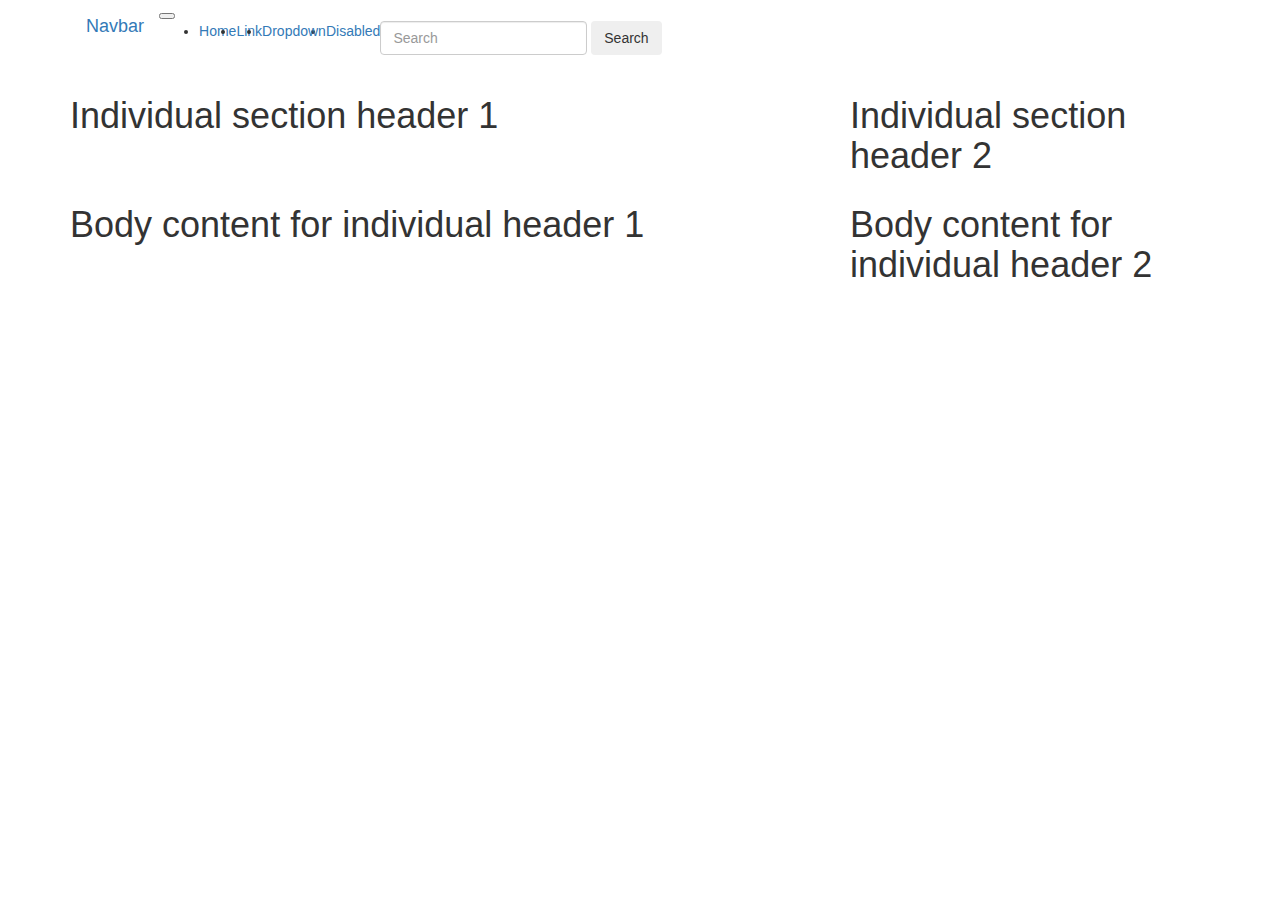
==== index.html @ 74068d02 "Test navbar from bootstrap" ====
<!DOCTYPE html>
<html lang="en">
<head>
  <meta charset="UTF-8">
  <title>Weather Visualization</title>
  <link rel="stylesheet" href="https://maxcdn.bootstrapcdn.com/bootstrap/3.3.7/css/bootstrap.min.css" integrity="sha384-BVYiiSIFeK1dGmJRAkycuHAHRg32OmUcww7on3RYdg4Va+PmSTsz/K68vbdEjh4u" crossorigin="anonymous">
  <link rel="stylesheet" href="style.css">
</head>
<body>
  <!-- Creates the Overall Grid -->
  <div class="container">

    <!-- First Row -->
    <div class="row">

      <!-- First (and only column) -->
      <div class="col-md-12">
        
        <nav class="navbar navbar-expand-lg navbar-light bg-light">
          <a class="navbar-brand" href="#">Navbar</a>
          <button class="navbar-toggler" type="button" data-toggle="collapse" data-target="#navbarSupportedContent" aria-controls="navbarSupportedContent" aria-expanded="false" aria-label="Toggle navigation">
            <span class="navbar-toggler-icon"></span>
          </button>

          <div class="collapse navbar-collapse" id="navbarSupportedContent">
            <ul class="navbar-nav mr-auto">
              <li class="nav-item active">
                <a class="nav-link" href="#">Home <span class="sr-only">(current)</span></a>
              </li>
              <li class="nav-item">
                <a class="nav-link" href="#">Link</a>
              </li>
              <li class="nav-item dropdown">
                <a class="nav-link dropdown-toggle" href="#" id="navbarDropdown" role="button" data-toggle="dropdown" aria-haspopup="true" aria-expanded="false">
                  Dropdown
                </a>
                <div class="dropdown-menu" aria-labelledby="navbarDropdown">
                  <a class="dropdown-item" href="#">Action</a>
                  <a class="dropdown-item" href="#">Another action</a>
                  <div class="dropdown-divider"></div>
                  <a class="dropdown-item" href="#">Something else here</a>
                </div>
              </li>
              <li class="nav-item">
                <a class="nav-link disabled" href="#">Disabled</a>
              </li>
            </ul>
            <form class="form-inline my-2 my-lg-0">
              <input class="form-control mr-sm-2" type="search" placeholder="Search" aria-label="Search">
              <button class="btn btn-outline-success my-2 my-sm-0" type="submit">Search</button>
            </form>
          </div>
        </nav>






      </div>
    </div>

    <!-- Second Row -->
    <div class="row">
      <div class="col-md-8">
        <h1>Individual section header 1</h1>
      </div>

      <div class="col-md-4">
        <h1>Individual section header 2</h1>
      </div>
    </div>

    <!--Third Row-->
    <div class="row">
      <div class="col-md-8">
        <h1>Body content for individual header 1</h1>
      </div>

      <div class="col-md-4">
        <h1>Body content for individual header 2</h1>
      </div>
    </div>

  </div>

</body>
</html>
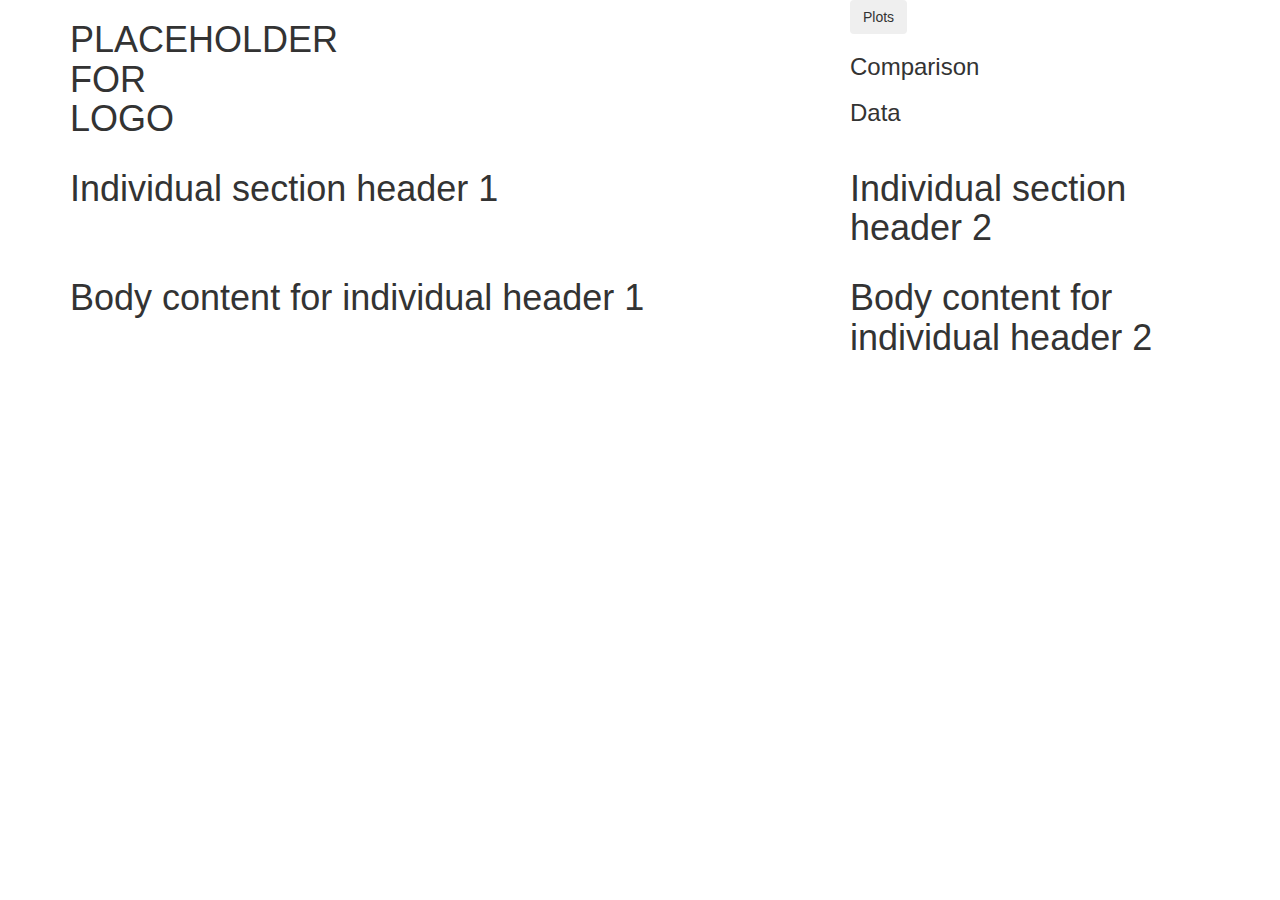
==== commit 45884711: "Update to navbar" ====
--- a/index.html
+++ b/index.html
@@ -13,51 +13,33 @@
     <!-- First Row -->
     <div class="row">
 
-      <!-- First (and only column) -->
-      <div class="col-md-12">
-        
-        <nav class="navbar navbar-expand-lg navbar-light bg-light">
-          <a class="navbar-brand" href="#">Navbar</a>
-          <button class="navbar-toggler" type="button" data-toggle="collapse" data-target="#navbarSupportedContent" aria-controls="navbarSupportedContent" aria-expanded="false" aria-label="Toggle navigation">
-            <span class="navbar-toggler-icon"></span>
+      <div class="col-md-2">
+        <h1>PLACEHOLDER FOR LOGO</h1>
+      </div>
+
+      <div class="col-md-6">
+      </div>
+
+      <div class="col-md-4">
+
+        <div class="dropdown">
+          <button class="btn btn-secondary dropdown-toggle" type="button" id="dropdownMenuButton" data-toggle="dropdown" aria-haspopup="true" aria-expanded="false">
+            Plots
           </button>
+          <div class="dropdown-menu" aria-labelledby="dropdownMenuButton">
+            <a class="dropdown-item" href="#">Plot 1</a>
+            <a class="dropdown-item" href="#">Plot 2</a>
+            <a class="dropdown-item" href="#">Plot 3</a>
+          </div>
+        </div>
 
-          <div class="collapse navbar-collapse" id="navbarSupportedContent">
-            <ul class="navbar-nav mr-auto">
-              <li class="nav-item active">
-                <a class="nav-link" href="#">Home <span class="sr-only">(current)</span></a>
-              </li>
-              <li class="nav-item">
-                <a class="nav-link" href="#">Link</a>
-              </li>
-              <li class="nav-item dropdown">
-                <a class="nav-link dropdown-toggle" href="#" id="navbarDropdown" role="button" data-toggle="dropdown" aria-haspopup="true" aria-expanded="false">
-                  Dropdown
-                </a>
-                <div class="dropdown-menu" aria-labelledby="navbarDropdown">
-                  <a class="dropdown-item" href="#">Action</a>
-                  <a class="dropdown-item" href="#">Another action</a>
-                  <div class="dropdown-divider"></div>
-                  <a class="dropdown-item" href="#">Something else here</a>
-                </div>
-              </li>
-              <li class="nav-item">
-                <a class="nav-link disabled" href="#">Disabled</a>
-              </li>
-            </ul>
-            <form class="form-inline my-2 my-lg-0">
-              <input class="form-control mr-sm-2" type="search" placeholder="Search" aria-label="Search">
-              <button class="btn btn-outline-success my-2 my-sm-0" type="submit">Search</button>
-            </form>
-          </div>
-        </nav>
+        <h3>Comparison</h3>
+
+        <h3>Data</h3>
+
+      </div>
 
 
-
-
-
-
-      </div>
     </div>
 
     <!-- Second Row -->
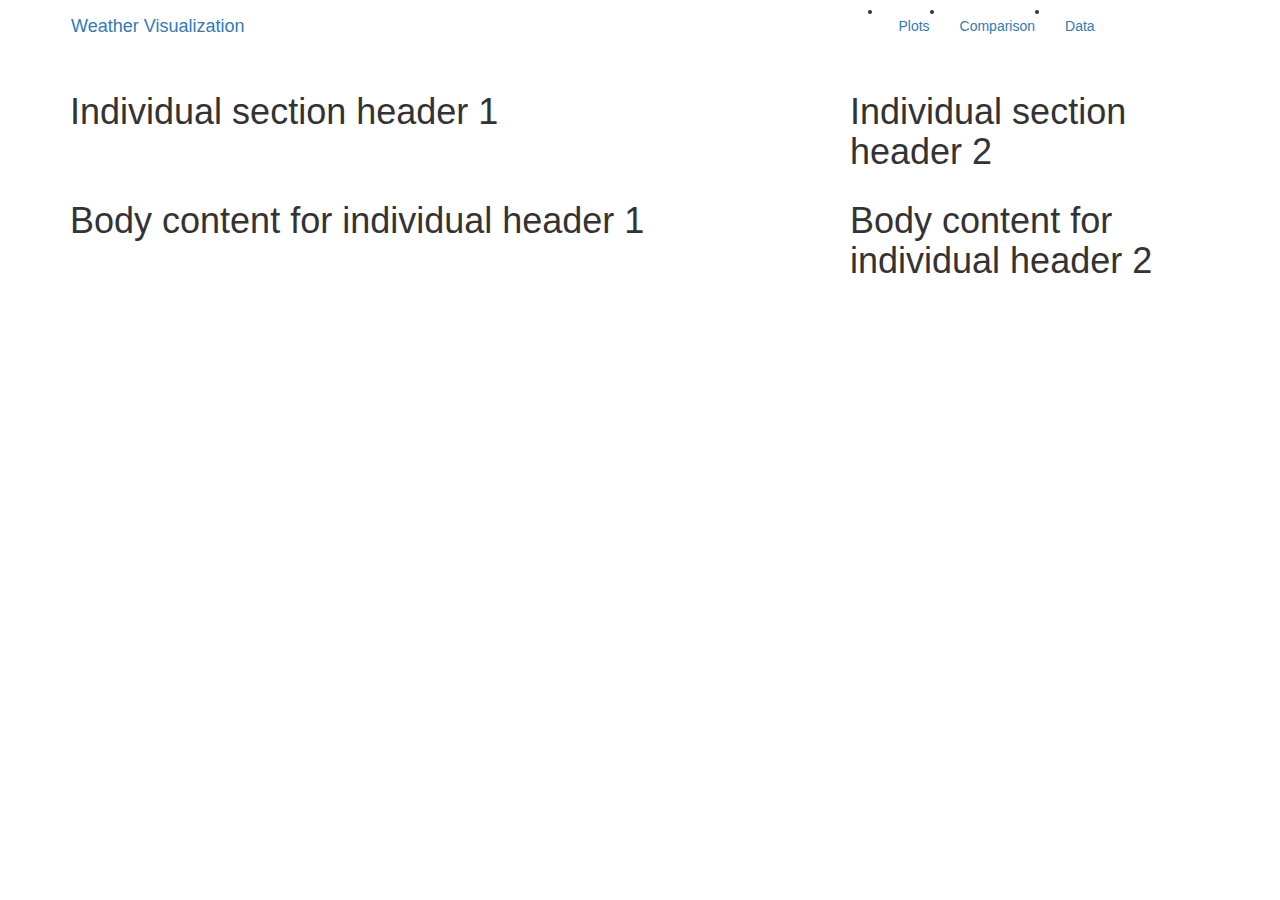
==== commit 2b088d54: "Update page slightly" ====
--- a/index.html
+++ b/index.html
@@ -13,34 +13,41 @@
     <!-- First Row -->
     <div class="row">
 
-      <div class="col-md-2">
-        <h1>PLACEHOLDER FOR LOGO</h1>
-      </div>
+		<nav class="navbar navbar-light bg-light">
+		  <a class="navbar-brand">Weather Visualization</a>
 
-      <div class="col-md-6">
-      </div>
-
-      <div class="col-md-4">
-
-        <div class="dropdown">
-          <button class="btn btn-secondary dropdown-toggle" type="button" id="dropdownMenuButton" data-toggle="dropdown" aria-haspopup="true" aria-expanded="false">
-            Plots
-          </button>
-          <div class="dropdown-menu" aria-labelledby="dropdownMenuButton">
-            <a class="dropdown-item" href="#">Plot 1</a>
-            <a class="dropdown-item" href="#">Plot 2</a>
-            <a class="dropdown-item" href="#">Plot 3</a>
-          </div>
-        </div>
-
-        <h3>Comparison</h3>
-
-        <h3>Data</h3>
-
-      </div>
+	      <div class="col-md-6">
+	        <!-- Create spacing on top page -->
+	      </div>
 
 
+		  <div class="collapse navbar-collapse" id="navbarNavDropdown">
+		    <ul class="navbar-nav">
+				<li class="nav-item dropdown">
+					<a class="nav-link dropdown-toggle col-md-4" href="#" id="navbarDropdownMenuLink" role="button" data-toggle="dropdown" aria-haspopup="true" aria-expanded="false">
+					  Plots
+					</a>
+					<div class="dropdown-menu" aria-labelledby="navbarDropdownMenuLink">
+						  <a class="dropdown-item" href="#">Plot 1</a>
+						  <a class="dropdown-item" href="#">Plot 2</a>
+						  <a class="dropdown-item" href="#">Plot 3</a>
+						  <a class="dropdown-item" href="#">Plot 4</a>
+					</div>
+				</li>
+
+
+				<li class="nav-item">
+					<a class="nav-link col-md-4" href="#">Comparison</a>
+				</li>
+				<li class="nav-item">
+					<a class="nav-link col-md-4" href="#">Data</a>
+				</li>
+		    </ul>
+		  </div>
+		</nav>
+
     </div>
+    <!-- End of first row -->
 
     <!-- Second Row -->
     <div class="row">
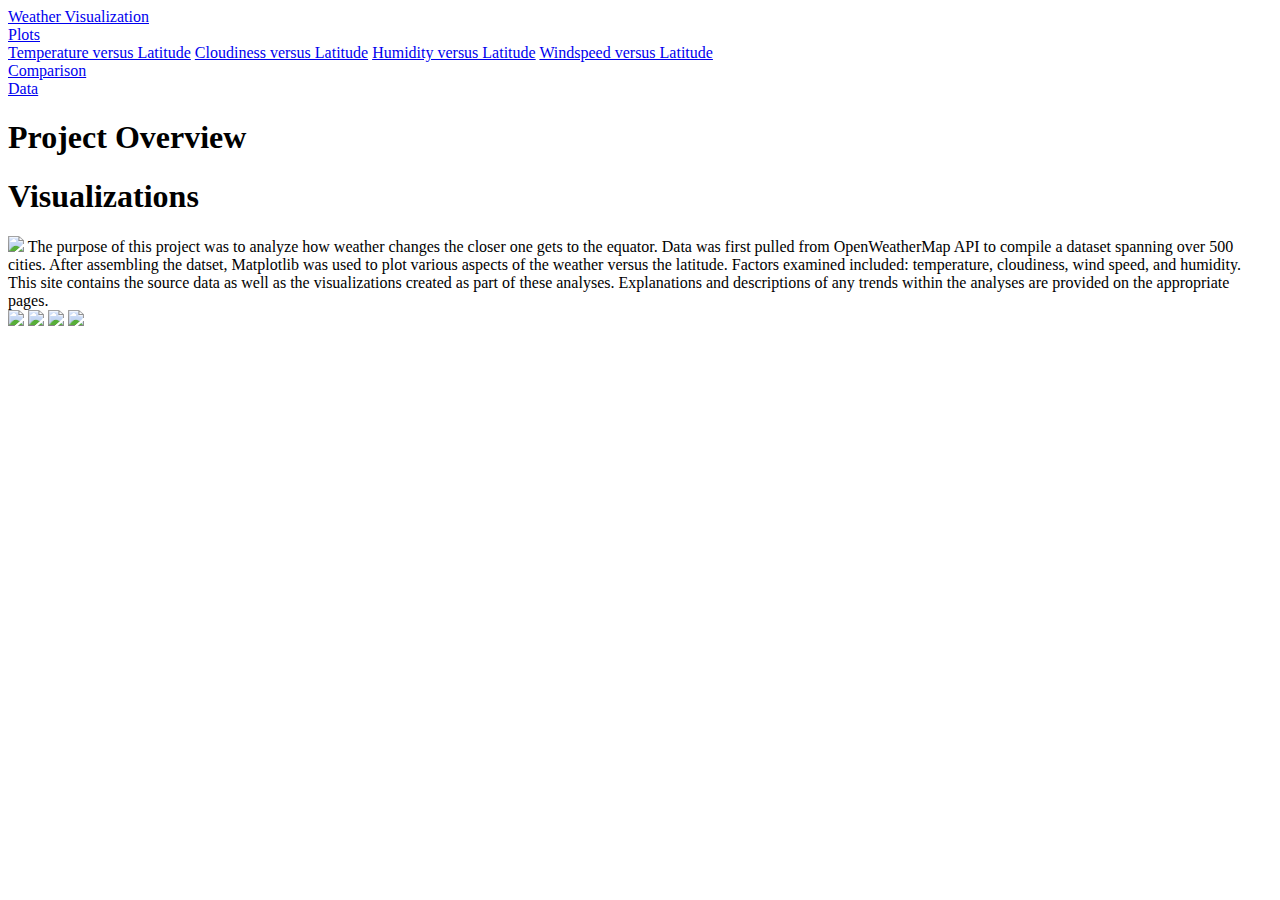
==== commit ea4b15ff: "Fix path bugs to images" ====
--- a/index.html
+++ b/index.html
@@ -1,77 +1,92 @@
 <!DOCTYPE html>
 <html lang="en">
 <head>
-  <meta charset="UTF-8">
-  <title>Weather Visualization</title>
-  <link rel="stylesheet" href="https://maxcdn.bootstrapcdn.com/bootstrap/3.3.7/css/bootstrap.min.css" integrity="sha384-BVYiiSIFeK1dGmJRAkycuHAHRg32OmUcww7on3RYdg4Va+PmSTsz/K68vbdEjh4u" crossorigin="anonymous">
-  <link rel="stylesheet" href="style.css">
+  	<meta charset="UTF-8">
+  	<title>Weather Visualization</title>
+	<link rel="stylesheet" href="https://stackpath.bootstrapcdn.com/bootstrap/4.1.3/css/bootstrap.min.css" integrity="sha384-MCw98/SFnGE8fJT3GXwEOngsV7Zt27NXFoaoApmYm81iuXoPkFOJwJ8ERdknLPMO" crossorigin="anonymous">
+  	<link rel="stylesheet" href="style.css">
 </head>
 <body>
-  <!-- Creates the Overall Grid -->
-  <div class="container">
+  	<!-- Creates the Overall Grid -->
+	<div class="container">
 
-    <!-- First Row -->
-    <div class="row">
+		<!-- First Row -->
+		<div class="row">
 
-		<nav class="navbar navbar-light bg-light">
-		  <a class="navbar-brand">Weather Visualization</a>
+		<!-- <nav class="navbar navbar-expand-lg navbar-light bg-light"> -->
+		<nav class="navbar navbar-expand-lg">
+	    	<div class="col">
+      			<a class="navbar-brand" href="#">Weather Visualization</a>
+    		</div>
 
-	      <div class="col-md-6">
-	        <!-- Create spacing on top page -->
-	      </div>
+    		<div class="col-10">
+    			<!-- blank space -->
+    		</div>
+			
+    		<div class="col">
+				<div class="dropdown">
+					<a class="nav-link dropdown-toggle" href="#" id="navbarDropdown" role="button" data-toggle="dropdown" aria-haspopup="true" aria-expanded="false">
+		          	Plots
+		        	</a>
+					<div class="dropdown-menu" aria-labelledby="dropdownMenuButton">
+						<a class="dropdown-item" href="temperature.html">Temperature versus Latitude</a>
+						<a class="dropdown-item" href="cloudiness.html">Cloudiness versus Latitude</a>
+						<a class="dropdown-item" href="humidity.html">Humidity versus Latitude</a>
+						<a class="dropdown-item" href="windspeed.html">Windspeed versus Latitude</a>
+					</div>
+				</div>
+			</div>
+
+			<div class="col">
+				<a class="nav-link disabled" href="#">Comparison</a>
+			</div>
+
+			<div class="col">
+				<a class="nav-link disabled" href="data.html">Data</a>
+			</div>
+		</nav>
+
+		</div>
+    	<!-- End of first row -->
+
+		<!-- Second Row -->
+		<div class="row">
+			<div class="col-md-8">
+				<h1>Project Overview</h1>
+			</div>
+
+			<div class="col-md-4">
+				<h1>Visualizations</h1>
+			</div>
+		</div>
+		<!-- End of Second row -->
+
+		<!--Third Row-->
+		<div class="row">
+			<div class="col-md-8">
+				<img src="Resources/openweathermap.png" class="temp-image">
+				The purpose of this project was to analyze how weather changes the closer one gets to the equator. Data was first pulled from OpenWeatherMap API to compile a dataset spanning over 500 cities.
+
+				After assembling the datset, Matplotlib was used to plot various aspects of the weather versus the latitude. Factors examined included: temperature, cloudiness, wind speed, and humidity. This site contains the source data as well as the visualizations created as part of these analyses. Explanations and descriptions of any trends within the analyses are provided on the appropriate pages.
 
 
-		  <div class="collapse navbar-collapse" id="navbarNavDropdown">
-		    <ul class="navbar-nav">
-				<li class="nav-item dropdown">
-					<a class="nav-link dropdown-toggle col-md-4" href="#" id="navbarDropdownMenuLink" role="button" data-toggle="dropdown" aria-haspopup="true" aria-expanded="false">
-					  Plots
-					</a>
-					<div class="dropdown-menu" aria-labelledby="navbarDropdownMenuLink">
-						  <a class="dropdown-item" href="#">Plot 1</a>
-						  <a class="dropdown-item" href="#">Plot 2</a>
-						  <a class="dropdown-item" href="#">Plot 3</a>
-						  <a class="dropdown-item" href="#">Plot 4</a>
-					</div>
-				</li>
+			</div>
 
+			<div class="col-md-4">
+				<a href="temperature.html"><img src="Resources/temp_vs_latitude.png" class="viz-image-l"></a>
+				<a href="humidity.html"><img src="Resources/humidity_vs_latitude.png" class="viz-image-r"></a>
+				<a href="cloudiness.html"><img src="Resources/cloudiness_vs_latitude.png" class="viz-image-l"></a>
+				<a href="windspeed.html"><img src="Resources/windspeed_vs_latitude.png" class="viz-image-r"></a>
+			</div>
+		</div>
+		<!-- End of Third row -->
 
-				<li class="nav-item">
-					<a class="nav-link col-md-4" href="#">Comparison</a>
-				</li>
-				<li class="nav-item">
-					<a class="nav-link col-md-4" href="#">Data</a>
-				</li>
-		    </ul>
-		  </div>
-		</nav>
+	</div>
+	<!-- End of grid -->
 
-    </div>
-    <!-- End of first row -->
-
-    <!-- Second Row -->
-    <div class="row">
-      <div class="col-md-8">
-        <h1>Individual section header 1</h1>
-      </div>
-
-      <div class="col-md-4">
-        <h1>Individual section header 2</h1>
-      </div>
-    </div>
-
-    <!--Third Row-->
-    <div class="row">
-      <div class="col-md-8">
-        <h1>Body content for individual header 1</h1>
-      </div>
-
-      <div class="col-md-4">
-        <h1>Body content for individual header 2</h1>
-      </div>
-    </div>
-
-  </div>
-
+	<!-- Insert Bootstrap Javascript scripts -->
+	<script src="https://code.jquery.com/jquery-3.3.1.slim.min.js" integrity="sha384-q8i/X+965DzO0rT7abK41JStQIAqVgRVzpbzo5smXKp4YfRvH+8abtTE1Pi6jizo" crossorigin="anonymous"></script>
+	<script src="https://cdnjs.cloudflare.com/ajax/libs/popper.js/1.14.3/umd/popper.min.js" integrity="sha384-ZMP7rVo3mIykV+2+9J3UJ46jBk0WLaUAdn689aCwoqbBJiSnjAK/l8WvCWPIPm49" crossorigin="anonymous"></script>
+	<script src="https://stackpath.bootstrapcdn.com/bootstrap/4.1.3/js/bootstrap.min.js" integrity="sha384-ChfqqxuZUCnJSK3+MXmPNIyE6ZbWh2IMqE241rYiqJxyMiZ6OW/JmZQ5stwEULTy" crossorigin="anonymous"></script>
 </body>
 </html>
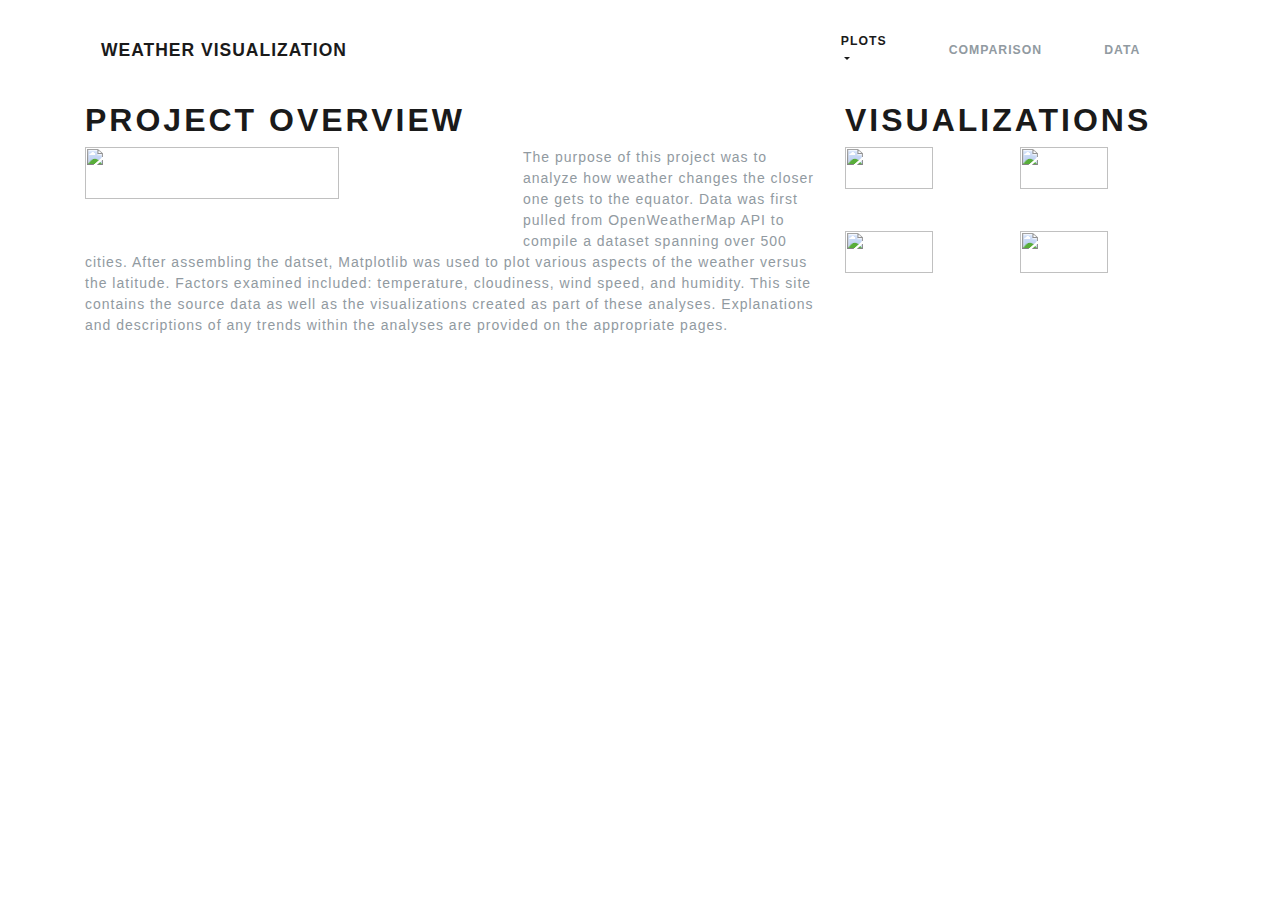
==== commit 58a33304: "Complete page" ====
--- a/index.html
+++ b/index.html
@@ -16,10 +16,10 @@
 		<!-- <nav class="navbar navbar-expand-lg navbar-light bg-light"> -->
 		<nav class="navbar navbar-expand-lg">
 	    	<div class="col">
-      			<a class="navbar-brand" href="#">Weather Visualization</a>
+      			<a class="navbar-brand" href="index.html">Weather Visualization</a>
     		</div>
 
-    		<div class="col-10">
+    		<div class="col-7">
     			<!-- blank space -->
     		</div>
 			
@@ -38,7 +38,7 @@
 			</div>
 
 			<div class="col">
-				<a class="nav-link disabled" href="#">Comparison</a>
+				<a class="nav-link disabled" href="comparison.html">Comparison</a>
 			</div>
 
 			<div class="col">
@@ -65,10 +65,10 @@
 		<div class="row">
 			<div class="col-md-8">
 				<img src="Resources/openweathermap.png" class="temp-image">
+
 				The purpose of this project was to analyze how weather changes the closer one gets to the equator. Data was first pulled from OpenWeatherMap API to compile a dataset spanning over 500 cities.
 
 				After assembling the datset, Matplotlib was used to plot various aspects of the weather versus the latitude. Factors examined included: temperature, cloudiness, wind speed, and humidity. This site contains the source data as well as the visualizations created as part of these analyses. Explanations and descriptions of any trends within the analyses are provided on the appropriate pages.
-
 
 			</div>
 
--- a/style.css
+++ b/style.css
@@ -0,0 +1,9647 @@
+.temp-image {
+	float: left;
+	height: 60%;
+	width: 60%;
+	padding-right: 15px;
+	padding-bottom: 15px;
+}
+
+.viz-image-l {
+	float: left;
+	height: 50%;
+	width: 50%;
+}
+
+.viz-image-r {
+	float: right;
+	height: 50%;
+	width: 50%;
+}
+
+.page-image {
+	float: left;
+}
+
+.viz-image-l-comp {
+	float: left;
+	height: 80%;
+	width: 80%;
+}
+
+.viz-image-r-comp {
+	float: right;
+	height: 80%;
+	width: 80%;
+}
+
+/*!
+ * Bootswatch v4.1.3
+ * Homepage: https://bootswatch.com
+ * Copyright 2012-2018 Thomas Park
+ * Licensed under MIT
+ * Based on Bootstrap
+*/
+/*!
+ * Bootstrap v4.1.3 (https://getbootstrap.com/)
+ * Copyright 2011-2018 The Bootstrap Authors
+ * Copyright 2011-2018 Twitter, Inc.
+ * Licensed under MIT (https://github.com/twbs/bootstrap/blob/master/LICENSE)
+ */
+@import url("https://fonts.googleapis.com/css?family=Nunito+Sans:400,600");
+:root {
+  --blue: #007bff;
+  --indigo: #6610f2;
+  --purple: #6f42c1;
+  --pink: #e83e8c;
+  --red: #d9534f;
+  --orange: #fd7e14;
+  --yellow: #f0ad4e;
+  --green: #4BBF73;
+  --teal: #20c997;
+  --cyan: #1F9BCF;
+  --white: #fff;
+  --gray: #919aa1;
+  --gray-dark: #343a40;
+  --primary: #1a1a1a;
+  --secondary: #fff;
+  --success: #4BBF73;
+  --info: #1F9BCF;
+  --warning: #f0ad4e;
+  --danger: #d9534f;
+  --light: #fff;
+  --dark: #343a40;
+  --breakpoint-xs: 0;
+  --breakpoint-sm: 576px;
+  --breakpoint-md: 768px;
+  --breakpoint-lg: 992px;
+  --breakpoint-xl: 1200px;
+  --font-family-sans-serif: "Nunito Sans", -apple-system, BlinkMacSystemFont, "Segoe UI", Roboto, "Helvetica Neue", Arial, sans-serif, "Apple Color Emoji", "Segoe UI Emoji", "Segoe UI Symbol";
+  --font-family-monospace: SFMono-Regular, Menlo, Monaco, Consolas, "Liberation Mono", "Courier New", monospace;
+}
+
+*,
+*::before,
+*::after {
+  -webkit-box-sizing: border-box;
+          box-sizing: border-box;
+}
+
+html {
+  font-family: sans-serif;
+  line-height: 1.15;
+  -webkit-text-size-adjust: 100%;
+  -ms-text-size-adjust: 100%;
+  -ms-overflow-style: scrollbar;
+  -webkit-tap-highlight-color: transparent;
+}
+
+@-ms-viewport {
+  width: device-width;
+}
+
+article, aside, figcaption, figure, footer, header, hgroup, main, nav, section {
+  display: block;
+}
+
+body {
+  margin: 0;
+  font-family: "Nunito Sans", -apple-system, BlinkMacSystemFont, "Segoe UI", Roboto, "Helvetica Neue", Arial, sans-serif, "Apple Color Emoji", "Segoe UI Emoji", "Segoe UI Symbol";
+  font-size: 0.875rem;
+  font-weight: 400;
+  line-height: 1.5;
+  color: #919aa1;
+  text-align: left;
+  background-color: #fff;
+}
+
+[tabindex="-1"]:focus {
+  outline: 0 !important;
+}
+
+hr {
+  -webkit-box-sizing: content-box;
+          box-sizing: content-box;
+  height: 0;
+  overflow: visible;
+}
+
+h1, h2, h3, h4, h5, h6 {
+  margin-top: 0;
+  margin-bottom: 0.5rem;
+}
+
+p {
+  margin-top: 0;
+  margin-bottom: 1rem;
+}
+
+abbr[title],
+abbr[data-original-title] {
+  text-decoration: underline;
+  -webkit-text-decoration: underline dotted;
+          text-decoration: underline dotted;
+  cursor: help;
+  border-bottom: 0;
+}
+
+address {
+  margin-bottom: 1rem;
+  font-style: normal;
+  line-height: inherit;
+}
+
+ol,
+ul,
+dl {
+  margin-top: 0;
+  margin-bottom: 1rem;
+}
+
+ol ol,
+ul ul,
+ol ul,
+ul ol {
+  margin-bottom: 0;
+}
+
+dt {
+  font-weight: 700;
+}
+
+dd {
+  margin-bottom: .5rem;
+  margin-left: 0;
+}
+
+blockquote {
+  margin: 0 0 1rem;
+}
+
+dfn {
+  font-style: italic;
+}
+
+b,
+strong {
+  font-weight: bolder;
+}
+
+small {
+  font-size: 80%;
+}
+
+sub,
+sup {
+  position: relative;
+  font-size: 75%;
+  line-height: 0;
+  vertical-align: baseline;
+}
+
+sub {
+  bottom: -.25em;
+}
+
+sup {
+  top: -.5em;
+}
+
+a {
+  color: #1a1a1a;
+  text-decoration: none;
+  background-color: transparent;
+  -webkit-text-decoration-skip: objects;
+}
+
+a:hover {
+  color: black;
+  text-decoration: underline;
+}
+
+a:not([href]):not([tabindex]) {
+  color: inherit;
+  text-decoration: none;
+}
+
+a:not([href]):not([tabindex]):hover, a:not([href]):not([tabindex]):focus {
+  color: inherit;
+  text-decoration: none;
+}
+
+a:not([href]):not([tabindex]):focus {
+  outline: 0;
+}
+
+pre,
+code,
+kbd,
+samp {
+  font-family: SFMono-Regular, Menlo, Monaco, Consolas, "Liberation Mono", "Courier New", monospace;
+  font-size: 1em;
+}
+
+pre {
+  margin-top: 0;
+  margin-bottom: 1rem;
+  overflow: auto;
+  -ms-overflow-style: scrollbar;
+}
+
+figure {
+  margin: 0 0 1rem;
+}
+
+img {
+  vertical-align: middle;
+  border-style: none;
+}
+
+svg {
+  overflow: hidden;
+  vertical-align: middle;
+}
+
+table {
+  border-collapse: collapse;
+}
+
+caption {
+  padding-top: 0.75rem;
+  padding-bottom: 0.75rem;
+  color: #919aa1;
+  text-align: left;
+  caption-side: bottom;
+}
+
+th {
+  text-align: inherit;
+}
+
+label {
+  display: inline-block;
+  margin-bottom: 0.5rem;
+}
+
+button {
+  border-radius: 0;
+}
+
+button:focus {
+  outline: 1px dotted;
+  outline: 5px auto -webkit-focus-ring-color;
+}
+
+input,
+button,
+select,
+optgroup,
+textarea {
+  margin: 0;
+  font-family: inherit;
+  font-size: inherit;
+  line-height: inherit;
+}
+
+button,
+input {
+  overflow: visible;
+}
+
+button,
+select {
+  text-transform: none;
+}
+
+button,
+html [type="button"],
+[type="reset"],
+[type="submit"] {
+  -webkit-appearance: button;
+}
+
+button::-moz-focus-inner,
+[type="button"]::-moz-focus-inner,
+[type="reset"]::-moz-focus-inner,
+[type="submit"]::-moz-focus-inner {
+  padding: 0;
+  border-style: none;
+}
+
+input[type="radio"],
+input[type="checkbox"] {
+  -webkit-box-sizing: border-box;
+          box-sizing: border-box;
+  padding: 0;
+}
+
+input[type="date"],
+input[type="time"],
+input[type="datetime-local"],
+input[type="month"] {
+  -webkit-appearance: listbox;
+}
+
+textarea {
+  overflow: auto;
+  resize: vertical;
+}
+
+fieldset {
+  min-width: 0;
+  padding: 0;
+  margin: 0;
+  border: 0;
+}
+
+legend {
+  display: block;
+  width: 100%;
+  max-width: 100%;
+  padding: 0;
+  margin-bottom: .5rem;
+  font-size: 1.5rem;
+  line-height: inherit;
+  color: inherit;
+  white-space: normal;
+}
+
+progress {
+  vertical-align: baseline;
+}
+
+[type="number"]::-webkit-inner-spin-button,
+[type="number"]::-webkit-outer-spin-button {
+  height: auto;
+}
+
+[type="search"] {
+  outline-offset: -2px;
+  -webkit-appearance: none;
+}
+
+[type="search"]::-webkit-search-cancel-button,
+[type="search"]::-webkit-search-decoration {
+  -webkit-appearance: none;
+}
+
+::-webkit-file-upload-button {
+  font: inherit;
+  -webkit-appearance: button;
+}
+
+output {
+  display: inline-block;
+}
+
+summary {
+  display: list-item;
+  cursor: pointer;
+}
+
+template {
+  display: none;
+}
+
+[hidden] {
+  display: none !important;
+}
+
+h1, h2, h3, h4, h5, h6,
+.h1, .h2, .h3, .h4, .h5, .h6 {
+  margin-bottom: 0.5rem;
+  font-family: inherit;
+  font-weight: 600;
+  line-height: 1.2;
+  color: #1a1a1a;
+}
+
+h1, .h1 {
+  font-size: 2rem;
+}
+
+h2, .h2 {
+  font-size: 1.75rem;
+}
+
+h3, .h3 {
+  font-size: 1.5rem;
+}
+
+h4, .h4 {
+  font-size: 1.25rem;
+}
+
+h5, .h5 {
+  font-size: 1rem;
+}
+
+h6, .h6 {
+  font-size: 0.75rem;
+}
+
+.lead {
+  font-size: 1.09375rem;
+  font-weight: 300;
+}
+
+.display-1 {
+  font-size: 6rem;
+  font-weight: 300;
+  line-height: 1.2;
+}
+
+.display-2 {
+  font-size: 5.5rem;
+  font-weight: 300;
+  line-height: 1.2;
+}
+
+.display-3 {
+  font-size: 4.5rem;
+  font-weight: 300;
+  line-height: 1.2;
+}
+
+.display-4 {
+  font-size: 3.5rem;
+  font-weight: 300;
+  line-height: 1.2;
+}
+
+hr {
+  margin-top: 1rem;
+  margin-bottom: 1rem;
+  border: 0;
+  border-top: 1px solid rgba(0, 0, 0, 0.1);
+}
+
+small,
+.small {
+  font-size: 80%;
+  font-weight: 400;
+}
+
+mark,
+.mark {
+  padding: 0.2em;
+  background-color: #fcf8e3;
+}
+
+.list-unstyled {
+  padding-left: 0;
+  list-style: none;
+}
+
+.list-inline {
+  padding-left: 0;
+  list-style: none;
+}
+
+.list-inline-item {
+  display: inline-block;
+}
+
+.list-inline-item:not(:last-child) {
+  margin-right: 0.5rem;
+}
+
+.initialism {
+  font-size: 90%;
+  text-transform: uppercase;
+}
+
+.blockquote {
+  margin-bottom: 1rem;
+  font-size: 1.09375rem;
+}
+
+.blockquote-footer {
+  display: block;
+  font-size: 80%;
+  color: #919aa1;
+}
+
+.blockquote-footer::before {
+  content: "\2014 \00A0";
+}
+
+.img-fluid {
+  max-width: 100%;
+  height: auto;
+}
+
+.img-thumbnail {
+  padding: 0.25rem;
+  background-color: #fff;
+  border: 1px solid #eceeef;
+  border-radius: 0;
+  max-width: 100%;
+  height: auto;
+}
+
+.figure {
+  display: inline-block;
+}
+
+.figure-img {
+  margin-bottom: 0.5rem;
+  line-height: 1;
+}
+
+.figure-caption {
+  font-size: 90%;
+  color: #919aa1;
+}
+
+code {
+  font-size: 87.5%;
+  color: #e83e8c;
+  word-break: break-word;
+}
+
+a > code {
+  color: inherit;
+}
+
+kbd {
+  padding: 0.2rem 0.4rem;
+  font-size: 87.5%;
+  color: #fff;
+  background-color: #1a1a1a;
+  border-radius: 0;
+}
+
+kbd kbd {
+  padding: 0;
+  font-size: 100%;
+  font-weight: 700;
+}
+
+pre {
+  display: block;
+  font-size: 87.5%;
+  color: #1a1a1a;
+}
+
+pre code {
+  font-size: inherit;
+  color: inherit;
+  word-break: normal;
+}
+
+.pre-scrollable {
+  max-height: 340px;
+  overflow-y: scroll;
+}
+
+.container {
+  width: 100%;
+  padding-right: 15px;
+  padding-left: 15px;
+  margin-right: auto;
+  margin-left: auto;
+}
+
+@media (min-width: 576px) {
+  .container {
+    max-width: 540px;
+  }
+}
+
+@media (min-width: 768px) {
+  .container {
+    max-width: 720px;
+  }
+}
+
+@media (min-width: 992px) {
+  .container {
+    max-width: 960px;
+  }
+}
+
+@media (min-width: 1200px) {
+  .container {
+    max-width: 1140px;
+  }
+}
+
+.container-fluid {
+  width: 100%;
+  padding-right: 15px;
+  padding-left: 15px;
+  margin-right: auto;
+  margin-left: auto;
+}
+
+.row {
+  display: -webkit-box;
+  display: -ms-flexbox;
+  display: flex;
+  -ms-flex-wrap: wrap;
+      flex-wrap: wrap;
+  margin-right: -15px;
+  margin-left: -15px;
+}
+
+.no-gutters {
+  margin-right: 0;
+  margin-left: 0;
+}
+
+.no-gutters > .col,
+.no-gutters > [class*="col-"] {
+  padding-right: 0;
+  padding-left: 0;
+}
+
+.col-1, .col-2, .col-3, .col-4, .col-5, .col-6, .col-7, .col-8, .col-9, .col-10, .col-11, .col-12, .col,
+.col-auto, .col-sm-1, .col-sm-2, .col-sm-3, .col-sm-4, .col-sm-5, .col-sm-6, .col-sm-7, .col-sm-8, .col-sm-9, .col-sm-10, .col-sm-11, .col-sm-12, .col-sm,
+.col-sm-auto, .col-md-1, .col-md-2, .col-md-3, .col-md-4, .col-md-5, .col-md-6, .col-md-7, .col-md-8, .col-md-9, .col-md-10, .col-md-11, .col-md-12, .col-md,
+.col-md-auto, .col-lg-1, .col-lg-2, .col-lg-3, .col-lg-4, .col-lg-5, .col-lg-6, .col-lg-7, .col-lg-8, .col-lg-9, .col-lg-10, .col-lg-11, .col-lg-12, .col-lg,
+.col-lg-auto, .col-xl-1, .col-xl-2, .col-xl-3, .col-xl-4, .col-xl-5, .col-xl-6, .col-xl-7, .col-xl-8, .col-xl-9, .col-xl-10, .col-xl-11, .col-xl-12, .col-xl,
+.col-xl-auto {
+  position: relative;
+  width: 100%;
+  min-height: 1px;
+  padding-right: 15px;
+  padding-left: 15px;
+}
+
+.col {
+  -ms-flex-preferred-size: 0;
+      flex-basis: 0;
+  -webkit-box-flex: 1;
+      -ms-flex-positive: 1;
+          flex-grow: 1;
+  max-width: 100%;
+}
+
+.col-auto {
+  -webkit-box-flex: 0;
+      -ms-flex: 0 0 auto;
+          flex: 0 0 auto;
+  width: auto;
+  max-width: none;
+}
+
+.col-1 {
+  -webkit-box-flex: 0;
+      -ms-flex: 0 0 8.3333333333%;
+          flex: 0 0 8.3333333333%;
+  max-width: 8.3333333333%;
+}
+
+.col-2 {
+  -webkit-box-flex: 0;
+      -ms-flex: 0 0 16.6666666667%;
+          flex: 0 0 16.6666666667%;
+  max-width: 16.6666666667%;
+}
+
+.col-3 {
+  -webkit-box-flex: 0;
+      -ms-flex: 0 0 25%;
+          flex: 0 0 25%;
+  max-width: 25%;
+}
+
+.col-4 {
+  -webkit-box-flex: 0;
+      -ms-flex: 0 0 33.3333333333%;
+          flex: 0 0 33.3333333333%;
+  max-width: 33.3333333333%;
+}
+
+.col-5 {
+  -webkit-box-flex: 0;
+      -ms-flex: 0 0 41.6666666667%;
+          flex: 0 0 41.6666666667%;
+  max-width: 41.6666666667%;
+}
+
+.col-6 {
+  -webkit-box-flex: 0;
+      -ms-flex: 0 0 50%;
+          flex: 0 0 50%;
+  max-width: 50%;
+}
+
+.col-7 {
+  -webkit-box-flex: 0;
+      -ms-flex: 0 0 58.3333333333%;
+          flex: 0 0 58.3333333333%;
+  max-width: 58.3333333333%;
+}
+
+.col-8 {
+  -webkit-box-flex: 0;
+      -ms-flex: 0 0 66.6666666667%;
+          flex: 0 0 66.6666666667%;
+  max-width: 66.6666666667%;
+}
+
+.col-9 {
+  -webkit-box-flex: 0;
+      -ms-flex: 0 0 75%;
+          flex: 0 0 75%;
+  max-width: 75%;
+}
+
+.col-10 {
+  -webkit-box-flex: 0;
+      -ms-flex: 0 0 83.3333333333%;
+          flex: 0 0 83.3333333333%;
+  max-width: 83.3333333333%;
+}
+
+.col-11 {
+  -webkit-box-flex: 0;
+      -ms-flex: 0 0 91.6666666667%;
+          flex: 0 0 91.6666666667%;
+  max-width: 91.6666666667%;
+}
+
+.col-12 {
+  -webkit-box-flex: 0;
+      -ms-flex: 0 0 100%;
+          flex: 0 0 100%;
+  max-width: 100%;
+}
+
+.order-first {
+  -webkit-box-ordinal-group: 0;
+      -ms-flex-order: -1;
+          order: -1;
+}
+
+.order-last {
+  -webkit-box-ordinal-group: 14;
+      -ms-flex-order: 13;
+          order: 13;
+}
+
+.order-0 {
+  -webkit-box-ordinal-group: 1;
+      -ms-flex-order: 0;
+          order: 0;
+}
+
+.order-1 {
+  -webkit-box-ordinal-group: 2;
+      -ms-flex-order: 1;
+          order: 1;
+}
+
+.order-2 {
+  -webkit-box-ordinal-group: 3;
+      -ms-flex-order: 2;
+          order: 2;
+}
+
+.order-3 {
+  -webkit-box-ordinal-group: 4;
+      -ms-flex-order: 3;
+          order: 3;
+}
+
+.order-4 {
+  -webkit-box-ordinal-group: 5;
+      -ms-flex-order: 4;
+          order: 4;
+}
+
+.order-5 {
+  -webkit-box-ordinal-group: 6;
+      -ms-flex-order: 5;
+          order: 5;
+}
+
+.order-6 {
+  -webkit-box-ordinal-group: 7;
+      -ms-flex-order: 6;
+          order: 6;
+}
+
+.order-7 {
+  -webkit-box-ordinal-group: 8;
+      -ms-flex-order: 7;
+          order: 7;
+}
+
+.order-8 {
+  -webkit-box-ordinal-group: 9;
+      -ms-flex-order: 8;
+          order: 8;
+}
+
+.order-9 {
+  -webkit-box-ordinal-group: 10;
+      -ms-flex-order: 9;
+          order: 9;
+}
+
+.order-10 {
+  -webkit-box-ordinal-group: 11;
+      -ms-flex-order: 10;
+          order: 10;
+}
+
+.order-11 {
+  -webkit-box-ordinal-group: 12;
+      -ms-flex-order: 11;
+          order: 11;
+}
+
+.order-12 {
+  -webkit-box-ordinal-group: 13;
+      -ms-flex-order: 12;
+          order: 12;
+}
+
+.offset-1 {
+  margin-left: 8.3333333333%;
+}
+
+.offset-2 {
+  margin-left: 16.6666666667%;
+}
+
+.offset-3 {
+  margin-left: 25%;
+}
+
+.offset-4 {
+  margin-left: 33.3333333333%;
+}
+
+.offset-5 {
+  margin-left: 41.6666666667%;
+}
+
+.offset-6 {
+  margin-left: 50%;
+}
+
+.offset-7 {
+  margin-left: 58.3333333333%;
+}
+
+.offset-8 {
+  margin-left: 66.6666666667%;
+}
+
+.offset-9 {
+  margin-left: 75%;
+}
+
+.offset-10 {
+  margin-left: 83.3333333333%;
+}
+
+.offset-11 {
+  margin-left: 91.6666666667%;
+}
+
+@media (min-width: 576px) {
+  .col-sm {
+    -ms-flex-preferred-size: 0;
+        flex-basis: 0;
+    -webkit-box-flex: 1;
+        -ms-flex-positive: 1;
+            flex-grow: 1;
+    max-width: 100%;
+  }
+  .col-sm-auto {
+    -webkit-box-flex: 0;
+        -ms-flex: 0 0 auto;
+            flex: 0 0 auto;
+    width: auto;
+    max-width: none;
+  }
+  .col-sm-1 {
+    -webkit-box-flex: 0;
+        -ms-flex: 0 0 8.3333333333%;
+            flex: 0 0 8.3333333333%;
+    max-width: 8.3333333333%;
+  }
+  .col-sm-2 {
+    -webkit-box-flex: 0;
+        -ms-flex: 0 0 16.6666666667%;
+            flex: 0 0 16.6666666667%;
+    max-width: 16.6666666667%;
+  }
+  .col-sm-3 {
+    -webkit-box-flex: 0;
+        -ms-flex: 0 0 25%;
+            flex: 0 0 25%;
+    max-width: 25%;
+  }
+  .col-sm-4 {
+    -webkit-box-flex: 0;
+        -ms-flex: 0 0 33.3333333333%;
+            flex: 0 0 33.3333333333%;
+    max-width: 33.3333333333%;
+  }
+  .col-sm-5 {
+    -webkit-box-flex: 0;
+        -ms-flex: 0 0 41.6666666667%;
+            flex: 0 0 41.6666666667%;
+    max-width: 41.6666666667%;
+  }
+  .col-sm-6 {
+    -webkit-box-flex: 0;
+        -ms-flex: 0 0 50%;
+            flex: 0 0 50%;
+    max-width: 50%;
+  }
+  .col-sm-7 {
+    -webkit-box-flex: 0;
+        -ms-flex: 0 0 58.3333333333%;
+            flex: 0 0 58.3333333333%;
+    max-width: 58.3333333333%;
+  }
+  .col-sm-8 {
+    -webkit-box-flex: 0;
+        -ms-flex: 0 0 66.6666666667%;
+            flex: 0 0 66.6666666667%;
+    max-width: 66.6666666667%;
+  }
+  .col-sm-9 {
+    -webkit-box-flex: 0;
+        -ms-flex: 0 0 75%;
+            flex: 0 0 75%;
+    max-width: 75%;
+  }
+  .col-sm-10 {
+    -webkit-box-flex: 0;
+        -ms-flex: 0 0 83.3333333333%;
+            flex: 0 0 83.3333333333%;
+    max-width: 83.3333333333%;
+  }
+  .col-sm-11 {
+    -webkit-box-flex: 0;
+        -ms-flex: 0 0 91.6666666667%;
+            flex: 0 0 91.6666666667%;
+    max-width: 91.6666666667%;
+  }
+  .col-sm-12 {
+    -webkit-box-flex: 0;
+        -ms-flex: 0 0 100%;
+            flex: 0 0 100%;
+    max-width: 100%;
+  }
+  .order-sm-first {
+    -webkit-box-ordinal-group: 0;
+        -ms-flex-order: -1;
+            order: -1;
+  }
+  .order-sm-last {
+    -webkit-box-ordinal-group: 14;
+        -ms-flex-order: 13;
+            order: 13;
+  }
+  .order-sm-0 {
+    -webkit-box-ordinal-group: 1;
+        -ms-flex-order: 0;
+            order: 0;
+  }
+  .order-sm-1 {
+    -webkit-box-ordinal-group: 2;
+        -ms-flex-order: 1;
+            order: 1;
+  }
+  .order-sm-2 {
+    -webkit-box-ordinal-group: 3;
+        -ms-flex-order: 2;
+            order: 2;
+  }
+  .order-sm-3 {
+    -webkit-box-ordinal-group: 4;
+        -ms-flex-order: 3;
+            order: 3;
+  }
+  .order-sm-4 {
+    -webkit-box-ordinal-group: 5;
+        -ms-flex-order: 4;
+            order: 4;
+  }
+  .order-sm-5 {
+    -webkit-box-ordinal-group: 6;
+        -ms-flex-order: 5;
+            order: 5;
+  }
+  .order-sm-6 {
+    -webkit-box-ordinal-group: 7;
+        -ms-flex-order: 6;
+            order: 6;
+  }
+  .order-sm-7 {
+    -webkit-box-ordinal-group: 8;
+        -ms-flex-order: 7;
+            order: 7;
+  }
+  .order-sm-8 {
+    -webkit-box-ordinal-group: 9;
+        -ms-flex-order: 8;
+            order: 8;
+  }
+  .order-sm-9 {
+    -webkit-box-ordinal-group: 10;
+        -ms-flex-order: 9;
+            order: 9;
+  }
+  .order-sm-10 {
+    -webkit-box-ordinal-group: 11;
+        -ms-flex-order: 10;
+            order: 10;
+  }
+  .order-sm-11 {
+    -webkit-box-ordinal-group: 12;
+        -ms-flex-order: 11;
+            order: 11;
+  }
+  .order-sm-12 {
+    -webkit-box-ordinal-group: 13;
+        -ms-flex-order: 12;
+            order: 12;
+  }
+  .offset-sm-0 {
+    margin-left: 0;
+  }
+  .offset-sm-1 {
+    margin-left: 8.3333333333%;
+  }
+  .offset-sm-2 {
+    margin-left: 16.6666666667%;
+  }
+  .offset-sm-3 {
+    margin-left: 25%;
+  }
+  .offset-sm-4 {
+    margin-left: 33.3333333333%;
+  }
+  .offset-sm-5 {
+    margin-left: 41.6666666667%;
+  }
+  .offset-sm-6 {
+    margin-left: 50%;
+  }
+  .offset-sm-7 {
+    margin-left: 58.3333333333%;
+  }
+  .offset-sm-8 {
+    margin-left: 66.6666666667%;
+  }
+  .offset-sm-9 {
+    margin-left: 75%;
+  }
+  .offset-sm-10 {
+    margin-left: 83.3333333333%;
+  }
+  .offset-sm-11 {
+    margin-left: 91.6666666667%;
+  }
+}
+
+@media (min-width: 768px) {
+  .col-md {
+    -ms-flex-preferred-size: 0;
+        flex-basis: 0;
+    -webkit-box-flex: 1;
+        -ms-flex-positive: 1;
+            flex-grow: 1;
+    max-width: 100%;
+  }
+  .col-md-auto {
+    -webkit-box-flex: 0;
+        -ms-flex: 0 0 auto;
+            flex: 0 0 auto;
+    width: auto;
+    max-width: none;
+  }
+  .col-md-1 {
+    -webkit-box-flex: 0;
+        -ms-flex: 0 0 8.3333333333%;
+            flex: 0 0 8.3333333333%;
+    max-width: 8.3333333333%;
+  }
+  .col-md-2 {
+    -webkit-box-flex: 0;
+        -ms-flex: 0 0 16.6666666667%;
+            flex: 0 0 16.6666666667%;
+    max-width: 16.6666666667%;
+  }
+  .col-md-3 {
+    -webkit-box-flex: 0;
+        -ms-flex: 0 0 25%;
+            flex: 0 0 25%;
+    max-width: 25%;
+  }
+  .col-md-4 {
+    -webkit-box-flex: 0;
+        -ms-flex: 0 0 33.3333333333%;
+            flex: 0 0 33.3333333333%;
+    max-width: 33.3333333333%;
+  }
+  .col-md-5 {
+    -webkit-box-flex: 0;
+        -ms-flex: 0 0 41.6666666667%;
+            flex: 0 0 41.6666666667%;
+    max-width: 41.6666666667%;
+  }
+  .col-md-6 {
+    -webkit-box-flex: 0;
+        -ms-flex: 0 0 50%;
+            flex: 0 0 50%;
+    max-width: 50%;
+  }
+  .col-md-7 {
+    -webkit-box-flex: 0;
+        -ms-flex: 0 0 58.3333333333%;
+            flex: 0 0 58.3333333333%;
+    max-width: 58.3333333333%;
+  }
+  .col-md-8 {
+    -webkit-box-flex: 0;
+        -ms-flex: 0 0 66.6666666667%;
+            flex: 0 0 66.6666666667%;
+    max-width: 66.6666666667%;
+  }
+  .col-md-9 {
+    -webkit-box-flex: 0;
+        -ms-flex: 0 0 75%;
+            flex: 0 0 75%;
+    max-width: 75%;
+  }
+  .col-md-10 {
+    -webkit-box-flex: 0;
+        -ms-flex: 0 0 83.3333333333%;
+            flex: 0 0 83.3333333333%;
+    max-width: 83.3333333333%;
+  }
+  .col-md-11 {
+    -webkit-box-flex: 0;
+        -ms-flex: 0 0 91.6666666667%;
+            flex: 0 0 91.6666666667%;
+    max-width: 91.6666666667%;
+  }
+  .col-md-12 {
+    -webkit-box-flex: 0;
+        -ms-flex: 0 0 100%;
+            flex: 0 0 100%;
+    max-width: 100%;
+  }
+  .order-md-first {
+    -webkit-box-ordinal-group: 0;
+        -ms-flex-order: -1;
+            order: -1;
+  }
+  .order-md-last {
+    -webkit-box-ordinal-group: 14;
+        -ms-flex-order: 13;
+            order: 13;
+  }
+  .order-md-0 {
+    -webkit-box-ordinal-group: 1;
+        -ms-flex-order: 0;
+            order: 0;
+  }
+  .order-md-1 {
+    -webkit-box-ordinal-group: 2;
+        -ms-flex-order: 1;
+            order: 1;
+  }
+  .order-md-2 {
+    -webkit-box-ordinal-group: 3;
+        -ms-flex-order: 2;
+            order: 2;
+  }
+  .order-md-3 {
+    -webkit-box-ordinal-group: 4;
+        -ms-flex-order: 3;
+            order: 3;
+  }
+  .order-md-4 {
+    -webkit-box-ordinal-group: 5;
+        -ms-flex-order: 4;
+            order: 4;
+  }
+  .order-md-5 {
+    -webkit-box-ordinal-group: 6;
+        -ms-flex-order: 5;
+            order: 5;
+  }
+  .order-md-6 {
+    -webkit-box-ordinal-group: 7;
+        -ms-flex-order: 6;
+            order: 6;
+  }
+  .order-md-7 {
+    -webkit-box-ordinal-group: 8;
+        -ms-flex-order: 7;
+            order: 7;
+  }
+  .order-md-8 {
+    -webkit-box-ordinal-group: 9;
+        -ms-flex-order: 8;
+            order: 8;
+  }
+  .order-md-9 {
+    -webkit-box-ordinal-group: 10;
+        -ms-flex-order: 9;
+            order: 9;
+  }
+  .order-md-10 {
+    -webkit-box-ordinal-group: 11;
+        -ms-flex-order: 10;
+            order: 10;
+  }
+  .order-md-11 {
+    -webkit-box-ordinal-group: 12;
+        -ms-flex-order: 11;
+            order: 11;
+  }
+  .order-md-12 {
+    -webkit-box-ordinal-group: 13;
+        -ms-flex-order: 12;
+            order: 12;
+  }
+  .offset-md-0 {
+    margin-left: 0;
+  }
+  .offset-md-1 {
+    margin-left: 8.3333333333%;
+  }
+  .offset-md-2 {
+    margin-left: 16.6666666667%;
+  }
+  .offset-md-3 {
+    margin-left: 25%;
+  }
+  .offset-md-4 {
+    margin-left: 33.3333333333%;
+  }
+  .offset-md-5 {
+    margin-left: 41.6666666667%;
+  }
+  .offset-md-6 {
+    margin-left: 50%;
+  }
+  .offset-md-7 {
+    margin-left: 58.3333333333%;
+  }
+  .offset-md-8 {
+    margin-left: 66.6666666667%;
+  }
+  .offset-md-9 {
+    margin-left: 75%;
+  }
+  .offset-md-10 {
+    margin-left: 83.3333333333%;
+  }
+  .offset-md-11 {
+    margin-left: 91.6666666667%;
+  }
+}
+
+@media (min-width: 992px) {
+  .col-lg {
+    -ms-flex-preferred-size: 0;
+        flex-basis: 0;
+    -webkit-box-flex: 1;
+        -ms-flex-positive: 1;
+            flex-grow: 1;
+    max-width: 100%;
+  }
+  .col-lg-auto {
+    -webkit-box-flex: 0;
+        -ms-flex: 0 0 auto;
+            flex: 0 0 auto;
+    width: auto;
+    max-width: none;
+  }
+  .col-lg-1 {
+    -webkit-box-flex: 0;
+        -ms-flex: 0 0 8.3333333333%;
+            flex: 0 0 8.3333333333%;
+    max-width: 8.3333333333%;
+  }
+  .col-lg-2 {
+    -webkit-box-flex: 0;
+        -ms-flex: 0 0 16.6666666667%;
+            flex: 0 0 16.6666666667%;
+    max-width: 16.6666666667%;
+  }
+  .col-lg-3 {
+    -webkit-box-flex: 0;
+        -ms-flex: 0 0 25%;
+            flex: 0 0 25%;
+    max-width: 25%;
+  }
+  .col-lg-4 {
+    -webkit-box-flex: 0;
+        -ms-flex: 0 0 33.3333333333%;
+            flex: 0 0 33.3333333333%;
+    max-width: 33.3333333333%;
+  }
+  .col-lg-5 {
+    -webkit-box-flex: 0;
+        -ms-flex: 0 0 41.6666666667%;
+            flex: 0 0 41.6666666667%;
+    max-width: 41.6666666667%;
+  }
+  .col-lg-6 {
+    -webkit-box-flex: 0;
+        -ms-flex: 0 0 50%;
+            flex: 0 0 50%;
+    max-width: 50%;
+  }
+  .col-lg-7 {
+    -webkit-box-flex: 0;
+        -ms-flex: 0 0 58.3333333333%;
+            flex: 0 0 58.3333333333%;
+    max-width: 58.3333333333%;
+  }
+  .col-lg-8 {
+    -webkit-box-flex: 0;
+        -ms-flex: 0 0 66.6666666667%;
+            flex: 0 0 66.6666666667%;
+    max-width: 66.6666666667%;
+  }
+  .col-lg-9 {
+    -webkit-box-flex: 0;
+        -ms-flex: 0 0 75%;
+            flex: 0 0 75%;
+    max-width: 75%;
+  }
+  .col-lg-10 {
+    -webkit-box-flex: 0;
+        -ms-flex: 0 0 83.3333333333%;
+            flex: 0 0 83.3333333333%;
+    max-width: 83.3333333333%;
+  }
+  .col-lg-11 {
+    -webkit-box-flex: 0;
+        -ms-flex: 0 0 91.6666666667%;
+            flex: 0 0 91.6666666667%;
+    max-width: 91.6666666667%;
+  }
+  .col-lg-12 {
+    -webkit-box-flex: 0;
+        -ms-flex: 0 0 100%;
+            flex: 0 0 100%;
+    max-width: 100%;
+  }
+  .order-lg-first {
+    -webkit-box-ordinal-group: 0;
+        -ms-flex-order: -1;
+            order: -1;
+  }
+  .order-lg-last {
+    -webkit-box-ordinal-group: 14;
+        -ms-flex-order: 13;
+            order: 13;
+  }
+  .order-lg-0 {
+    -webkit-box-ordinal-group: 1;
+        -ms-flex-order: 0;
+            order: 0;
+  }
+  .order-lg-1 {
+    -webkit-box-ordinal-group: 2;
+        -ms-flex-order: 1;
+            order: 1;
+  }
+  .order-lg-2 {
+    -webkit-box-ordinal-group: 3;
+        -ms-flex-order: 2;
+            order: 2;
+  }
+  .order-lg-3 {
+    -webkit-box-ordinal-group: 4;
+        -ms-flex-order: 3;
+            order: 3;
+  }
+  .order-lg-4 {
+    -webkit-box-ordinal-group: 5;
+        -ms-flex-order: 4;
+            order: 4;
+  }
+  .order-lg-5 {
+    -webkit-box-ordinal-group: 6;
+        -ms-flex-order: 5;
+            order: 5;
+  }
+  .order-lg-6 {
+    -webkit-box-ordinal-group: 7;
+        -ms-flex-order: 6;
+            order: 6;
+  }
+  .order-lg-7 {
+    -webkit-box-ordinal-group: 8;
+        -ms-flex-order: 7;
+            order: 7;
+  }
+  .order-lg-8 {
+    -webkit-box-ordinal-group: 9;
+        -ms-flex-order: 8;
+            order: 8;
+  }
+  .order-lg-9 {
+    -webkit-box-ordinal-group: 10;
+        -ms-flex-order: 9;
+            order: 9;
+  }
+  .order-lg-10 {
+    -webkit-box-ordinal-group: 11;
+        -ms-flex-order: 10;
+            order: 10;
+  }
+  .order-lg-11 {
+    -webkit-box-ordinal-group: 12;
+        -ms-flex-order: 11;
+            order: 11;
+  }
+  .order-lg-12 {
+    -webkit-box-ordinal-group: 13;
+        -ms-flex-order: 12;
+            order: 12;
+  }
+  .offset-lg-0 {
+    margin-left: 0;
+  }
+  .offset-lg-1 {
+    margin-left: 8.3333333333%;
+  }
+  .offset-lg-2 {
+    margin-left: 16.6666666667%;
+  }
+  .offset-lg-3 {
+    margin-left: 25%;
+  }
+  .offset-lg-4 {
+    margin-left: 33.3333333333%;
+  }
+  .offset-lg-5 {
+    margin-left: 41.6666666667%;
+  }
+  .offset-lg-6 {
+    margin-left: 50%;
+  }
+  .offset-lg-7 {
+    margin-left: 58.3333333333%;
+  }
+  .offset-lg-8 {
+    margin-left: 66.6666666667%;
+  }
+  .offset-lg-9 {
+    margin-left: 75%;
+  }
+  .offset-lg-10 {
+    margin-left: 83.3333333333%;
+  }
+  .offset-lg-11 {
+    margin-left: 91.6666666667%;
+  }
+}
+
+@media (min-width: 1200px) {
+  .col-xl {
+    -ms-flex-preferred-size: 0;
+        flex-basis: 0;
+    -webkit-box-flex: 1;
+        -ms-flex-positive: 1;
+            flex-grow: 1;
+    max-width: 100%;
+  }
+  .col-xl-auto {
+    -webkit-box-flex: 0;
+        -ms-flex: 0 0 auto;
+            flex: 0 0 auto;
+    width: auto;
+    max-width: none;
+  }
+  .col-xl-1 {
+    -webkit-box-flex: 0;
+        -ms-flex: 0 0 8.3333333333%;
+            flex: 0 0 8.3333333333%;
+    max-width: 8.3333333333%;
+  }
+  .col-xl-2 {
+    -webkit-box-flex: 0;
+        -ms-flex: 0 0 16.6666666667%;
+            flex: 0 0 16.6666666667%;
+    max-width: 16.6666666667%;
+  }
+  .col-xl-3 {
+    -webkit-box-flex: 0;
+        -ms-flex: 0 0 25%;
+            flex: 0 0 25%;
+    max-width: 25%;
+  }
+  .col-xl-4 {
+    -webkit-box-flex: 0;
+        -ms-flex: 0 0 33.3333333333%;
+            flex: 0 0 33.3333333333%;
+    max-width: 33.3333333333%;
+  }
+  .col-xl-5 {
+    -webkit-box-flex: 0;
+        -ms-flex: 0 0 41.6666666667%;
+            flex: 0 0 41.6666666667%;
+    max-width: 41.6666666667%;
+  }
+  .col-xl-6 {
+    -webkit-box-flex: 0;
+        -ms-flex: 0 0 50%;
+            flex: 0 0 50%;
+    max-width: 50%;
+  }
+  .col-xl-7 {
+    -webkit-box-flex: 0;
+        -ms-flex: 0 0 58.3333333333%;
+            flex: 0 0 58.3333333333%;
+    max-width: 58.3333333333%;
+  }
+  .col-xl-8 {
+    -webkit-box-flex: 0;
+        -ms-flex: 0 0 66.6666666667%;
+            flex: 0 0 66.6666666667%;
+    max-width: 66.6666666667%;
+  }
+  .col-xl-9 {
+    -webkit-box-flex: 0;
+        -ms-flex: 0 0 75%;
+            flex: 0 0 75%;
+    max-width: 75%;
+  }
+  .col-xl-10 {
+    -webkit-box-flex: 0;
+        -ms-flex: 0 0 83.3333333333%;
+            flex: 0 0 83.3333333333%;
+    max-width: 83.3333333333%;
+  }
+  .col-xl-11 {
+    -webkit-box-flex: 0;
+        -ms-flex: 0 0 91.6666666667%;
+            flex: 0 0 91.6666666667%;
+    max-width: 91.6666666667%;
+  }
+  .col-xl-12 {
+    -webkit-box-flex: 0;
+        -ms-flex: 0 0 100%;
+            flex: 0 0 100%;
+    max-width: 100%;
+  }
+  .order-xl-first {
+    -webkit-box-ordinal-group: 0;
+        -ms-flex-order: -1;
+            order: -1;
+  }
+  .order-xl-last {
+    -webkit-box-ordinal-group: 14;
+        -ms-flex-order: 13;
+            order: 13;
+  }
+  .order-xl-0 {
+    -webkit-box-ordinal-group: 1;
+        -ms-flex-order: 0;
+            order: 0;
+  }
+  .order-xl-1 {
+    -webkit-box-ordinal-group: 2;
+        -ms-flex-order: 1;
+            order: 1;
+  }
+  .order-xl-2 {
+    -webkit-box-ordinal-group: 3;
+        -ms-flex-order: 2;
+            order: 2;
+  }
+  .order-xl-3 {
+    -webkit-box-ordinal-group: 4;
+        -ms-flex-order: 3;
+            order: 3;
+  }
+  .order-xl-4 {
+    -webkit-box-ordinal-group: 5;
+        -ms-flex-order: 4;
+            order: 4;
+  }
+  .order-xl-5 {
+    -webkit-box-ordinal-group: 6;
+        -ms-flex-order: 5;
+            order: 5;
+  }
+  .order-xl-6 {
+    -webkit-box-ordinal-group: 7;
+        -ms-flex-order: 6;
+            order: 6;
+  }
+  .order-xl-7 {
+    -webkit-box-ordinal-group: 8;
+        -ms-flex-order: 7;
+            order: 7;
+  }
+  .order-xl-8 {
+    -webkit-box-ordinal-group: 9;
+        -ms-flex-order: 8;
+            order: 8;
+  }
+  .order-xl-9 {
+    -webkit-box-ordinal-group: 10;
+        -ms-flex-order: 9;
+            order: 9;
+  }
+  .order-xl-10 {
+    -webkit-box-ordinal-group: 11;
+        -ms-flex-order: 10;
+            order: 10;
+  }
+  .order-xl-11 {
+    -webkit-box-ordinal-group: 12;
+        -ms-flex-order: 11;
+            order: 11;
+  }
+  .order-xl-12 {
+    -webkit-box-ordinal-group: 13;
+        -ms-flex-order: 12;
+            order: 12;
+  }
+  .offset-xl-0 {
+    margin-left: 0;
+  }
+  .offset-xl-1 {
+    margin-left: 8.3333333333%;
+  }
+  .offset-xl-2 {
+    margin-left: 16.6666666667%;
+  }
+  .offset-xl-3 {
+    margin-left: 25%;
+  }
+  .offset-xl-4 {
+    margin-left: 33.3333333333%;
+  }
+  .offset-xl-5 {
+    margin-left: 41.6666666667%;
+  }
+  .offset-xl-6 {
+    margin-left: 50%;
+  }
+  .offset-xl-7 {
+    margin-left: 58.3333333333%;
+  }
+  .offset-xl-8 {
+    margin-left: 66.6666666667%;
+  }
+  .offset-xl-9 {
+    margin-left: 75%;
+  }
+  .offset-xl-10 {
+    margin-left: 83.3333333333%;
+  }
+  .offset-xl-11 {
+    margin-left: 91.6666666667%;
+  }
+}
+
+.table {
+  width: 100%;
+  margin-bottom: 1rem;
+  background-color: transparent;
+}
+
+.table th,
+.table td {
+  padding: 0.75rem;
+  vertical-align: top;
+  border-top: 1px solid rgba(0, 0, 0, 0.05);
+}
+
+.table thead th {
+  vertical-align: bottom;
+  border-bottom: 2px solid rgba(0, 0, 0, 0.05);
+}
+
+.table tbody + tbody {
+  border-top: 2px solid rgba(0, 0, 0, 0.05);
+}
+
+.table .table {
+  background-color: #fff;
+}
+
+.table-sm th,
+.table-sm td {
+  padding: 0.3rem;
+}
+
+.table-bordered {
+  border: 1px solid rgba(0, 0, 0, 0.05);
+}
+
+.table-bordered th,
+.table-bordered td {
+  border: 1px solid rgba(0, 0, 0, 0.05);
+}
+
+.table-bordered thead th,
+.table-bordered thead td {
+  border-bottom-width: 2px;
+}
+
+.table-borderless th,
+.table-borderless td,
+.table-borderless thead th,
+.table-borderless tbody + tbody {
+  border: 0;
+}
+
+.table-striped tbody tr:nth-of-type(odd) {
+  background-color: rgba(0, 0, 0, 0.05);
+}
+
+.table-hover tbody tr:hover {
+  background-color: rgba(0, 0, 0, 0.075);
+}
+
+.table-primary,
+.table-primary > th,
+.table-primary > td {
+  background-color: #bfbfbf;
+}
+
+.table-hover .table-primary:hover {
+  background-color: #b2b2b2;
+}
+
+.table-hover .table-primary:hover > td,
+.table-hover .table-primary:hover > th {
+  background-color: #b2b2b2;
+}
+
+.table-secondary,
+.table-secondary > th,
+.table-secondary > td {
+  background-color: white;
+}
+
+.table-hover .table-secondary:hover {
+  background-color: #f2f2f2;
+}
+
+.table-hover .table-secondary:hover > td,
+.table-hover .table-secondary:hover > th {
+  background-color: #f2f2f2;
+}
+
+.table-success,
+.table-success > th,
+.table-success > td {
+  background-color: #cdedd8;
+}
+
+.table-hover .table-success:hover {
+  background-color: #bae6c9;
+}
+
+.table-hover .table-success:hover > td,
+.table-hover .table-success:hover > th {
+  background-color: #bae6c9;
+}
+
+.table-info,
+.table-info > th,
+.table-info > td {
+  background-color: #c0e3f2;
+}
+
+.table-hover .table-info:hover {
+  background-color: #abdaee;
+}
+
+.table-hover .table-info:hover > td,
+.table-hover .table-info:hover > th {
+  background-color: #abdaee;
+}
+
+.table-warning,
+.table-warning > th,
+.table-warning > td {
+  background-color: #fbe8cd;
+}
+
+.table-hover .table-warning:hover {
+  background-color: #f9ddb5;
+}
+
+.table-hover .table-warning:hover > td,
+.table-hover .table-warning:hover > th {
+  background-color: #f9ddb5;
+}
+
+.table-danger,
+.table-danger > th,
+.table-danger > td {
+  background-color: #f4cfce;
+}
+
+.table-hover .table-danger:hover {
+  background-color: #efbbb9;
+}
+
+.table-hover .table-danger:hover > td,
+.table-hover .table-danger:hover > th {
+  background-color: #efbbb9;
+}
+
+.table-light,
+.table-light > th,
+.table-light > td {
+  background-color: white;
+}
+
+.table-hover .table-light:hover {
+  background-color: #f2f2f2;
+}
+
+.table-hover .table-light:hover > td,
+.table-hover .table-light:hover > th {
+  background-color: #f2f2f2;
+}
+
+.table-dark,
+.table-dark > th,
+.table-dark > td {
+  background-color: #c6c8ca;
+}
+
+.table-hover .table-dark:hover {
+  background-color: #b9bbbe;
+}
+
+.table-hover .table-dark:hover > td,
+.table-hover .table-dark:hover > th {
+  background-color: #b9bbbe;
+}
+
+.table-active,
+.table-active > th,
+.table-active > td {
+  background-color: rgba(0, 0, 0, 0.075);
+}
+
+.table-hover .table-active:hover {
+  background-color: rgba(0, 0, 0, 0.075);
+}
+
+.table-hover .table-active:hover > td,
+.table-hover .table-active:hover > th {
+  background-color: rgba(0, 0, 0, 0.075);
+}
+
+.table .thead-dark th {
+  color: #fff;
+  background-color: #1a1a1a;
+  border-color: #2d2d2d;
+}
+
+.table .thead-light th {
+  color: #55595c;
+  background-color: #f7f7f9;
+  border-color: rgba(0, 0, 0, 0.05);
+}
+
+.table-dark {
+  color: #fff;
+  background-color: #1a1a1a;
+}
+
+.table-dark th,
+.table-dark td,
+.table-dark thead th {
+  border-color: #2d2d2d;
+}
+
+.table-dark.table-bordered {
+  border: 0;
+}
+
+.table-dark.table-striped tbody tr:nth-of-type(odd) {
+  background-color: rgba(255, 255, 255, 0.05);
+}
+
+.table-dark.table-hover tbody tr:hover {
+  background-color: rgba(255, 255, 255, 0.075);
+}
+
+@media (max-width: 575.98px) {
+  .table-responsive-sm {
+    display: block;
+    width: 100%;
+    overflow-x: auto;
+    -webkit-overflow-scrolling: touch;
+    -ms-overflow-style: -ms-autohiding-scrollbar;
+  }
+  .table-responsive-sm > .table-bordered {
+    border: 0;
+  }
+}
+
+@media (max-width: 767.98px) {
+  .table-responsive-md {
+    display: block;
+    width: 100%;
+    overflow-x: auto;
+    -webkit-overflow-scrolling: touch;
+    -ms-overflow-style: -ms-autohiding-scrollbar;
+  }
+  .table-responsive-md > .table-bordered {
+    border: 0;
+  }
+}
+
+@media (max-width: 991.98px) {
+  .table-responsive-lg {
+    display: block;
+    width: 100%;
+    overflow-x: auto;
+    -webkit-overflow-scrolling: touch;
+    -ms-overflow-style: -ms-autohiding-scrollbar;
+  }
+  .table-responsive-lg > .table-bordered {
+    border: 0;
+  }
+}
+
+@media (max-width: 1199.98px) {
+  .table-responsive-xl {
+    display: block;
+    width: 100%;
+    overflow-x: auto;
+    -webkit-overflow-scrolling: touch;
+    -ms-overflow-style: -ms-autohiding-scrollbar;
+  }
+  .table-responsive-xl > .table-bordered {
+    border: 0;
+  }
+}
+
+.table-responsive {
+  display: block;
+  width: 100%;
+  overflow-x: auto;
+  -webkit-overflow-scrolling: touch;
+  -ms-overflow-style: -ms-autohiding-scrollbar;
+}
+
+.table-responsive > .table-bordered {
+  border: 0;
+}
+
+.form-control {
+  display: block;
+  width: 100%;
+  height: calc(2.8125rem + 0);
+  padding: 0.75rem 2rem;
+  font-size: 0.875rem;
+  line-height: 1.5rem;
+  color: #55595c;
+  background-color: #f7f7f9;
+  background-clip: padding-box;
+  border: 0 solid #ced4da;
+  border-radius: 0;
+  -webkit-transition: border-color 0.15s ease-in-out, -webkit-box-shadow 0.15s ease-in-out;
+  transition: border-color 0.15s ease-in-out, -webkit-box-shadow 0.15s ease-in-out;
+  transition: border-color 0.15s ease-in-out, box-shadow 0.15s ease-in-out;
+  transition: border-color 0.15s ease-in-out, box-shadow 0.15s ease-in-out, -webkit-box-shadow 0.15s ease-in-out;
+}
+
+@media screen and (prefers-reduced-motion: reduce) {
+  .form-control {
+    -webkit-transition: none;
+    transition: none;
+  }
+}
+
+.form-control::-ms-expand {
+  background-color: transparent;
+  border: 0;
+}
+
+.form-control:focus {
+  color: #55595c;
+  background-color: #f7f7f9;
+  border-color: #5a5a5a;
+  outline: 0;
+  -webkit-box-shadow: 0 0 0 0.2rem rgba(26, 26, 26, 0.25);
+          box-shadow: 0 0 0 0.2rem rgba(26, 26, 26, 0.25);
+}
+
+.form-control::-webkit-input-placeholder {
+  color: #919aa1;
+  opacity: 1;
+}
+
+.form-control:-ms-input-placeholder {
+  color: #919aa1;
+  opacity: 1;
+}
+
+.form-control::-ms-input-placeholder {
+  color: #919aa1;
+  opacity: 1;
+}
+
+.form-control::placeholder {
+  color: #919aa1;
+  opacity: 1;
+}
+
+.form-control:disabled, .form-control[readonly] {
+  background-color: #eceeef;
+  opacity: 1;
+}
+
+select.form-control:focus::-ms-value {
+  color: #55595c;
+  background-color: #f7f7f9;
+}
+
+.form-control-file,
+.form-control-range {
+  display: block;
+  width: 100%;
+}
+
+.col-form-label {
+  padding-top: calc(0.75rem + 0);
+  padding-bottom: calc(0.75rem + 0);
+  margin-bottom: 0;
+  font-size: inherit;
+  line-height: 1.5rem;
+}
+
+.col-form-label-lg {
+  padding-top: calc(2rem + 0);
+  padding-bottom: calc(2rem + 0);
+  font-size: 1.09375rem;
+  line-height: 1.5;
+}
+
+.col-form-label-sm {
+  padding-top: calc(0.5rem + 0);
+  padding-bottom: calc(0.5rem + 0);
+  font-size: 0.765625rem;
+  line-height: 1.5;
+}
+
+.form-control-plaintext {
+  display: block;
+  width: 100%;
+  padding-top: 0.75rem;
+  padding-bottom: 0.75rem;
+  margin-bottom: 0;
+  line-height: 1.5rem;
+  color: #919aa1;
+  background-color: transparent;
+  border: solid transparent;
+  border-width: 0 0;
+}
+
+.form-control-plaintext.form-control-sm, .form-control-plaintext.form-control-lg {
+  padding-right: 0;
+  padding-left: 0;
+}
+
+.form-control-sm {
+  height: calc(2.1484375rem + 0);
+  padding: 0.5rem 1rem;
+  font-size: 0.765625rem;
+  line-height: 1.5;
+  border-radius: 0;
+}
+
+.form-control-lg {
+  height: calc(5.640625rem + 0);
+  padding: 2rem 3rem;
+  font-size: 1.09375rem;
+  line-height: 1.5;
+  border-radius: 0;
+}
+
+select.form-control[size], select.form-control[multiple] {
+  height: auto;
+}
+
+textarea.form-control {
+  height: auto;
+}
+
+.form-group {
+  margin-bottom: 1rem;
+}
+
+.form-text {
+  display: block;
+  margin-top: 0.25rem;
+}
+
+.form-row {
+  display: -webkit-box;
+  display: -ms-flexbox;
+  display: flex;
+  -ms-flex-wrap: wrap;
+      flex-wrap: wrap;
+  margin-right: -5px;
+  margin-left: -5px;
+}
+
+.form-row > .col,
+.form-row > [class*="col-"] {
+  padding-right: 5px;
+  padding-left: 5px;
+}
+
+.form-check {
+  position: relative;
+  display: block;
+  padding-left: 1.25rem;
+}
+
+.form-check-input {
+  position: absolute;
+  margin-top: 0.3rem;
+  margin-left: -1.25rem;
+}
+
+.form-check-input:disabled ~ .form-check-label {
+  color: #919aa1;
+}
+
+.form-check-label {
+  margin-bottom: 0;
+}
+
+.form-check-inline {
+  display: -webkit-inline-box;
+  display: -ms-inline-flexbox;
+  display: inline-flex;
+  -webkit-box-align: center;
+      -ms-flex-align: center;
+          align-items: center;
+  padding-left: 0;
+  margin-right: 0.75rem;
+}
+
+.form-check-inline .form-check-input {
+  position: static;
+  margin-top: 0;
+  margin-right: 0.3125rem;
+  margin-left: 0;
+}
+
+.valid-feedback {
+  display: none;
+  width: 100%;
+  margin-top: 0.25rem;
+  font-size: 80%;
+  color: #4BBF73;
+}
+
+.valid-tooltip {
+  position: absolute;
+  top: 100%;
+  z-index: 5;
+  display: none;
+  max-width: 100%;
+  padding: 0.25rem 0.5rem;
+  margin-top: .1rem;
+  font-size: 0.765625rem;
+  line-height: 1.5;
+  color: #fff;
+  background-color: rgba(75, 191, 115, 0.9);
+  border-radius: 0;
+}
+
+.was-validated .form-control:valid, .form-control.is-valid, .was-validated
+.custom-select:valid,
+.custom-select.is-valid {
+  border-color: #4BBF73;
+}
+
+.was-validated .form-control:valid:focus, .form-control.is-valid:focus, .was-validated
+.custom-select:valid:focus,
+.custom-select.is-valid:focus {
+  border-color: #4BBF73;
+  -webkit-box-shadow: 0 0 0 0.2rem rgba(75, 191, 115, 0.25);
+          box-shadow: 0 0 0 0.2rem rgba(75, 191, 115, 0.25);
+}
+
+.was-validated .form-control:valid ~ .valid-feedback,
+.was-validated .form-control:valid ~ .valid-tooltip, .form-control.is-valid ~ .valid-feedback,
+.form-control.is-valid ~ .valid-tooltip, .was-validated
+.custom-select:valid ~ .valid-feedback,
+.was-validated
+.custom-select:valid ~ .valid-tooltip,
+.custom-select.is-valid ~ .valid-feedback,
+.custom-select.is-valid ~ .valid-tooltip {
+  display: block;
+}
+
+.was-validated .form-control-file:valid ~ .valid-feedback,
+.was-validated .form-control-file:valid ~ .valid-tooltip, .form-control-file.is-valid ~ .valid-feedback,
+.form-control-file.is-valid ~ .valid-tooltip {
+  display: block;
+}
+
+.was-validated .form-check-input:valid ~ .form-check-label, .form-check-input.is-valid ~ .form-check-label {
+  color: #4BBF73;
+}
+
+.was-validated .form-check-input:valid ~ .valid-feedback,
+.was-validated .form-check-input:valid ~ .valid-tooltip, .form-check-input.is-valid ~ .valid-feedback,
+.form-check-input.is-valid ~ .valid-tooltip {
+  display: block;
+}
+
+.was-validated .custom-control-input:valid ~ .custom-control-label, .custom-control-input.is-valid ~ .custom-control-label {
+  color: #4BBF73;
+}
+
+.was-validated .custom-control-input:valid ~ .custom-control-label::before, .custom-control-input.is-valid ~ .custom-control-label::before {
+  background-color: #a9e0bc;
+}
+
+.was-validated .custom-control-input:valid ~ .valid-feedback,
+.was-validated .custom-control-input:valid ~ .valid-tooltip, .custom-control-input.is-valid ~ .valid-feedback,
+.custom-control-input.is-valid ~ .valid-tooltip {
+  display: block;
+}
+
+.was-validated .custom-control-input:valid:checked ~ .custom-control-label::before, .custom-control-input.is-valid:checked ~ .custom-control-label::before {
+  background-color: #71cc90;
+}
+
+.was-validated .custom-control-input:valid:focus ~ .custom-control-label::before, .custom-control-input.is-valid:focus ~ .custom-control-label::before {
+  -webkit-box-shadow: 0 0 0 1px #fff, 0 0 0 0.2rem rgba(75, 191, 115, 0.25);
+          box-shadow: 0 0 0 1px #fff, 0 0 0 0.2rem rgba(75, 191, 115, 0.25);
+}
+
+.was-validated .custom-file-input:valid ~ .custom-file-label, .custom-file-input.is-valid ~ .custom-file-label {
+  border-color: #4BBF73;
+}
+
+.was-validated .custom-file-input:valid ~ .custom-file-label::after, .custom-file-input.is-valid ~ .custom-file-label::after {
+  border-color: inherit;
+}
+
+.was-validated .custom-file-input:valid ~ .valid-feedback,
+.was-validated .custom-file-input:valid ~ .valid-tooltip, .custom-file-input.is-valid ~ .valid-feedback,
+.custom-file-input.is-valid ~ .valid-tooltip {
+  display: block;
+}
+
+.was-validated .custom-file-input:valid:focus ~ .custom-file-label, .custom-file-input.is-valid:focus ~ .custom-file-label {
+  -webkit-box-shadow: 0 0 0 0.2rem rgba(75, 191, 115, 0.25);
+          box-shadow: 0 0 0 0.2rem rgba(75, 191, 115, 0.25);
+}
+
+.invalid-feedback {
+  display: none;
+  width: 100%;
+  margin-top: 0.25rem;
+  font-size: 80%;
+  color: #d9534f;
+}
+
+.invalid-tooltip {
+  position: absolute;
+  top: 100%;
+  z-index: 5;
+  display: none;
+  max-width: 100%;
+  padding: 0.25rem 0.5rem;
+  margin-top: .1rem;
+  font-size: 0.765625rem;
+  line-height: 1.5;
+  color: #fff;
+  background-color: rgba(217, 83, 79, 0.9);
+  border-radius: 0;
+}
+
+.was-validated .form-control:invalid, .form-control.is-invalid, .was-validated
+.custom-select:invalid,
+.custom-select.is-invalid {
+  border-color: #d9534f;
+}
+
+.was-validated .form-control:invalid:focus, .form-control.is-invalid:focus, .was-validated
+.custom-select:invalid:focus,
+.custom-select.is-invalid:focus {
+  border-color: #d9534f;
+  -webkit-box-shadow: 0 0 0 0.2rem rgba(217, 83, 79, 0.25);
+          box-shadow: 0 0 0 0.2rem rgba(217, 83, 79, 0.25);
+}
+
+.was-validated .form-control:invalid ~ .invalid-feedback,
+.was-validated .form-control:invalid ~ .invalid-tooltip, .form-control.is-invalid ~ .invalid-feedback,
+.form-control.is-invalid ~ .invalid-tooltip, .was-validated
+.custom-select:invalid ~ .invalid-feedback,
+.was-validated
+.custom-select:invalid ~ .invalid-tooltip,
+.custom-select.is-invalid ~ .invalid-feedback,
+.custom-select.is-invalid ~ .invalid-tooltip {
+  display: block;
+}
+
+.was-validated .form-control-file:invalid ~ .invalid-feedback,
+.was-validated .form-control-file:invalid ~ .invalid-tooltip, .form-control-file.is-invalid ~ .invalid-feedback,
+.form-control-file.is-invalid ~ .invalid-tooltip {
+  display: block;
+}
+
+.was-validated .form-check-input:invalid ~ .form-check-label, .form-check-input.is-invalid ~ .form-check-label {
+  color: #d9534f;
+}
+
+.was-validated .form-check-input:invalid ~ .invalid-feedback,
+.was-validated .form-check-input:invalid ~ .invalid-tooltip, .form-check-input.is-invalid ~ .invalid-feedback,
+.form-check-input.is-invalid ~ .invalid-tooltip {
+  display: block;
+}
+
+.was-validated .custom-control-input:invalid ~ .custom-control-label, .custom-control-input.is-invalid ~ .custom-control-label {
+  color: #d9534f;
+}
+
+.was-validated .custom-control-input:invalid ~ .custom-control-label::before, .custom-control-input.is-invalid ~ .custom-control-label::before {
+  background-color: #f0b9b8;
+}
+
+.was-validated .custom-control-input:invalid ~ .invalid-feedback,
+.was-validated .custom-control-input:invalid ~ .invalid-tooltip, .custom-control-input.is-invalid ~ .invalid-feedback,
+.custom-control-input.is-invalid ~ .invalid-tooltip {
+  display: block;
+}
+
+.was-validated .custom-control-input:invalid:checked ~ .custom-control-label::before, .custom-control-input.is-invalid:checked ~ .custom-control-label::before {
+  background-color: #e27c79;
+}
+
+.was-validated .custom-control-input:invalid:focus ~ .custom-control-label::before, .custom-control-input.is-invalid:focus ~ .custom-control-label::before {
+  -webkit-box-shadow: 0 0 0 1px #fff, 0 0 0 0.2rem rgba(217, 83, 79, 0.25);
+          box-shadow: 0 0 0 1px #fff, 0 0 0 0.2rem rgba(217, 83, 79, 0.25);
+}
+
+.was-validated .custom-file-input:invalid ~ .custom-file-label, .custom-file-input.is-invalid ~ .custom-file-label {
+  border-color: #d9534f;
+}
+
+.was-validated .custom-file-input:invalid ~ .custom-file-label::after, .custom-file-input.is-invalid ~ .custom-file-label::after {
+  border-color: inherit;
+}
+
+.was-validated .custom-file-input:invalid ~ .invalid-feedback,
+.was-validated .custom-file-input:invalid ~ .invalid-tooltip, .custom-file-input.is-invalid ~ .invalid-feedback,
+.custom-file-input.is-invalid ~ .invalid-tooltip {
+  display: block;
+}
+
+.was-validated .custom-file-input:invalid:focus ~ .custom-file-label, .custom-file-input.is-invalid:focus ~ .custom-file-label {
+  -webkit-box-shadow: 0 0 0 0.2rem rgba(217, 83, 79, 0.25);
+          box-shadow: 0 0 0 0.2rem rgba(217, 83, 79, 0.25);
+}
+
+.form-inline {
+  display: -webkit-box;
+  display: -ms-flexbox;
+  display: flex;
+  -webkit-box-orient: horizontal;
+  -webkit-box-direction: normal;
+      -ms-flex-flow: row wrap;
+          flex-flow: row wrap;
+  -webkit-box-align: center;
+      -ms-flex-align: center;
+          align-items: center;
+}
+
+.form-inline .form-check {
+  width: 100%;
+}
+
+@media (min-width: 576px) {
+  .form-inline label {
+    display: -webkit-box;
+    display: -ms-flexbox;
+    display: flex;
+    -webkit-box-align: center;
+        -ms-flex-align: center;
+            align-items: center;
+    -webkit-box-pack: center;
+        -ms-flex-pack: center;
+            justify-content: center;
+    margin-bottom: 0;
+  }
+  .form-inline .form-group {
+    display: -webkit-box;
+    display: -ms-flexbox;
+    display: flex;
+    -webkit-box-flex: 0;
+        -ms-flex: 0 0 auto;
+            flex: 0 0 auto;
+    -webkit-box-orient: horizontal;
+    -webkit-box-direction: normal;
+        -ms-flex-flow: row wrap;
+            flex-flow: row wrap;
+    -webkit-box-align: center;
+        -ms-flex-align: center;
+            align-items: center;
+    margin-bottom: 0;
+  }
+  .form-inline .form-control {
+    display: inline-block;
+    width: auto;
+    vertical-align: middle;
+  }
+  .form-inline .form-control-plaintext {
+    display: inline-block;
+  }
+  .form-inline .input-group,
+  .form-inline .custom-select {
+    width: auto;
+  }
+  .form-inline .form-check {
+    display: -webkit-box;
+    display: -ms-flexbox;
+    display: flex;
+    -webkit-box-align: center;
+        -ms-flex-align: center;
+            align-items: center;
+    -webkit-box-pack: center;
+        -ms-flex-pack: center;
+            justify-content: center;
+    width: auto;
+    padding-left: 0;
+  }
+  .form-inline .form-check-input {
+    position: relative;
+    margin-top: 0;
+    margin-right: 0.25rem;
+    margin-left: 0;
+  }
+  .form-inline .custom-control {
+    -webkit-box-align: center;
+        -ms-flex-align: center;
+            align-items: center;
+    -webkit-box-pack: center;
+        -ms-flex-pack: center;
+            justify-content: center;
+  }
+  .form-inline .custom-control-label {
+    margin-bottom: 0;
+  }
+}
+
+.btn {
+  display: inline-block;
+  font-weight: 600;
+  text-align: center;
+  white-space: nowrap;
+  vertical-align: middle;
+  -webkit-user-select: none;
+     -moz-user-select: none;
+      -ms-user-select: none;
+          user-select: none;
+  border: 0 solid transparent;
+  padding: 0.75rem 2rem;
+  font-size: 0.875rem;
+  line-height: 1.5rem;
+  border-radius: 0;
+  -webkit-transition: color 0.15s ease-in-out, background-color 0.15s ease-in-out, border-color 0.15s ease-in-out, -webkit-box-shadow 0.15s ease-in-out;
+  transition: color 0.15s ease-in-out, background-color 0.15s ease-in-out, border-color 0.15s ease-in-out, -webkit-box-shadow 0.15s ease-in-out;
+  transition: color 0.15s ease-in-out, background-color 0.15s ease-in-out, border-color 0.15s ease-in-out, box-shadow 0.15s ease-in-out;
+  transition: color 0.15s ease-in-out, background-color 0.15s ease-in-out, border-color 0.15s ease-in-out, box-shadow 0.15s ease-in-out, -webkit-box-shadow 0.15s ease-in-out;
+}
+
+@media screen and (prefers-reduced-motion: reduce) {
+  .btn {
+    -webkit-transition: none;
+    transition: none;
+  }
+}
+
+.btn:hover, .btn:focus {
+  text-decoration: none;
+}
+
+.btn:focus, .btn.focus {
+  outline: 0;
+  -webkit-box-shadow: 0 0 0 0.2rem rgba(26, 26, 26, 0.25);
+          box-shadow: 0 0 0 0.2rem rgba(26, 26, 26, 0.25);
+}
+
+.btn.disabled, .btn:disabled {
+  opacity: 0.65;
+}
+
+.btn:not(:disabled):not(.disabled) {
+  cursor: pointer;
+}
+
+a.btn.disabled,
+fieldset:disabled a.btn {
+  pointer-events: none;
+}
+
+.btn-primary {
+  color: #fff;
+  background-color: #1a1a1a;
+  border-color: #1a1a1a;
+}
+
+.btn-primary:hover {
+  color: #fff;
+  background-color: #070707;
+  border-color: #010000;
+}
+
+.btn-primary:focus, .btn-primary.focus {
+  -webkit-box-shadow: 0 0 0 0.2rem rgba(26, 26, 26, 0.5);
+          box-shadow: 0 0 0 0.2rem rgba(26, 26, 26, 0.5);
+}
+
+.btn-primary.disabled, .btn-primary:disabled {
+  color: #fff;
+  background-color: #1a1a1a;
+  border-color: #1a1a1a;
+}
+
+.btn-primary:not(:disabled):not(.disabled):active, .btn-primary:not(:disabled):not(.disabled).active,
+.show > .btn-primary.dropdown-toggle {
+  color: #fff;
+  background-color: #010000;
+  border-color: black;
+}
+
+.btn-primary:not(:disabled):not(.disabled):active:focus, .btn-primary:not(:disabled):not(.disabled).active:focus,
+.show > .btn-primary.dropdown-toggle:focus {
+  -webkit-box-shadow: 0 0 0 0.2rem rgba(26, 26, 26, 0.5);
+          box-shadow: 0 0 0 0.2rem rgba(26, 26, 26, 0.5);
+}
+
+.btn-secondary {
+  color: #1a1a1a;
+  background-color: #fff;
+  border-color: #fff;
+}
+
+.btn-secondary:hover {
+  color: #1a1a1a;
+  background-color: #ececec;
+  border-color: #e6e5e5;
+}
+
+.btn-secondary:focus, .btn-secondary.focus {
+  -webkit-box-shadow: 0 0 0 0.2rem rgba(255, 255, 255, 0.5);
+          box-shadow: 0 0 0 0.2rem rgba(255, 255, 255, 0.5);
+}
+
+.btn-secondary.disabled, .btn-secondary:disabled {
+  color: #1a1a1a;
+  background-color: #fff;
+  border-color: #fff;
+}
+
+.btn-secondary:not(:disabled):not(.disabled):active, .btn-secondary:not(:disabled):not(.disabled).active,
+.show > .btn-secondary.dropdown-toggle {
+  color: #1a1a1a;
+  background-color: #e6e5e5;
+  border-color: #dfdfdf;
+}
+
+.btn-secondary:not(:disabled):not(.disabled):active:focus, .btn-secondary:not(:disabled):not(.disabled).active:focus,
+.show > .btn-secondary.dropdown-toggle:focus {
+  -webkit-box-shadow: 0 0 0 0.2rem rgba(255, 255, 255, 0.5);
+          box-shadow: 0 0 0 0.2rem rgba(255, 255, 255, 0.5);
+}
+
+.btn-success {
+  color: #fff;
+  background-color: #4BBF73;
+  border-color: #4BBF73;
+}
+
+.btn-success:hover {
+  color: #fff;
+  background-color: #3ca861;
+  border-color: #389f5c;
+}
+
+.btn-success:focus, .btn-success.focus {
+  -webkit-box-shadow: 0 0 0 0.2rem rgba(75, 191, 115, 0.5);
+          box-shadow: 0 0 0 0.2rem rgba(75, 191, 115, 0.5);
+}
+
+.btn-success.disabled, .btn-success:disabled {
+  color: #fff;
+  background-color: #4BBF73;
+  border-color: #4BBF73;
+}
+
+.btn-success:not(:disabled):not(.disabled):active, .btn-success:not(:disabled):not(.disabled).active,
+.show > .btn-success.dropdown-toggle {
+  color: #fff;
+  background-color: #389f5c;
+  border-color: #359556;
+}
+
+.btn-success:not(:disabled):not(.disabled):active:focus, .btn-success:not(:disabled):not(.disabled).active:focus,
+.show > .btn-success.dropdown-toggle:focus {
+  -webkit-box-shadow: 0 0 0 0.2rem rgba(75, 191, 115, 0.5);
+          box-shadow: 0 0 0 0.2rem rgba(75, 191, 115, 0.5);
+}
+
+.btn-info {
+  color: #fff;
+  background-color: #1F9BCF;
+  border-color: #1F9BCF;
+}
+
+.btn-info:hover {
+  color: #fff;
+  background-color: #1a82ae;
+  border-color: #187aa3;
+}
+
+.btn-info:focus, .btn-info.focus {
+  -webkit-box-shadow: 0 0 0 0.2rem rgba(31, 155, 207, 0.5);
+          box-shadow: 0 0 0 0.2rem rgba(31, 155, 207, 0.5);
+}
+
+.btn-info.disabled, .btn-info:disabled {
+  color: #fff;
+  background-color: #1F9BCF;
+  border-color: #1F9BCF;
+}
+
+.btn-info:not(:disabled):not(.disabled):active, .btn-info:not(:disabled):not(.disabled).active,
+.show > .btn-info.dropdown-toggle {
+  color: #fff;
+  background-color: #187aa3;
+  border-color: #177198;
+}
+
+.btn-info:not(:disabled):not(.disabled):active:focus, .btn-info:not(:disabled):not(.disabled).active:focus,
+.show > .btn-info.dropdown-toggle:focus {
+  -webkit-box-shadow: 0 0 0 0.2rem rgba(31, 155, 207, 0.5);
+          box-shadow: 0 0 0 0.2rem rgba(31, 155, 207, 0.5);
+}
+
+.btn-warning {
+  color: #fff;
+  background-color: #f0ad4e;
+  border-color: #f0ad4e;
+}
+
+.btn-warning:hover {
+  color: #fff;
+  background-color: #ed9d2b;
+  border-color: #ec971f;
+}
+
+.btn-warning:focus, .btn-warning.focus {
+  -webkit-box-shadow: 0 0 0 0.2rem rgba(240, 173, 78, 0.5);
+          box-shadow: 0 0 0 0.2rem rgba(240, 173, 78, 0.5);
+}
+
+.btn-warning.disabled, .btn-warning:disabled {
+  color: #fff;
+  background-color: #f0ad4e;
+  border-color: #f0ad4e;
+}
+
+.btn-warning:not(:disabled):not(.disabled):active, .btn-warning:not(:disabled):not(.disabled).active,
+.show > .btn-warning.dropdown-toggle {
+  color: #fff;
+  background-color: #ec971f;
+  border-color: #ea9214;
+}
+
+.btn-warning:not(:disabled):not(.disabled):active:focus, .btn-warning:not(:disabled):not(.disabled).active:focus,
+.show > .btn-warning.dropdown-toggle:focus {
+  -webkit-box-shadow: 0 0 0 0.2rem rgba(240, 173, 78, 0.5);
+          box-shadow: 0 0 0 0.2rem rgba(240, 173, 78, 0.5);
+}
+
+.btn-danger {
+  color: #fff;
+  background-color: #d9534f;
+  border-color: #d9534f;
+}
+
+.btn-danger:hover {
+  color: #fff;
+  background-color: #d23430;
+  border-color: #c9302c;
+}
+
+.btn-danger:focus, .btn-danger.focus {
+  -webkit-box-shadow: 0 0 0 0.2rem rgba(217, 83, 79, 0.5);
+          box-shadow: 0 0 0 0.2rem rgba(217, 83, 79, 0.5);
+}
+
+.btn-danger.disabled, .btn-danger:disabled {
+  color: #fff;
+  background-color: #d9534f;
+  border-color: #d9534f;
+}
+
+.btn-danger:not(:disabled):not(.disabled):active, .btn-danger:not(:disabled):not(.disabled).active,
+.show > .btn-danger.dropdown-toggle {
+  color: #fff;
+  background-color: #c9302c;
+  border-color: #bf2e29;
+}
+
+.btn-danger:not(:disabled):not(.disabled):active:focus, .btn-danger:not(:disabled):not(.disabled).active:focus,
+.show > .btn-danger.dropdown-toggle:focus {
+  -webkit-box-shadow: 0 0 0 0.2rem rgba(217, 83, 79, 0.5);
+          box-shadow: 0 0 0 0.2rem rgba(217, 83, 79, 0.5);
+}
+
+.btn-light {
+  color: #1a1a1a;
+  background-color: #fff;
+  border-color: #fff;
+}
+
+.btn-light:hover {
+  color: #1a1a1a;
+  background-color: #ececec;
+  border-color: #e6e5e5;
+}
+
+.btn-light:focus, .btn-light.focus {
+  -webkit-box-shadow: 0 0 0 0.2rem rgba(255, 255, 255, 0.5);
+          box-shadow: 0 0 0 0.2rem rgba(255, 255, 255, 0.5);
+}
+
+.btn-light.disabled, .btn-light:disabled {
+  color: #1a1a1a;
+  background-color: #fff;
+  border-color: #fff;
+}
+
+.btn-light:not(:disabled):not(.disabled):active, .btn-light:not(:disabled):not(.disabled).active,
+.show > .btn-light.dropdown-toggle {
+  color: #1a1a1a;
+  background-color: #e6e5e5;
+  border-color: #dfdfdf;
+}
+
+.btn-light:not(:disabled):not(.disabled):active:focus, .btn-light:not(:disabled):not(.disabled).active:focus,
+.show > .btn-light.dropdown-toggle:focus {
+  -webkit-box-shadow: 0 0 0 0.2rem rgba(255, 255, 255, 0.5);
+          box-shadow: 0 0 0 0.2rem rgba(255, 255, 255, 0.5);
+}
+
+.btn-dark {
+  color: #fff;
+  background-color: #343a40;
+  border-color: #343a40;
+}
+
+.btn-dark:hover {
+  color: #fff;
+  background-color: #23272b;
+  border-color: #1d2124;
+}
+
+.btn-dark:focus, .btn-dark.focus {
+  -webkit-box-shadow: 0 0 0 0.2rem rgba(52, 58, 64, 0.5);
+          box-shadow: 0 0 0 0.2rem rgba(52, 58, 64, 0.5);
+}
+
+.btn-dark.disabled, .btn-dark:disabled {
+  color: #fff;
+  background-color: #343a40;
+  border-color: #343a40;
+}
+
+.btn-dark:not(:disabled):not(.disabled):active, .btn-dark:not(:disabled):not(.disabled).active,
+.show > .btn-dark.dropdown-toggle {
+  color: #fff;
+  background-color: #1d2124;
+  border-color: #171a1d;
+}
+
+.btn-dark:not(:disabled):not(.disabled):active:focus, .btn-dark:not(:disabled):not(.disabled).active:focus,
+.show > .btn-dark.dropdown-toggle:focus {
+  -webkit-box-shadow: 0 0 0 0.2rem rgba(52, 58, 64, 0.5);
+          box-shadow: 0 0 0 0.2rem rgba(52, 58, 64, 0.5);
+}
+
+.btn-outline-primary {
+  color: #1a1a1a;
+  background-color: transparent;
+  background-image: none;
+  border-color: #1a1a1a;
+}
+
+.btn-outline-primary:hover {
+  color: #fff;
+  background-color: #1a1a1a;
+  border-color: #1a1a1a;
+}
+
+.btn-outline-primary:focus, .btn-outline-primary.focus {
+  -webkit-box-shadow: 0 0 0 0.2rem rgba(26, 26, 26, 0.5);
+          box-shadow: 0 0 0 0.2rem rgba(26, 26, 26, 0.5);
+}
+
+.btn-outline-primary.disabled, .btn-outline-primary:disabled {
+  color: #1a1a1a;
+  background-color: transparent;
+}
+
+.btn-outline-primary:not(:disabled):not(.disabled):active, .btn-outline-primary:not(:disabled):not(.disabled).active,
+.show > .btn-outline-primary.dropdown-toggle {
+  color: #fff;
+  background-color: #1a1a1a;
+  border-color: #1a1a1a;
+}
+
+.btn-outline-primary:not(:disabled):not(.disabled):active:focus, .btn-outline-primary:not(:disabled):not(.disabled).active:focus,
+.show > .btn-outline-primary.dropdown-toggle:focus {
+  -webkit-box-shadow: 0 0 0 0.2rem rgba(26, 26, 26, 0.5);
+          box-shadow: 0 0 0 0.2rem rgba(26, 26, 26, 0.5);
+}
+
+.btn-outline-secondary {
+  color: #fff;
+  background-color: transparent;
+  background-image: none;
+  border-color: #fff;
+}
+
+.btn-outline-secondary:hover {
+  color: #1a1a1a;
+  background-color: #fff;
+  border-color: #fff;
+}
+
+.btn-outline-secondary:focus, .btn-outline-secondary.focus {
+  -webkit-box-shadow: 0 0 0 0.2rem rgba(255, 255, 255, 0.5);
+          box-shadow: 0 0 0 0.2rem rgba(255, 255, 255, 0.5);
+}
+
+.btn-outline-secondary.disabled, .btn-outline-secondary:disabled {
+  color: #fff;
+  background-color: transparent;
+}
+
+.btn-outline-secondary:not(:disabled):not(.disabled):active, .btn-outline-secondary:not(:disabled):not(.disabled).active,
+.show > .btn-outline-secondary.dropdown-toggle {
+  color: #1a1a1a;
+  background-color: #fff;
+  border-color: #fff;
+}
+
+.btn-outline-secondary:not(:disabled):not(.disabled):active:focus, .btn-outline-secondary:not(:disabled):not(.disabled).active:focus,
+.show > .btn-outline-secondary.dropdown-toggle:focus {
+  -webkit-box-shadow: 0 0 0 0.2rem rgba(255, 255, 255, 0.5);
+          box-shadow: 0 0 0 0.2rem rgba(255, 255, 255, 0.5);
+}
+
+.btn-outline-success {
+  color: #4BBF73;
+  background-color: transparent;
+  background-image: none;
+  border-color: #4BBF73;
+}
+
+.btn-outline-success:hover {
+  color: #fff;
+  background-color: #4BBF73;
+  border-color: #4BBF73;
+}
+
+.btn-outline-success:focus, .btn-outline-success.focus {
+  -webkit-box-shadow: 0 0 0 0.2rem rgba(75, 191, 115, 0.5);
+          box-shadow: 0 0 0 0.2rem rgba(75, 191, 115, 0.5);
+}
+
+.btn-outline-success.disabled, .btn-outline-success:disabled {
+  color: #4BBF73;
+  background-color: transparent;
+}
+
+.btn-outline-success:not(:disabled):not(.disabled):active, .btn-outline-success:not(:disabled):not(.disabled).active,
+.show > .btn-outline-success.dropdown-toggle {
+  color: #fff;
+  background-color: #4BBF73;
+  border-color: #4BBF73;
+}
+
+.btn-outline-success:not(:disabled):not(.disabled):active:focus, .btn-outline-success:not(:disabled):not(.disabled).active:focus,
+.show > .btn-outline-success.dropdown-toggle:focus {
+  -webkit-box-shadow: 0 0 0 0.2rem rgba(75, 191, 115, 0.5);
+          box-shadow: 0 0 0 0.2rem rgba(75, 191, 115, 0.5);
+}
+
+.btn-outline-info {
+  color: #1F9BCF;
+  background-color: transparent;
+  background-image: none;
+  border-color: #1F9BCF;
+}
+
+.btn-outline-info:hover {
+  color: #fff;
+  background-color: #1F9BCF;
+  border-color: #1F9BCF;
+}
+
+.btn-outline-info:focus, .btn-outline-info.focus {
+  -webkit-box-shadow: 0 0 0 0.2rem rgba(31, 155, 207, 0.5);
+          box-shadow: 0 0 0 0.2rem rgba(31, 155, 207, 0.5);
+}
+
+.btn-outline-info.disabled, .btn-outline-info:disabled {
+  color: #1F9BCF;
+  background-color: transparent;
+}
+
+.btn-outline-info:not(:disabled):not(.disabled):active, .btn-outline-info:not(:disabled):not(.disabled).active,
+.show > .btn-outline-info.dropdown-toggle {
+  color: #fff;
+  background-color: #1F9BCF;
+  border-color: #1F9BCF;
+}
+
+.btn-outline-info:not(:disabled):not(.disabled):active:focus, .btn-outline-info:not(:disabled):not(.disabled).active:focus,
+.show > .btn-outline-info.dropdown-toggle:focus {
+  -webkit-box-shadow: 0 0 0 0.2rem rgba(31, 155, 207, 0.5);
+          box-shadow: 0 0 0 0.2rem rgba(31, 155, 207, 0.5);
+}
+
+.btn-outline-warning {
+  color: #f0ad4e;
+  background-color: transparent;
+  background-image: none;
+  border-color: #f0ad4e;
+}
+
+.btn-outline-warning:hover {
+  color: #fff;
+  background-color: #f0ad4e;
+  border-color: #f0ad4e;
+}
+
+.btn-outline-warning:focus, .btn-outline-warning.focus {
+  -webkit-box-shadow: 0 0 0 0.2rem rgba(240, 173, 78, 0.5);
+          box-shadow: 0 0 0 0.2rem rgba(240, 173, 78, 0.5);
+}
+
+.btn-outline-warning.disabled, .btn-outline-warning:disabled {
+  color: #f0ad4e;
+  background-color: transparent;
+}
+
+.btn-outline-warning:not(:disabled):not(.disabled):active, .btn-outline-warning:not(:disabled):not(.disabled).active,
+.show > .btn-outline-warning.dropdown-toggle {
+  color: #fff;
+  background-color: #f0ad4e;
+  border-color: #f0ad4e;
+}
+
+.btn-outline-warning:not(:disabled):not(.disabled):active:focus, .btn-outline-warning:not(:disabled):not(.disabled).active:focus,
+.show > .btn-outline-warning.dropdown-toggle:focus {
+  -webkit-box-shadow: 0 0 0 0.2rem rgba(240, 173, 78, 0.5);
+          box-shadow: 0 0 0 0.2rem rgba(240, 173, 78, 0.5);
+}
+
+.btn-outline-danger {
+  color: #d9534f;
+  background-color: transparent;
+  background-image: none;
+  border-color: #d9534f;
+}
+
+.btn-outline-danger:hover {
+  color: #fff;
+  background-color: #d9534f;
+  border-color: #d9534f;
+}
+
+.btn-outline-danger:focus, .btn-outline-danger.focus {
+  -webkit-box-shadow: 0 0 0 0.2rem rgba(217, 83, 79, 0.5);
+          box-shadow: 0 0 0 0.2rem rgba(217, 83, 79, 0.5);
+}
+
+.btn-outline-danger.disabled, .btn-outline-danger:disabled {
+  color: #d9534f;
+  background-color: transparent;
+}
+
+.btn-outline-danger:not(:disabled):not(.disabled):active, .btn-outline-danger:not(:disabled):not(.disabled).active,
+.show > .btn-outline-danger.dropdown-toggle {
+  color: #fff;
+  background-color: #d9534f;
+  border-color: #d9534f;
+}
+
+.btn-outline-danger:not(:disabled):not(.disabled):active:focus, .btn-outline-danger:not(:disabled):not(.disabled).active:focus,
+.show > .btn-outline-danger.dropdown-toggle:focus {
+  -webkit-box-shadow: 0 0 0 0.2rem rgba(217, 83, 79, 0.5);
+          box-shadow: 0 0 0 0.2rem rgba(217, 83, 79, 0.5);
+}
+
+.btn-outline-light {
+  color: #fff;
+  background-color: transparent;
+  background-image: none;
+  border-color: #fff;
+}
+
+.btn-outline-light:hover {
+  color: #1a1a1a;
+  background-color: #fff;
+  border-color: #fff;
+}
+
+.btn-outline-light:focus, .btn-outline-light.focus {
+  -webkit-box-shadow: 0 0 0 0.2rem rgba(255, 255, 255, 0.5);
+          box-shadow: 0 0 0 0.2rem rgba(255, 255, 255, 0.5);
+}
+
+.btn-outline-light.disabled, .btn-outline-light:disabled {
+  color: #fff;
+  background-color: transparent;
+}
+
+.btn-outline-light:not(:disabled):not(.disabled):active, .btn-outline-light:not(:disabled):not(.disabled).active,
+.show > .btn-outline-light.dropdown-toggle {
+  color: #1a1a1a;
+  background-color: #fff;
+  border-color: #fff;
+}
+
+.btn-outline-light:not(:disabled):not(.disabled):active:focus, .btn-outline-light:not(:disabled):not(.disabled).active:focus,
+.show > .btn-outline-light.dropdown-toggle:focus {
+  -webkit-box-shadow: 0 0 0 0.2rem rgba(255, 255, 255, 0.5);
+          box-shadow: 0 0 0 0.2rem rgba(255, 255, 255, 0.5);
+}
+
+.btn-outline-dark {
+  color: #343a40;
+  background-color: transparent;
+  background-image: none;
+  border-color: #343a40;
+}
+
+.btn-outline-dark:hover {
+  color: #fff;
+  background-color: #343a40;
+  border-color: #343a40;
+}
+
+.btn-outline-dark:focus, .btn-outline-dark.focus {
+  -webkit-box-shadow: 0 0 0 0.2rem rgba(52, 58, 64, 0.5);
+          box-shadow: 0 0 0 0.2rem rgba(52, 58, 64, 0.5);
+}
+
+.btn-outline-dark.disabled, .btn-outline-dark:disabled {
+  color: #343a40;
+  background-color: transparent;
+}
+
+.btn-outline-dark:not(:disabled):not(.disabled):active, .btn-outline-dark:not(:disabled):not(.disabled).active,
+.show > .btn-outline-dark.dropdown-toggle {
+  color: #fff;
+  background-color: #343a40;
+  border-color: #343a40;
+}
+
+.btn-outline-dark:not(:disabled):not(.disabled):active:focus, .btn-outline-dark:not(:disabled):not(.disabled).active:focus,
+.show > .btn-outline-dark.dropdown-toggle:focus {
+  -webkit-box-shadow: 0 0 0 0.2rem rgba(52, 58, 64, 0.5);
+          box-shadow: 0 0 0 0.2rem rgba(52, 58, 64, 0.5);
+}
+
+.btn-link {
+  font-weight: 400;
+  color: #1a1a1a;
+  background-color: transparent;
+}
+
+.btn-link:hover {
+  color: black;
+  text-decoration: underline;
+  background-color: transparent;
+  border-color: transparent;
+}
+
+.btn-link:focus, .btn-link.focus {
+  text-decoration: underline;
+  border-color: transparent;
+  -webkit-box-shadow: none;
+          box-shadow: none;
+}
+
+.btn-link:disabled, .btn-link.disabled {
+  color: #919aa1;
+  pointer-events: none;
+}
+
+.btn-lg, .btn-group-lg > .btn {
+  padding: 2rem 3rem;
+  font-size: 1.09375rem;
+  line-height: 1.5;
+  border-radius: 0;
+}
+
+.btn-sm, .btn-group-sm > .btn {
+  padding: 0.5rem 1rem;
+  font-size: 0.765625rem;
+  line-height: 1.5;
+  border-radius: 0;
+}
+
+.btn-block {
+  display: block;
+  width: 100%;
+}
+
+.btn-block + .btn-block {
+  margin-top: 0.5rem;
+}
+
+input[type="submit"].btn-block,
+input[type="reset"].btn-block,
+input[type="button"].btn-block {
+  width: 100%;
+}
+
+.fade {
+  -webkit-transition: opacity 0.15s linear;
+  transition: opacity 0.15s linear;
+}
+
+@media screen and (prefers-reduced-motion: reduce) {
+  .fade {
+    -webkit-transition: none;
+    transition: none;
+  }
+}
+
+.fade:not(.show) {
+  opacity: 0;
+}
+
+.collapse:not(.show) {
+  display: none;
+}
+
+.collapsing {
+  position: relative;
+  height: 0;
+  overflow: hidden;
+  -webkit-transition: height 0.35s ease;
+  transition: height 0.35s ease;
+}
+
+@media screen and (prefers-reduced-motion: reduce) {
+  .collapsing {
+    -webkit-transition: none;
+    transition: none;
+  }
+}
+
+.dropup,
+.dropright,
+.dropdown,
+.dropleft {
+  position: relative;
+}
+
+.dropdown-toggle::after {
+  display: inline-block;
+  width: 0;
+  height: 0;
+  margin-left: 0.255em;
+  vertical-align: 0.255em;
+  content: "";
+  border-top: 0.3em solid;
+  border-right: 0.3em solid transparent;
+  border-bottom: 0;
+  border-left: 0.3em solid transparent;
+}
+
+.dropdown-toggle:empty::after {
+  margin-left: 0;
+}
+
+.dropdown-menu {
+  position: absolute;
+  top: 100%;
+  left: 0;
+  z-index: 1000;
+  display: none;
+  float: left;
+  min-width: 10rem;
+  padding: 0.5rem 0;
+  margin: 0.125rem 0 0;
+  font-size: 0.875rem;
+  color: #919aa1;
+  text-align: left;
+  list-style: none;
+  background-color: #fff;
+  background-clip: padding-box;
+  border: 1px solid rgba(0, 0, 0, 0.15);
+  border-radius: 0;
+}
+
+.dropdown-menu-right {
+  right: 0;
+  left: auto;
+}
+
+.dropup .dropdown-menu {
+  top: auto;
+  bottom: 100%;
+  margin-top: 0;
+  margin-bottom: 0.125rem;
+}
+
+.dropup .dropdown-toggle::after {
+  display: inline-block;
+  width: 0;
+  height: 0;
+  margin-left: 0.255em;
+  vertical-align: 0.255em;
+  content: "";
+  border-top: 0;
+  border-right: 0.3em solid transparent;
+  border-bottom: 0.3em solid;
+  border-left: 0.3em solid transparent;
+}
+
+.dropup .dropdown-toggle:empty::after {
+  margin-left: 0;
+}
+
+.dropright .dropdown-menu {
+  top: 0;
+  right: auto;
+  left: 100%;
+  margin-top: 0;
+  margin-left: 0.125rem;
+}
+
+.dropright .dropdown-toggle::after {
+  display: inline-block;
+  width: 0;
+  height: 0;
+  margin-left: 0.255em;
+  vertical-align: 0.255em;
+  content: "";
+  border-top: 0.3em solid transparent;
+  border-right: 0;
+  border-bottom: 0.3em solid transparent;
+  border-left: 0.3em solid;
+}
+
+.dropright .dropdown-toggle:empty::after {
+  margin-left: 0;
+}
+
+.dropright .dropdown-toggle::after {
+  vertical-align: 0;
+}
+
+.dropleft .dropdown-menu {
+  top: 0;
+  right: 100%;
+  left: auto;
+  margin-top: 0;
+  margin-right: 0.125rem;
+}
+
+.dropleft .dropdown-toggle::after {
+  display: inline-block;
+  width: 0;
+  height: 0;
+  margin-left: 0.255em;
+  vertical-align: 0.255em;
+  content: "";
+}
+
+.dropleft .dropdown-toggle::after {
+  display: none;
+}
+
+.dropleft .dropdown-toggle::before {
+  display: inline-block;
+  width: 0;
+  height: 0;
+  margin-right: 0.255em;
+  vertical-align: 0.255em;
+  content: "";
+  border-top: 0.3em solid transparent;
+  border-right: 0.3em solid;
+  border-bottom: 0.3em solid transparent;
+}
+
+.dropleft .dropdown-toggle:empty::after {
+  margin-left: 0;
+}
+
+.dropleft .dropdown-toggle::before {
+  vertical-align: 0;
+}
+
+.dropdown-menu[x-placement^="top"], .dropdown-menu[x-placement^="right"], .dropdown-menu[x-placement^="bottom"], .dropdown-menu[x-placement^="left"] {
+  right: auto;
+  bottom: auto;
+}
+
+.dropdown-divider {
+  height: 0;
+  margin: 0.5rem 0;
+  overflow: hidden;
+  border-top: 1px solid #f7f7f9;
+}
+
+.dropdown-item {
+  display: block;
+  width: 100%;
+  padding: 0.25rem 1.5rem;
+  clear: both;
+  font-weight: 400;
+  color: #1a1a1a;
+  text-align: inherit;
+  white-space: nowrap;
+  background-color: transparent;
+  border: 0;
+}
+
+.dropdown-item:hover, .dropdown-item:focus {
+  color: #0d0d0d;
+  text-decoration: none;
+  background-color: #f8f9fa;
+}
+
+.dropdown-item.active, .dropdown-item:active {
+  color: #fff;
+  text-decoration: none;
+  background-color: #1a1a1a;
+}
+
+.dropdown-item.disabled, .dropdown-item:disabled {
+  color: #919aa1;
+  background-color: transparent;
+}
+
+.dropdown-menu.show {
+  display: block;
+}
+
+.dropdown-header {
+  display: block;
+  padding: 0.5rem 1.5rem;
+  margin-bottom: 0;
+  font-size: 0.765625rem;
+  color: #919aa1;
+  white-space: nowrap;
+}
+
+.dropdown-item-text {
+  display: block;
+  padding: 0.25rem 1.5rem;
+  color: #1a1a1a;
+}
+
+.btn-group,
+.btn-group-vertical {
+  position: relative;
+  display: -webkit-inline-box;
+  display: -ms-inline-flexbox;
+  display: inline-flex;
+  vertical-align: middle;
+}
+
+.btn-group > .btn,
+.btn-group-vertical > .btn {
+  position: relative;
+  -webkit-box-flex: 0;
+      -ms-flex: 0 1 auto;
+          flex: 0 1 auto;
+}
+
+.btn-group > .btn:hover,
+.btn-group-vertical > .btn:hover {
+  z-index: 1;
+}
+
+.btn-group > .btn:focus, .btn-group > .btn:active, .btn-group > .btn.active,
+.btn-group-vertical > .btn:focus,
+.btn-group-vertical > .btn:active,
+.btn-group-vertical > .btn.active {
+  z-index: 1;
+}
+
+.btn-group .btn + .btn,
+.btn-group .btn + .btn-group,
+.btn-group .btn-group + .btn,
+.btn-group .btn-group + .btn-group,
+.btn-group-vertical .btn + .btn,
+.btn-group-vertical .btn + .btn-group,
+.btn-group-vertical .btn-group + .btn,
+.btn-group-vertical .btn-group + .btn-group {
+  margin-left: 0;
+}
+
+.btn-toolbar {
+  display: -webkit-box;
+  display: -ms-flexbox;
+  display: flex;
+  -ms-flex-wrap: wrap;
+      flex-wrap: wrap;
+  -webkit-box-pack: start;
+      -ms-flex-pack: start;
+          justify-content: flex-start;
+}
+
+.btn-toolbar .input-group {
+  width: auto;
+}
+
+.btn-group > .btn:first-child {
+  margin-left: 0;
+}
+
+.btn-group > .btn:not(:last-child):not(.dropdown-toggle),
+.btn-group > .btn-group:not(:last-child) > .btn {
+  border-top-right-radius: 0;
+  border-bottom-right-radius: 0;
+}
+
+.btn-group > .btn:not(:first-child),
+.btn-group > .btn-group:not(:first-child) > .btn {
+  border-top-left-radius: 0;
+  border-bottom-left-radius: 0;
+}
+
+.dropdown-toggle-split {
+  padding-right: 1.5rem;
+  padding-left: 1.5rem;
+}
+
+.dropdown-toggle-split::after,
+.dropup .dropdown-toggle-split::after,
+.dropright .dropdown-toggle-split::after {
+  margin-left: 0;
+}
+
+.dropleft .dropdown-toggle-split::before {
+  margin-right: 0;
+}
+
+.btn-sm + .dropdown-toggle-split, .btn-group-sm > .btn + .dropdown-toggle-split {
+  padding-right: 0.75rem;
+  padding-left: 0.75rem;
+}
+
+.btn-lg + .dropdown-toggle-split, .btn-group-lg > .btn + .dropdown-toggle-split {
+  padding-right: 2.25rem;
+  padding-left: 2.25rem;
+}
+
+.btn-group-vertical {
+  -webkit-box-orient: vertical;
+  -webkit-box-direction: normal;
+      -ms-flex-direction: column;
+          flex-direction: column;
+  -webkit-box-align: start;
+      -ms-flex-align: start;
+          align-items: flex-start;
+  -webkit-box-pack: center;
+      -ms-flex-pack: center;
+          justify-content: center;
+}
+
+.btn-group-vertical .btn,
+.btn-group-vertical .btn-group {
+  width: 100%;
+}
+
+.btn-group-vertical > .btn + .btn,
+.btn-group-vertical > .btn + .btn-group,
+.btn-group-vertical > .btn-group + .btn,
+.btn-group-vertical > .btn-group + .btn-group {
+  margin-top: 0;
+  margin-left: 0;
+}
+
+.btn-group-vertical > .btn:not(:last-child):not(.dropdown-toggle),
+.btn-group-vertical > .btn-group:not(:last-child) > .btn {
+  border-bottom-right-radius: 0;
+  border-bottom-left-radius: 0;
+}
+
+.btn-group-vertical > .btn:not(:first-child),
+.btn-group-vertical > .btn-group:not(:first-child) > .btn {
+  border-top-left-radius: 0;
+  border-top-right-radius: 0;
+}
+
+.btn-group-toggle > .btn,
+.btn-group-toggle > .btn-group > .btn {
+  margin-bottom: 0;
+}
+
+.btn-group-toggle > .btn input[type="radio"],
+.btn-group-toggle > .btn input[type="checkbox"],
+.btn-group-toggle > .btn-group > .btn input[type="radio"],
+.btn-group-toggle > .btn-group > .btn input[type="checkbox"] {
+  position: absolute;
+  clip: rect(0, 0, 0, 0);
+  pointer-events: none;
+}
+
+.input-group {
+  position: relative;
+  display: -webkit-box;
+  display: -ms-flexbox;
+  display: flex;
+  -ms-flex-wrap: wrap;
+      flex-wrap: wrap;
+  -webkit-box-align: stretch;
+      -ms-flex-align: stretch;
+          align-items: stretch;
+  width: 100%;
+}
+
+.input-group > .form-control,
+.input-group > .custom-select,
+.input-group > .custom-file {
+  position: relative;
+  -webkit-box-flex: 1;
+      -ms-flex: 1 1 auto;
+          flex: 1 1 auto;
+  width: 1%;
+  margin-bottom: 0;
+}
+
+.input-group > .form-control + .form-control,
+.input-group > .form-control + .custom-select,
+.input-group > .form-control + .custom-file,
+.input-group > .custom-select + .form-control,
+.input-group > .custom-select + .custom-select,
+.input-group > .custom-select + .custom-file,
+.input-group > .custom-file + .form-control,
+.input-group > .custom-file + .custom-select,
+.input-group > .custom-file + .custom-file {
+  margin-left: 0;
+}
+
+.input-group > .form-control:focus,
+.input-group > .custom-select:focus,
+.input-group > .custom-file .custom-file-input:focus ~ .custom-file-label {
+  z-index: 3;
+}
+
+.input-group > .custom-file .custom-file-input:focus {
+  z-index: 4;
+}
+
+.input-group > .form-control:not(:last-child),
+.input-group > .custom-select:not(:last-child) {
+  border-top-right-radius: 0;
+  border-bottom-right-radius: 0;
+}
+
+.input-group > .form-control:not(:first-child),
+.input-group > .custom-select:not(:first-child) {
+  border-top-left-radius: 0;
+  border-bottom-left-radius: 0;
+}
+
+.input-group > .custom-file {
+  display: -webkit-box;
+  display: -ms-flexbox;
+  display: flex;
+  -webkit-box-align: center;
+      -ms-flex-align: center;
+          align-items: center;
+}
+
+.input-group > .custom-file:not(:last-child) .custom-file-label,
+.input-group > .custom-file:not(:last-child) .custom-file-label::after {
+  border-top-right-radius: 0;
+  border-bottom-right-radius: 0;
+}
+
+.input-group > .custom-file:not(:first-child) .custom-file-label {
+  border-top-left-radius: 0;
+  border-bottom-left-radius: 0;
+}
+
+.input-group-prepend,
+.input-group-append {
+  display: -webkit-box;
+  display: -ms-flexbox;
+  display: flex;
+}
+
+.input-group-prepend .btn,
+.input-group-append .btn {
+  position: relative;
+  z-index: 2;
+}
+
+.input-group-prepend .btn + .btn,
+.input-group-prepend .btn + .input-group-text,
+.input-group-prepend .input-group-text + .input-group-text,
+.input-group-prepend .input-group-text + .btn,
+.input-group-append .btn + .btn,
+.input-group-append .btn + .input-group-text,
+.input-group-append .input-group-text + .input-group-text,
+.input-group-append .input-group-text + .btn {
+  margin-left: 0;
+}
+
+.input-group-prepend {
+  margin-right: 0;
+}
+
+.input-group-append {
+  margin-left: 0;
+}
+
+.input-group-text {
+  display: -webkit-box;
+  display: -ms-flexbox;
+  display: flex;
+  -webkit-box-align: center;
+      -ms-flex-align: center;
+          align-items: center;
+  padding: 0.75rem 2rem;
+  margin-bottom: 0;
+  font-size: 0.875rem;
+  font-weight: 400;
+  line-height: 1.5rem;
+  color: #55595c;
+  text-align: center;
+  white-space: nowrap;
+  background-color: #eceeef;
+  border: 0 solid #ced4da;
+  border-radius: 0;
+}
+
+.input-group-text input[type="radio"],
+.input-group-text input[type="checkbox"] {
+  margin-top: 0;
+}
+
+.input-group-lg > .form-control,
+.input-group-lg > .input-group-prepend > .input-group-text,
+.input-group-lg > .input-group-append > .input-group-text,
+.input-group-lg > .input-group-prepend > .btn,
+.input-group-lg > .input-group-append > .btn {
+  height: calc(5.640625rem + 0);
+  padding: 2rem 3rem;
+  font-size: 1.09375rem;
+  line-height: 1.5;
+  border-radius: 0;
+}
+
+.input-group-sm > .form-control,
+.input-group-sm > .input-group-prepend > .input-group-text,
+.input-group-sm > .input-group-append > .input-group-text,
+.input-group-sm > .input-group-prepend > .btn,
+.input-group-sm > .input-group-append > .btn {
+  height: calc(2.1484375rem + 0);
+  padding: 0.5rem 1rem;
+  font-size: 0.765625rem;
+  line-height: 1.5;
+  border-radius: 0;
+}
+
+.input-group > .input-group-prepend > .btn,
+.input-group > .input-group-prepend > .input-group-text,
+.input-group > .input-group-append:not(:last-child) > .btn,
+.input-group > .input-group-append:not(:last-child) > .input-group-text,
+.input-group > .input-group-append:last-child > .btn:not(:last-child):not(.dropdown-toggle),
+.input-group > .input-group-append:last-child > .input-group-text:not(:last-child) {
+  border-top-right-radius: 0;
+  border-bottom-right-radius: 0;
+}
+
+.input-group > .input-group-append > .btn,
+.input-group > .input-group-append > .input-group-text,
+.input-group > .input-group-prepend:not(:first-child) > .btn,
+.input-group > .input-group-prepend:not(:first-child) > .input-group-text,
+.input-group > .input-group-prepend:first-child > .btn:not(:first-child),
+.input-group > .input-group-prepend:first-child > .input-group-text:not(:first-child) {
+  border-top-left-radius: 0;
+  border-bottom-left-radius: 0;
+}
+
+.custom-control {
+  position: relative;
+  display: block;
+  min-height: 1.3125rem;
+  padding-left: 1.5rem;
+}
+
+.custom-control-inline {
+  display: -webkit-inline-box;
+  display: -ms-inline-flexbox;
+  display: inline-flex;
+  margin-right: 1rem;
+}
+
+.custom-control-input {
+  position: absolute;
+  z-index: -1;
+  opacity: 0;
+}
+
+.custom-control-input:checked ~ .custom-control-label::before {
+  color: #fff;
+  background-color: #1a1a1a;
+}
+
+.custom-control-input:focus ~ .custom-control-label::before {
+  -webkit-box-shadow: 0 0 0 1px #fff, 0 0 0 0.2rem rgba(26, 26, 26, 0.25);
+          box-shadow: 0 0 0 1px #fff, 0 0 0 0.2rem rgba(26, 26, 26, 0.25);
+}
+
+.custom-control-input:active ~ .custom-control-label::before {
+  color: #fff;
+  background-color: #737373;
+}
+
+.custom-control-input:disabled ~ .custom-control-label {
+  color: #919aa1;
+}
+
+.custom-control-input:disabled ~ .custom-control-label::before {
+  background-color: #f7f7f9;
+}
+
+.custom-control-label {
+  position: relative;
+  margin-bottom: 0;
+}
+
+.custom-control-label::before {
+  position: absolute;
+  top: 0.15625rem;
+  left: -1.5rem;
+  display: block;
+  width: 1rem;
+  height: 1rem;
+  pointer-events: none;
+  content: "";
+  -webkit-user-select: none;
+     -moz-user-select: none;
+      -ms-user-select: none;
+          user-select: none;
+  background-color: #eceeef;
+}
+
+.custom-control-label::after {
+  position: absolute;
+  top: 0.15625rem;
+  left: -1.5rem;
+  display: block;
+  width: 1rem;
+  height: 1rem;
+  content: "";
+  background-repeat: no-repeat;
+  background-position: center center;
+  background-size: 50% 50%;
+}
+
+.custom-checkbox .custom-control-label::before {
+  border-radius: 0;
+}
+
+.custom-checkbox .custom-control-input:checked ~ .custom-control-label::before {
+  background-color: #1a1a1a;
+}
+
+.custom-checkbox .custom-control-input:checked ~ .custom-control-label::after {
+  background-image: url("data:image/svg+xml;charset=utf8,%3Csvg xmlns='http://www.w3.org/2000/svg' viewBox='0 0 8 8'%3E%3Cpath fill='%23fff' d='M6.564.75l-3.59 3.612-1.538-1.55L0 4.26 2.974 7.25 8 2.193z'/%3E%3C/svg%3E");
+}
+
+.custom-checkbox .custom-control-input:indeterminate ~ .custom-control-label::before {
+  background-color: #1a1a1a;
+}
+
+.custom-checkbox .custom-control-input:indeterminate ~ .custom-control-label::after {
+  background-image: url("data:image/svg+xml;charset=utf8,%3Csvg xmlns='http://www.w3.org/2000/svg' viewBox='0 0 4 4'%3E%3Cpath stroke='%23fff' d='M0 2h4'/%3E%3C/svg%3E");
+}
+
+.custom-checkbox .custom-control-input:disabled:checked ~ .custom-control-label::before {
+  background-color: rgba(26, 26, 26, 0.5);
+}
+
+.custom-checkbox .custom-control-input:disabled:indeterminate ~ .custom-control-label::before {
+  background-color: rgba(26, 26, 26, 0.5);
+}
+
+.custom-radio .custom-control-label::before {
+  border-radius: 50%;
+}
+
+.custom-radio .custom-control-input:checked ~ .custom-control-label::before {
+  background-color: #1a1a1a;
+}
+
+.custom-radio .custom-control-input:checked ~ .custom-control-label::after {
+  background-image: url("data:image/svg+xml;charset=utf8,%3Csvg xmlns='http://www.w3.org/2000/svg' viewBox='-4 -4 8 8'%3E%3Ccircle r='3' fill='%23fff'/%3E%3C/svg%3E");
+}
+
+.custom-radio .custom-control-input:disabled:checked ~ .custom-control-label::before {
+  background-color: rgba(26, 26, 26, 0.5);
+}
+
+.custom-select {
+  display: inline-block;
+  width: 100%;
+  height: calc(2.8125rem + 0);
+  padding: 0.375rem 1.75rem 0.375rem 0.75rem;
+  line-height: 1.5;
+  color: #55595c;
+  vertical-align: middle;
+  background: #f7f7f9 url("data:image/svg+xml;charset=utf8,%3Csvg xmlns='http://www.w3.org/2000/svg' viewBox='0 0 4 5'%3E%3Cpath fill='%23343a40' d='M2 0L0 2h4zm0 5L0 3h4z'/%3E%3C/svg%3E") no-repeat right 0.75rem center;
+  background-size: 8px 10px;
+  border: 0 solid #ced4da;
+  border-radius: 0;
+  -webkit-appearance: none;
+     -moz-appearance: none;
+          appearance: none;
+}
+
+.custom-select:focus {
+  border-color: #5a5a5a;
+  outline: 0;
+  -webkit-box-shadow: 0 0 0 0.2rem rgba(90, 90, 90, 0.5);
+          box-shadow: 0 0 0 0.2rem rgba(90, 90, 90, 0.5);
+}
+
+.custom-select:focus::-ms-value {
+  color: #55595c;
+  background-color: #f7f7f9;
+}
+
+.custom-select[multiple], .custom-select[size]:not([size="1"]) {
+  height: auto;
+  padding-right: 0.75rem;
+  background-image: none;
+}
+
+.custom-select:disabled {
+  color: #919aa1;
+  background-color: #f7f7f9;
+}
+
+.custom-select::-ms-expand {
+  opacity: 0;
+}
+
+.custom-select-sm {
+  height: calc(2.1484375rem + 0);
+  padding-top: 0.375rem;
+  padding-bottom: 0.375rem;
+  font-size: 75%;
+}
+
+.custom-select-lg {
+  height: calc(5.640625rem + 0);
+  padding-top: 0.375rem;
+  padding-bottom: 0.375rem;
+  font-size: 125%;
+}
+
+.custom-file {
+  position: relative;
+  display: inline-block;
+  width: 100%;
+  height: calc(2.8125rem + 0);
+  margin-bottom: 0;
+}
+
+.custom-file-input {
+  position: relative;
+  z-index: 2;
+  width: 100%;
+  height: calc(2.8125rem + 0);
+  margin: 0;
+  opacity: 0;
+}
+
+.custom-file-input:focus ~ .custom-file-label {
+  border-color: #5a5a5a;
+  -webkit-box-shadow: 0 0 0 0.2rem rgba(26, 26, 26, 0.25);
+          box-shadow: 0 0 0 0.2rem rgba(26, 26, 26, 0.25);
+}
+
+.custom-file-input:focus ~ .custom-file-label::after {
+  border-color: #5a5a5a;
+}
+
+.custom-file-input:disabled ~ .custom-file-label {
+  background-color: #eceeef;
+}
+
+.custom-file-input:lang(en) ~ .custom-file-label::after {
+  content: "Browse";
+}
+
+.custom-file-label {
+  position: absolute;
+  top: 0;
+  right: 0;
+  left: 0;
+  z-index: 1;
+  height: calc(2.8125rem + 0);
+  padding: 0.75rem 2rem;
+  line-height: 1.5;
+  color: #55595c;
+  background-color: #f7f7f9;
+  border: 0 solid #ced4da;
+  border-radius: 0;
+}
+
+.custom-file-label::after {
+  position: absolute;
+  top: 0;
+  right: 0;
+  bottom: 0;
+  z-index: 3;
+  display: block;
+  height: 2.8125rem;
+  padding: 0.75rem 2rem;
+  line-height: 1.5;
+  color: #55595c;
+  content: "Browse";
+  background-color: #eceeef;
+  border-left: 0 solid #ced4da;
+  border-radius: 0 0 0 0;
+}
+
+.custom-range {
+  width: 100%;
+  padding-left: 0;
+  background-color: transparent;
+  -webkit-appearance: none;
+     -moz-appearance: none;
+          appearance: none;
+}
+
+.custom-range:focus {
+  outline: none;
+}
+
+.custom-range:focus::-webkit-slider-thumb {
+  -webkit-box-shadow: 0 0 0 1px #fff, 0 0 0 0.2rem rgba(26, 26, 26, 0.25);
+          box-shadow: 0 0 0 1px #fff, 0 0 0 0.2rem rgba(26, 26, 26, 0.25);
+}
+
+.custom-range:focus::-moz-range-thumb {
+  box-shadow: 0 0 0 1px #fff, 0 0 0 0.2rem rgba(26, 26, 26, 0.25);
+}
+
+.custom-range:focus::-ms-thumb {
+  box-shadow: 0 0 0 1px #fff, 0 0 0 0.2rem rgba(26, 26, 26, 0.25);
+}
+
+.custom-range::-moz-focus-outer {
+  border: 0;
+}
+
+.custom-range::-webkit-slider-thumb {
+  width: 1rem;
+  height: 1rem;
+  margin-top: -0.25rem;
+  background-color: #1a1a1a;
+  border: 0;
+  border-radius: 1rem;
+  -webkit-transition: background-color 0.15s ease-in-out, border-color 0.15s ease-in-out, -webkit-box-shadow 0.15s ease-in-out;
+  transition: background-color 0.15s ease-in-out, border-color 0.15s ease-in-out, -webkit-box-shadow 0.15s ease-in-out;
+  transition: background-color 0.15s ease-in-out, border-color 0.15s ease-in-out, box-shadow 0.15s ease-in-out;
+  transition: background-color 0.15s ease-in-out, border-color 0.15s ease-in-out, box-shadow 0.15s ease-in-out, -webkit-box-shadow 0.15s ease-in-out;
+  -webkit-appearance: none;
+          appearance: none;
+}
+
+@media screen and (prefers-reduced-motion: reduce) {
+  .custom-range::-webkit-slider-thumb {
+    -webkit-transition: none;
+    transition: none;
+  }
+}
+
+.custom-range::-webkit-slider-thumb:active {
+  background-color: #737373;
+}
+
+.custom-range::-webkit-slider-runnable-track {
+  width: 100%;
+  height: 0.5rem;
+  color: transparent;
+  cursor: pointer;
+  background-color: #eceeef;
+  border-color: transparent;
+  border-radius: 1rem;
+}
+
+.custom-range::-moz-range-thumb {
+  width: 1rem;
+  height: 1rem;
+  background-color: #1a1a1a;
+  border: 0;
+  border-radius: 1rem;
+  -webkit-transition: background-color 0.15s ease-in-out, border-color 0.15s ease-in-out, -webkit-box-shadow 0.15s ease-in-out;
+  transition: background-color 0.15s ease-in-out, border-color 0.15s ease-in-out, -webkit-box-shadow 0.15s ease-in-out;
+  transition: background-color 0.15s ease-in-out, border-color 0.15s ease-in-out, box-shadow 0.15s ease-in-out;
+  transition: background-color 0.15s ease-in-out, border-color 0.15s ease-in-out, box-shadow 0.15s ease-in-out, -webkit-box-shadow 0.15s ease-in-out;
+  -moz-appearance: none;
+       appearance: none;
+}
+
+@media screen and (prefers-reduced-motion: reduce) {
+  .custom-range::-moz-range-thumb {
+    -webkit-transition: none;
+    transition: none;
+  }
+}
+
+.custom-range::-moz-range-thumb:active {
+  background-color: #737373;
+}
+
+.custom-range::-moz-range-track {
+  width: 100%;
+  height: 0.5rem;
+  color: transparent;
+  cursor: pointer;
+  background-color: #eceeef;
+  border-color: transparent;
+  border-radius: 1rem;
+}
+
+.custom-range::-ms-thumb {
+  width: 1rem;
+  height: 1rem;
+  margin-top: 0;
+  margin-right: 0.2rem;
+  margin-left: 0.2rem;
+  background-color: #1a1a1a;
+  border: 0;
+  border-radius: 1rem;
+  -webkit-transition: background-color 0.15s ease-in-out, border-color 0.15s ease-in-out, -webkit-box-shadow 0.15s ease-in-out;
+  transition: background-color 0.15s ease-in-out, border-color 0.15s ease-in-out, -webkit-box-shadow 0.15s ease-in-out;
+  transition: background-color 0.15s ease-in-out, border-color 0.15s ease-in-out, box-shadow 0.15s ease-in-out;
+  transition: background-color 0.15s ease-in-out, border-color 0.15s ease-in-out, box-shadow 0.15s ease-in-out, -webkit-box-shadow 0.15s ease-in-out;
+  appearance: none;
+}
+
+@media screen and (prefers-reduced-motion: reduce) {
+  .custom-range::-ms-thumb {
+    -webkit-transition: none;
+    transition: none;
+  }
+}
+
+.custom-range::-ms-thumb:active {
+  background-color: #737373;
+}
+
+.custom-range::-ms-track {
+  width: 100%;
+  height: 0.5rem;
+  color: transparent;
+  cursor: pointer;
+  background-color: transparent;
+  border-color: transparent;
+  border-width: 0.5rem;
+}
+
+.custom-range::-ms-fill-lower {
+  background-color: #eceeef;
+  border-radius: 1rem;
+}
+
+.custom-range::-ms-fill-upper {
+  margin-right: 15px;
+  background-color: #eceeef;
+  border-radius: 1rem;
+}
+
+.custom-control-label::before,
+.custom-file-label,
+.custom-select {
+  -webkit-transition: background-color 0.15s ease-in-out, border-color 0.15s ease-in-out, -webkit-box-shadow 0.15s ease-in-out;
+  transition: background-color 0.15s ease-in-out, border-color 0.15s ease-in-out, -webkit-box-shadow 0.15s ease-in-out;
+  transition: background-color 0.15s ease-in-out, border-color 0.15s ease-in-out, box-shadow 0.15s ease-in-out;
+  transition: background-color 0.15s ease-in-out, border-color 0.15s ease-in-out, box-shadow 0.15s ease-in-out, -webkit-box-shadow 0.15s ease-in-out;
+}
+
+@media screen and (prefers-reduced-motion: reduce) {
+  .custom-control-label::before,
+  .custom-file-label,
+  .custom-select {
+    -webkit-transition: none;
+    transition: none;
+  }
+}
+
+.nav {
+  display: -webkit-box;
+  display: -ms-flexbox;
+  display: flex;
+  -ms-flex-wrap: wrap;
+      flex-wrap: wrap;
+  padding-left: 0;
+  margin-bottom: 0;
+  list-style: none;
+}
+
+.nav-link {
+  display: block;
+  padding: 0.5rem 1rem;
+}
+
+.nav-link:hover, .nav-link:focus {
+  text-decoration: none;
+}
+
+.nav-link.disabled {
+  color: #919aa1;
+}
+
+.nav-tabs {
+  border-bottom: 1px solid #eceeef;
+}
+
+.nav-tabs .nav-item {
+  margin-bottom: -1px;
+}
+
+.nav-tabs .nav-link {
+  border: 1px solid transparent;
+  border-top-left-radius: 0;
+  border-top-right-radius: 0;
+}
+
+.nav-tabs .nav-link:hover, .nav-tabs .nav-link:focus {
+  border-color: #f7f7f9 #f7f7f9 #eceeef;
+}
+
+.nav-tabs .nav-link.disabled {
+  color: #919aa1;
+  background-color: transparent;
+  border-color: transparent;
+}
+
+.nav-tabs .nav-link.active,
+.nav-tabs .nav-item.show .nav-link {
+  color: #55595c;
+  background-color: #fff;
+  border-color: #eceeef #eceeef #fff;
+}
+
+.nav-tabs .dropdown-menu {
+  margin-top: -1px;
+  border-top-left-radius: 0;
+  border-top-right-radius: 0;
+}
+
+.nav-pills .nav-link {
+  border-radius: 0;
+}
+
+.nav-pills .nav-link.active,
+.nav-pills .show > .nav-link {
+  color: #fff;
+  background-color: #1a1a1a;
+}
+
+.nav-fill .nav-item {
+  -webkit-box-flex: 1;
+      -ms-flex: 1 1 auto;
+          flex: 1 1 auto;
+  text-align: center;
+}
+
+.nav-justified .nav-item {
+  -ms-flex-preferred-size: 0;
+      flex-basis: 0;
+  -webkit-box-flex: 1;
+      -ms-flex-positive: 1;
+          flex-grow: 1;
+  text-align: center;
+}
+
+.tab-content > .tab-pane {
+  display: none;
+}
+
+.tab-content > .active {
+  display: block;
+}
+
+.navbar {
+  position: relative;
+  display: -webkit-box;
+  display: -ms-flexbox;
+  display: flex;
+  -ms-flex-wrap: wrap;
+      flex-wrap: wrap;
+  -webkit-box-align: center;
+      -ms-flex-align: center;
+          align-items: center;
+  -webkit-box-pack: justify;
+      -ms-flex-pack: justify;
+          justify-content: space-between;
+  padding: 1.5rem 1rem;
+}
+
+.navbar > .container,
+.navbar > .container-fluid {
+  display: -webkit-box;
+  display: -ms-flexbox;
+  display: flex;
+  -ms-flex-wrap: wrap;
+      flex-wrap: wrap;
+  -webkit-box-align: center;
+      -ms-flex-align: center;
+          align-items: center;
+  -webkit-box-pack: justify;
+      -ms-flex-pack: justify;
+          justify-content: space-between;
+}
+
+.navbar-brand {
+  display: inline-block;
+  padding-top: 0.3359375rem;
+  padding-bottom: 0.3359375rem;
+  margin-right: 1rem;
+  font-size: 1.09375rem;
+  line-height: inherit;
+  white-space: nowrap;
+}
+
+.navbar-brand:hover, .navbar-brand:focus {
+  text-decoration: none;
+}
+
+.navbar-nav {
+  display: -webkit-box;
+  display: -ms-flexbox;
+  display: flex;
+  -webkit-box-orient: vertical;
+  -webkit-box-direction: normal;
+      -ms-flex-direction: column;
+          flex-direction: column;
+  padding-left: 0;
+  margin-bottom: 0;
+  list-style: none;
+}
+
+.navbar-nav .nav-link {
+  padding-right: 0;
+  padding-left: 0;
+}
+
+.navbar-nav .dropdown-menu {
+  position: static;
+  float: none;
+}
+
+.navbar-text {
+  display: inline-block;
+  padding-top: 0.5rem;
+  padding-bottom: 0.5rem;
+}
+
+.navbar-collapse {
+  -ms-flex-preferred-size: 100%;
+      flex-basis: 100%;
+  -webkit-box-flex: 1;
+      -ms-flex-positive: 1;
+          flex-grow: 1;
+  -webkit-box-align: center;
+      -ms-flex-align: center;
+          align-items: center;
+}
+
+.navbar-toggler {
+  padding: 0.25rem 0.75rem;
+  font-size: 1.09375rem;
+  line-height: 1;
+  background-color: transparent;
+  border: 1px solid transparent;
+  border-radius: 0;
+}
+
+.navbar-toggler:hover, .navbar-toggler:focus {
+  text-decoration: none;
+}
+
+.navbar-toggler:not(:disabled):not(.disabled) {
+  cursor: pointer;
+}
+
+.navbar-toggler-icon {
+  display: inline-block;
+  width: 1.5em;
+  height: 1.5em;
+  vertical-align: middle;
+  content: "";
+  background: no-repeat center center;
+  background-size: 100% 100%;
+}
+
+@media (max-width: 575.98px) {
+  .navbar-expand-sm > .container,
+  .navbar-expand-sm > .container-fluid {
+    padding-right: 0;
+    padding-left: 0;
+  }
+}
+
+@media (min-width: 576px) {
+  .navbar-expand-sm {
+    -webkit-box-orient: horizontal;
+    -webkit-box-direction: normal;
+        -ms-flex-flow: row nowrap;
+            flex-flow: row nowrap;
+    -webkit-box-pack: start;
+        -ms-flex-pack: start;
+            justify-content: flex-start;
+  }
+  .navbar-expand-sm .navbar-nav {
+    -webkit-box-orient: horizontal;
+    -webkit-box-direction: normal;
+        -ms-flex-direction: row;
+            flex-direction: row;
+  }
+  .navbar-expand-sm .navbar-nav .dropdown-menu {
+    position: absolute;
+  }
+  .navbar-expand-sm .navbar-nav .nav-link {
+    padding-right: 0.5rem;
+    padding-left: 0.5rem;
+  }
+  .navbar-expand-sm > .container,
+  .navbar-expand-sm > .container-fluid {
+    -ms-flex-wrap: nowrap;
+        flex-wrap: nowrap;
+  }
+  .navbar-expand-sm .navbar-collapse {
+    display: -webkit-box !important;
+    display: -ms-flexbox !important;
+    display: flex !important;
+    -ms-flex-preferred-size: auto;
+        flex-basis: auto;
+  }
+  .navbar-expand-sm .navbar-toggler {
+    display: none;
+  }
+}
+
+@media (max-width: 767.98px) {
+  .navbar-expand-md > .container,
+  .navbar-expand-md > .container-fluid {
+    padding-right: 0;
+    padding-left: 0;
+  }
+}
+
+@media (min-width: 768px) {
+  .navbar-expand-md {
+    -webkit-box-orient: horizontal;
+    -webkit-box-direction: normal;
+        -ms-flex-flow: row nowrap;
+            flex-flow: row nowrap;
+    -webkit-box-pack: start;
+        -ms-flex-pack: start;
+            justify-content: flex-start;
+  }
+  .navbar-expand-md .navbar-nav {
+    -webkit-box-orient: horizontal;
+    -webkit-box-direction: normal;
+        -ms-flex-direction: row;
+            flex-direction: row;
+  }
+  .navbar-expand-md .navbar-nav .dropdown-menu {
+    position: absolute;
+  }
+  .navbar-expand-md .navbar-nav .nav-link {
+    padding-right: 0.5rem;
+    padding-left: 0.5rem;
+  }
+  .navbar-expand-md > .container,
+  .navbar-expand-md > .container-fluid {
+    -ms-flex-wrap: nowrap;
+        flex-wrap: nowrap;
+  }
+  .navbar-expand-md .navbar-collapse {
+    display: -webkit-box !important;
+    display: -ms-flexbox !important;
+    display: flex !important;
+    -ms-flex-preferred-size: auto;
+        flex-basis: auto;
+  }
+  .navbar-expand-md .navbar-toggler {
+    display: none;
+  }
+}
+
+@media (max-width: 991.98px) {
+  .navbar-expand-lg > .container,
+  .navbar-expand-lg > .container-fluid {
+    padding-right: 0;
+    padding-left: 0;
+  }
+}
+
+@media (min-width: 992px) {
+  .navbar-expand-lg {
+    -webkit-box-orient: horizontal;
+    -webkit-box-direction: normal;
+        -ms-flex-flow: row nowrap;
+            flex-flow: row nowrap;
+    -webkit-box-pack: start;
+        -ms-flex-pack: start;
+            justify-content: flex-start;
+  }
+  .navbar-expand-lg .navbar-nav {
+    -webkit-box-orient: horizontal;
+    -webkit-box-direction: normal;
+        -ms-flex-direction: row;
+            flex-direction: row;
+  }
+  .navbar-expand-lg .navbar-nav .dropdown-menu {
+    position: absolute;
+  }
+  .navbar-expand-lg .navbar-nav .nav-link {
+    padding-right: 0.5rem;
+    padding-left: 0.5rem;
+  }
+  .navbar-expand-lg > .container,
+  .navbar-expand-lg > .container-fluid {
+    -ms-flex-wrap: nowrap;
+        flex-wrap: nowrap;
+  }
+  .navbar-expand-lg .navbar-collapse {
+    display: -webkit-box !important;
+    display: -ms-flexbox !important;
+    display: flex !important;
+    -ms-flex-preferred-size: auto;
+        flex-basis: auto;
+  }
+  .navbar-expand-lg .navbar-toggler {
+    display: none;
+  }
+}
+
+@media (max-width: 1199.98px) {
+  .navbar-expand-xl > .container,
+  .navbar-expand-xl > .container-fluid {
+    padding-right: 0;
+    padding-left: 0;
+  }
+}
+
+@media (min-width: 1200px) {
+  .navbar-expand-xl {
+    -webkit-box-orient: horizontal;
+    -webkit-box-direction: normal;
+        -ms-flex-flow: row nowrap;
+            flex-flow: row nowrap;
+    -webkit-box-pack: start;
+        -ms-flex-pack: start;
+            justify-content: flex-start;
+  }
+  .navbar-expand-xl .navbar-nav {
+    -webkit-box-orient: horizontal;
+    -webkit-box-direction: normal;
+        -ms-flex-direction: row;
+            flex-direction: row;
+  }
+  .navbar-expand-xl .navbar-nav .dropdown-menu {
+    position: absolute;
+  }
+  .navbar-expand-xl .navbar-nav .nav-link {
+    padding-right: 0.5rem;
+    padding-left: 0.5rem;
+  }
+  .navbar-expand-xl > .container,
+  .navbar-expand-xl > .container-fluid {
+    -ms-flex-wrap: nowrap;
+        flex-wrap: nowrap;
+  }
+  .navbar-expand-xl .navbar-collapse {
+    display: -webkit-box !important;
+    display: -ms-flexbox !important;
+    display: flex !important;
+    -ms-flex-preferred-size: auto;
+        flex-basis: auto;
+  }
+  .navbar-expand-xl .navbar-toggler {
+    display: none;
+  }
+}
+
+.navbar-expand {
+  -webkit-box-orient: horizontal;
+  -webkit-box-direction: normal;
+      -ms-flex-flow: row nowrap;
+          flex-flow: row nowrap;
+  -webkit-box-pack: start;
+      -ms-flex-pack: start;
+          justify-content: flex-start;
+}
+
+.navbar-expand > .container,
+.navbar-expand > .container-fluid {
+  padding-right: 0;
+  padding-left: 0;
+}
+
+.navbar-expand .navbar-nav {
+  -webkit-box-orient: horizontal;
+  -webkit-box-direction: normal;
+      -ms-flex-direction: row;
+          flex-direction: row;
+}
+
+.navbar-expand .navbar-nav .dropdown-menu {
+  position: absolute;
+}
+
+.navbar-expand .navbar-nav .nav-link {
+  padding-right: 0.5rem;
+  padding-left: 0.5rem;
+}
+
+.navbar-expand > .container,
+.navbar-expand > .container-fluid {
+  -ms-flex-wrap: nowrap;
+      flex-wrap: nowrap;
+}
+
+.navbar-expand .navbar-collapse {
+  display: -webkit-box !important;
+  display: -ms-flexbox !important;
+  display: flex !important;
+  -ms-flex-preferred-size: auto;
+      flex-basis: auto;
+}
+
+.navbar-expand .navbar-toggler {
+  display: none;
+}
+
+.navbar-light .navbar-brand {
+  color: #1a1a1a;
+}
+
+.navbar-light .navbar-brand:hover, .navbar-light .navbar-brand:focus {
+  color: #1a1a1a;
+}
+
+.navbar-light .navbar-nav .nav-link {
+  color: rgba(0, 0, 0, 0.3);
+}
+
+.navbar-light .navbar-nav .nav-link:hover, .navbar-light .navbar-nav .nav-link:focus {
+  color: #1a1a1a;
+}
+
+.navbar-light .navbar-nav .nav-link.disabled {
+  color: rgba(0, 0, 0, 0.3);
+}
+
+.navbar-light .navbar-nav .show > .nav-link,
+.navbar-light .navbar-nav .active > .nav-link,
+.navbar-light .navbar-nav .nav-link.show,
+.navbar-light .navbar-nav .nav-link.active {
+  color: #1a1a1a;
+}
+
+.navbar-light .navbar-toggler {
+  color: rgba(0, 0, 0, 0.3);
+  border-color: rgba(0, 0, 0, 0.1);
+}
+
+.navbar-light .navbar-toggler-icon {
+  background-image: url("data:image/svg+xml;charset=utf8,%3Csvg viewBox='0 0 30 30' xmlns='http://www.w3.org/2000/svg'%3E%3Cpath stroke='rgba(0, 0, 0, 0.3)' stroke-width='2' stroke-linecap='round' stroke-miterlimit='10' d='M4 7h22M4 15h22M4 23h22'/%3E%3C/svg%3E");
+}
+
+.navbar-light .navbar-text {
+  color: rgba(0, 0, 0, 0.3);
+}
+
+.navbar-light .navbar-text a {
+  color: #1a1a1a;
+}
+
+.navbar-light .navbar-text a:hover, .navbar-light .navbar-text a:focus {
+  color: #1a1a1a;
+}
+
+.navbar-dark .navbar-brand {
+  color: #fff;
+}
+
+.navbar-dark .navbar-brand:hover, .navbar-dark .navbar-brand:focus {
+  color: #fff;
+}
+
+.navbar-dark .navbar-nav .nav-link {
+  color: rgba(255, 255, 255, 0.5);
+}
+
+.navbar-dark .navbar-nav .nav-link:hover, .navbar-dark .navbar-nav .nav-link:focus {
+  color: #fff;
+}
+
+.navbar-dark .navbar-nav .nav-link.disabled {
+  color: rgba(255, 255, 255, 0.25);
+}
+
+.navbar-dark .navbar-nav .show > .nav-link,
+.navbar-dark .navbar-nav .active > .nav-link,
+.navbar-dark .navbar-nav .nav-link.show,
+.navbar-dark .navbar-nav .nav-link.active {
+  color: #fff;
+}
+
+.navbar-dark .navbar-toggler {
+  color: rgba(255, 255, 255, 0.5);
+  border-color: rgba(255, 255, 255, 0.1);
+}
+
+.navbar-dark .navbar-toggler-icon {
+  background-image: url("data:image/svg+xml;charset=utf8,%3Csvg viewBox='0 0 30 30' xmlns='http://www.w3.org/2000/svg'%3E%3Cpath stroke='rgba(255, 255, 255, 0.5)' stroke-width='2' stroke-linecap='round' stroke-miterlimit='10' d='M4 7h22M4 15h22M4 23h22'/%3E%3C/svg%3E");
+}
+
+.navbar-dark .navbar-text {
+  color: rgba(255, 255, 255, 0.5);
+}
+
+.navbar-dark .navbar-text a {
+  color: #fff;
+}
+
+.navbar-dark .navbar-text a:hover, .navbar-dark .navbar-text a:focus {
+  color: #fff;
+}
+
+.card {
+  position: relative;
+  display: -webkit-box;
+  display: -ms-flexbox;
+  display: flex;
+  -webkit-box-orient: vertical;
+  -webkit-box-direction: normal;
+      -ms-flex-direction: column;
+          flex-direction: column;
+  min-width: 0;
+  word-wrap: break-word;
+  background-color: #fff;
+  background-clip: border-box;
+  border: 1px solid rgba(0, 0, 0, 0.125);
+  border-radius: 0;
+}
+
+.card > hr {
+  margin-right: 0;
+  margin-left: 0;
+}
+
+.card > .list-group:first-child .list-group-item:first-child {
+  border-top-left-radius: 0;
+  border-top-right-radius: 0;
+}
+
+.card > .list-group:last-child .list-group-item:last-child {
+  border-bottom-right-radius: 0;
+  border-bottom-left-radius: 0;
+}
+
+.card-body {
+  -webkit-box-flex: 1;
+      -ms-flex: 1 1 auto;
+          flex: 1 1 auto;
+  padding: 1.25rem;
+}
+
+.card-title {
+  margin-bottom: 0.75rem;
+}
+
+.card-subtitle {
+  margin-top: -0.375rem;
+  margin-bottom: 0;
+}
+
+.card-text:last-child {
+  margin-bottom: 0;
+}
+
+.card-link:hover {
+  text-decoration: none;
+}
+
+.card-link + .card-link {
+  margin-left: 1.25rem;
+}
+
+.card-header {
+  padding: 0.75rem 1.25rem;
+  margin-bottom: 0;
+  background-color: rgba(0, 0, 0, 0.03);
+  border-bottom: 1px solid rgba(0, 0, 0, 0.125);
+}
+
+.card-header:first-child {
+  border-radius: calc(0 - 1px) calc(0 - 1px) 0 0;
+}
+
+.card-header + .list-group .list-group-item:first-child {
+  border-top: 0;
+}
+
+.card-footer {
+  padding: 0.75rem 1.25rem;
+  background-color: rgba(0, 0, 0, 0.03);
+  border-top: 1px solid rgba(0, 0, 0, 0.125);
+}
+
+.card-footer:last-child {
+  border-radius: 0 0 calc(0 - 1px) calc(0 - 1px);
+}
+
+.card-header-tabs {
+  margin-right: -0.625rem;
+  margin-bottom: -0.75rem;
+  margin-left: -0.625rem;
+  border-bottom: 0;
+}
+
+.card-header-pills {
+  margin-right: -0.625rem;
+  margin-left: -0.625rem;
+}
+
+.card-img-overlay {
+  position: absolute;
+  top: 0;
+  right: 0;
+  bottom: 0;
+  left: 0;
+  padding: 1.25rem;
+}
+
+.card-img {
+  width: 100%;
+  border-radius: calc(0 - 1px);
+}
+
+.card-img-top {
+  width: 100%;
+  border-top-left-radius: calc(0 - 1px);
+  border-top-right-radius: calc(0 - 1px);
+}
+
+.card-img-bottom {
+  width: 100%;
+  border-bottom-right-radius: calc(0 - 1px);
+  border-bottom-left-radius: calc(0 - 1px);
+}
+
+.card-deck {
+  display: -webkit-box;
+  display: -ms-flexbox;
+  display: flex;
+  -webkit-box-orient: vertical;
+  -webkit-box-direction: normal;
+      -ms-flex-direction: column;
+          flex-direction: column;
+}
+
+.card-deck .card {
+  margin-bottom: 15px;
+}
+
+@media (min-width: 576px) {
+  .card-deck {
+    -webkit-box-orient: horizontal;
+    -webkit-box-direction: normal;
+        -ms-flex-flow: row wrap;
+            flex-flow: row wrap;
+    margin-right: -15px;
+    margin-left: -15px;
+  }
+  .card-deck .card {
+    display: -webkit-box;
+    display: -ms-flexbox;
+    display: flex;
+    -webkit-box-flex: 1;
+        -ms-flex: 1 0 0%;
+            flex: 1 0 0%;
+    -webkit-box-orient: vertical;
+    -webkit-box-direction: normal;
+        -ms-flex-direction: column;
+            flex-direction: column;
+    margin-right: 15px;
+    margin-bottom: 0;
+    margin-left: 15px;
+  }
+}
+
+.card-group {
+  display: -webkit-box;
+  display: -ms-flexbox;
+  display: flex;
+  -webkit-box-orient: vertical;
+  -webkit-box-direction: normal;
+      -ms-flex-direction: column;
+          flex-direction: column;
+}
+
+.card-group > .card {
+  margin-bottom: 15px;
+}
+
+@media (min-width: 576px) {
+  .card-group {
+    -webkit-box-orient: horizontal;
+    -webkit-box-direction: normal;
+        -ms-flex-flow: row wrap;
+            flex-flow: row wrap;
+  }
+  .card-group > .card {
+    -webkit-box-flex: 1;
+        -ms-flex: 1 0 0%;
+            flex: 1 0 0%;
+    margin-bottom: 0;
+  }
+  .card-group > .card + .card {
+    margin-left: 0;
+    border-left: 0;
+  }
+  .card-group > .card:first-child {
+    border-top-right-radius: 0;
+    border-bottom-right-radius: 0;
+  }
+  .card-group > .card:first-child .card-img-top,
+  .card-group > .card:first-child .card-header {
+    border-top-right-radius: 0;
+  }
+  .card-group > .card:first-child .card-img-bottom,
+  .card-group > .card:first-child .card-footer {
+    border-bottom-right-radius: 0;
+  }
+  .card-group > .card:last-child {
+    border-top-left-radius: 0;
+    border-bottom-left-radius: 0;
+  }
+  .card-group > .card:last-child .card-img-top,
+  .card-group > .card:last-child .card-header {
+    border-top-left-radius: 0;
+  }
+  .card-group > .card:last-child .card-img-bottom,
+  .card-group > .card:last-child .card-footer {
+    border-bottom-left-radius: 0;
+  }
+  .card-group > .card:only-child {
+    border-radius: 0;
+  }
+  .card-group > .card:only-child .card-img-top,
+  .card-group > .card:only-child .card-header {
+    border-top-left-radius: 0;
+    border-top-right-radius: 0;
+  }
+  .card-group > .card:only-child .card-img-bottom,
+  .card-group > .card:only-child .card-footer {
+    border-bottom-right-radius: 0;
+    border-bottom-left-radius: 0;
+  }
+  .card-group > .card:not(:first-child):not(:last-child):not(:only-child) {
+    border-radius: 0;
+  }
+  .card-group > .card:not(:first-child):not(:last-child):not(:only-child) .card-img-top,
+  .card-group > .card:not(:first-child):not(:last-child):not(:only-child) .card-img-bottom,
+  .card-group > .card:not(:first-child):not(:last-child):not(:only-child) .card-header,
+  .card-group > .card:not(:first-child):not(:last-child):not(:only-child) .card-footer {
+    border-radius: 0;
+  }
+}
+
+.card-columns .card {
+  margin-bottom: 0.75rem;
+}
+
+@media (min-width: 576px) {
+  .card-columns {
+    -webkit-column-count: 3;
+            column-count: 3;
+    -webkit-column-gap: 1.25rem;
+            column-gap: 1.25rem;
+    orphans: 1;
+    widows: 1;
+  }
+  .card-columns .card {
+    display: inline-block;
+    width: 100%;
+  }
+}
+
+.accordion .card:not(:first-of-type):not(:last-of-type) {
+  border-bottom: 0;
+  border-radius: 0;
+}
+
+.accordion .card:not(:first-of-type) .card-header:first-child {
+  border-radius: 0;
+}
+
+.accordion .card:first-of-type {
+  border-bottom: 0;
+  border-bottom-right-radius: 0;
+  border-bottom-left-radius: 0;
+}
+
+.accordion .card:last-of-type {
+  border-top-left-radius: 0;
+  border-top-right-radius: 0;
+}
+
+.breadcrumb {
+  display: -webkit-box;
+  display: -ms-flexbox;
+  display: flex;
+  -ms-flex-wrap: wrap;
+      flex-wrap: wrap;
+  padding: 0.75rem 1rem;
+  margin-bottom: 1rem;
+  list-style: none;
+  background-color: transparent;
+  border-radius: 0;
+}
+
+.breadcrumb-item + .breadcrumb-item {
+  padding-left: 0.5rem;
+}
+
+.breadcrumb-item + .breadcrumb-item::before {
+  display: inline-block;
+  padding-right: 0.5rem;
+  color: #919aa1;
+  content: "/";
+}
+
+.breadcrumb-item + .breadcrumb-item:hover::before {
+  text-decoration: underline;
+}
+
+.breadcrumb-item + .breadcrumb-item:hover::before {
+  text-decoration: none;
+}
+
+.breadcrumb-item.active {
+  color: #919aa1;
+}
+
+.pagination {
+  display: -webkit-box;
+  display: -ms-flexbox;
+  display: flex;
+  padding-left: 0;
+  list-style: none;
+  border-radius: 0;
+}
+
+.page-link {
+  position: relative;
+  display: block;
+  padding: 0.5rem 0.75rem;
+  margin-left: -1px;
+  line-height: 1.25;
+  color: #1a1a1a;
+  background-color: #fff;
+  border: 1px solid transparent;
+}
+
+.page-link:hover {
+  z-index: 2;
+  color: black;
+  text-decoration: none;
+  background-color: #f7f7f9;
+  border-color: transparent;
+}
+
+.page-link:focus {
+  z-index: 2;
+  outline: 0;
+  -webkit-box-shadow: 0 0 0 0.2rem rgba(26, 26, 26, 0.25);
+          box-shadow: 0 0 0 0.2rem rgba(26, 26, 26, 0.25);
+}
+
+.page-link:not(:disabled):not(.disabled) {
+  cursor: pointer;
+}
+
+.page-item:first-child .page-link {
+  margin-left: 0;
+  border-top-left-radius: 0;
+  border-bottom-left-radius: 0;
+}
+
+.page-item:last-child .page-link {
+  border-top-right-radius: 0;
+  border-bottom-right-radius: 0;
+}
+
+.page-item.active .page-link {
+  z-index: 1;
+  color: #fff;
+  background-color: #1a1a1a;
+  border-color: #1a1a1a;
+}
+
+.page-item.disabled .page-link {
+  color: #919aa1;
+  pointer-events: none;
+  cursor: auto;
+  background-color: #fff;
+  border-color: transparent;
+}
+
+.pagination-lg .page-link {
+  padding: 0.75rem 1.5rem;
+  font-size: 1.09375rem;
+  line-height: 1.5;
+}
+
+.pagination-lg .page-item:first-child .page-link {
+  border-top-left-radius: 0;
+  border-bottom-left-radius: 0;
+}
+
+.pagination-lg .page-item:last-child .page-link {
+  border-top-right-radius: 0;
+  border-bottom-right-radius: 0;
+}
+
+.pagination-sm .page-link {
+  padding: 0.25rem 0.5rem;
+  font-size: 0.765625rem;
+  line-height: 1.5;
+}
+
+.pagination-sm .page-item:first-child .page-link {
+  border-top-left-radius: 0;
+  border-bottom-left-radius: 0;
+}
+
+.pagination-sm .page-item:last-child .page-link {
+  border-top-right-radius: 0;
+  border-bottom-right-radius: 0;
+}
+
+.badge {
+  display: inline-block;
+  padding: 0.25em 0.4em;
+  font-size: 75%;
+  font-weight: 700;
+  line-height: 1;
+  text-align: center;
+  white-space: nowrap;
+  vertical-align: baseline;
+  border-radius: 0;
+}
+
+.badge:empty {
+  display: none;
+}
+
+.btn .badge {
+  position: relative;
+  top: -1px;
+}
+
+.badge-pill {
+  padding-right: 0.6em;
+  padding-left: 0.6em;
+  border-radius: 10rem;
+}
+
+.badge-primary {
+  color: #fff;
+  background-color: #1a1a1a;
+}
+
+.badge-primary[href]:hover, .badge-primary[href]:focus {
+  color: #fff;
+  text-decoration: none;
+  background-color: #010000;
+}
+
+.badge-secondary {
+  color: #1a1a1a;
+  background-color: #fff;
+}
+
+.badge-secondary[href]:hover, .badge-secondary[href]:focus {
+  color: #1a1a1a;
+  text-decoration: none;
+  background-color: #e6e5e5;
+}
+
+.badge-success {
+  color: #fff;
+  background-color: #4BBF73;
+}
+
+.badge-success[href]:hover, .badge-success[href]:focus {
+  color: #fff;
+  text-decoration: none;
+  background-color: #389f5c;
+}
+
+.badge-info {
+  color: #fff;
+  background-color: #1F9BCF;
+}
+
+.badge-info[href]:hover, .badge-info[href]:focus {
+  color: #fff;
+  text-decoration: none;
+  background-color: #187aa3;
+}
+
+.badge-warning {
+  color: #fff;
+  background-color: #f0ad4e;
+}
+
+.badge-warning[href]:hover, .badge-warning[href]:focus {
+  color: #fff;
+  text-decoration: none;
+  background-color: #ec971f;
+}
+
+.badge-danger {
+  color: #fff;
+  background-color: #d9534f;
+}
+
+.badge-danger[href]:hover, .badge-danger[href]:focus {
+  color: #fff;
+  text-decoration: none;
+  background-color: #c9302c;
+}
+
+.badge-light {
+  color: #1a1a1a;
+  background-color: #fff;
+}
+
+.badge-light[href]:hover, .badge-light[href]:focus {
+  color: #1a1a1a;
+  text-decoration: none;
+  background-color: #e6e5e5;
+}
+
+.badge-dark {
+  color: #fff;
+  background-color: #343a40;
+}
+
+.badge-dark[href]:hover, .badge-dark[href]:focus {
+  color: #fff;
+  text-decoration: none;
+  background-color: #1d2124;
+}
+
+.jumbotron {
+  padding: 2rem 1rem;
+  margin-bottom: 2rem;
+  background-color: #f7f7f9;
+  border-radius: 0;
+}
+
+@media (min-width: 576px) {
+  .jumbotron {
+    padding: 4rem 2rem;
+  }
+}
+
+.jumbotron-fluid {
+  padding-right: 0;
+  padding-left: 0;
+  border-radius: 0;
+}
+
+.alert {
+  position: relative;
+  padding: 0.75rem 1.25rem;
+  margin-bottom: 1rem;
+  border: 1px solid transparent;
+  border-radius: 0;
+}
+
+.alert-heading {
+  color: inherit;
+}
+
+.alert-link {
+  font-weight: 700;
+}
+
+.alert-dismissible {
+  padding-right: 3.8125rem;
+}
+
+.alert-dismissible .close {
+  position: absolute;
+  top: 0;
+  right: 0;
+  padding: 0.75rem 1.25rem;
+  color: inherit;
+}
+
+.alert-primary {
+  color: #0e0e0e;
+  background-color: #d1d1d1;
+  border-color: #bfbfbf;
+}
+
+.alert-primary hr {
+  border-top-color: #b2b2b2;
+}
+
+.alert-primary .alert-link {
+  color: black;
+}
+
+.alert-secondary {
+  color: #858585;
+  background-color: white;
+  border-color: white;
+}
+
+.alert-secondary hr {
+  border-top-color: #f2f2f2;
+}
+
+.alert-secondary .alert-link {
+  color: #6c6b6b;
+}
+
+.alert-success {
+  color: #27633c;
+  background-color: #dbf2e3;
+  border-color: #cdedd8;
+}
+
+.alert-success hr {
+  border-top-color: #bae6c9;
+}
+
+.alert-success .alert-link {
+  color: #193e26;
+}
+
+.alert-info {
+  color: #10516c;
+  background-color: #d2ebf5;
+  border-color: #c0e3f2;
+}
+
+.alert-info hr {
+  border-top-color: #abdaee;
+}
+
+.alert-info .alert-link {
+  color: #093040;
+}
+
+.alert-warning {
+  color: #7d5a29;
+  background-color: #fcefdc;
+  border-color: #fbe8cd;
+}
+
+.alert-warning hr {
+  border-top-color: #f9ddb5;
+}
+
+.alert-warning .alert-link {
+  color: #573e1c;
+}
+
+.alert-danger {
+  color: #712b29;
+  background-color: #f7dddc;
+  border-color: #f4cfce;
+}
+
+.alert-danger hr {
+  border-top-color: #efbbb9;
+}
+
+.alert-danger .alert-link {
+  color: #4c1d1b;
+}
+
+.alert-light {
+  color: #858585;
+  background-color: white;
+  border-color: white;
+}
+
+.alert-light hr {
+  border-top-color: #f2f2f2;
+}
+
+.alert-light .alert-link {
+  color: #6c6b6b;
+}
+
+.alert-dark {
+  color: #1b1e21;
+  background-color: #d6d8d9;
+  border-color: #c6c8ca;
+}
+
+.alert-dark hr {
+  border-top-color: #b9bbbe;
+}
+
+.alert-dark .alert-link {
+  color: #040505;
+}
+
+@-webkit-keyframes progress-bar-stripes {
+  from {
+    background-position: 1rem 0;
+  }
+  to {
+    background-position: 0 0;
+  }
+}
+
+@keyframes progress-bar-stripes {
+  from {
+    background-position: 1rem 0;
+  }
+  to {
+    background-position: 0 0;
+  }
+}
+
+.progress {
+  display: -webkit-box;
+  display: -ms-flexbox;
+  display: flex;
+  height: 1rem;
+  overflow: hidden;
+  font-size: 0.65625rem;
+  background-color: #f7f7f9;
+  border-radius: 0;
+}
+
+.progress-bar {
+  display: -webkit-box;
+  display: -ms-flexbox;
+  display: flex;
+  -webkit-box-orient: vertical;
+  -webkit-box-direction: normal;
+      -ms-flex-direction: column;
+          flex-direction: column;
+  -webkit-box-pack: center;
+      -ms-flex-pack: center;
+          justify-content: center;
+  color: #fff;
+  text-align: center;
+  white-space: nowrap;
+  background-color: #1a1a1a;
+  -webkit-transition: width 0.6s ease;
+  transition: width 0.6s ease;
+}
+
+@media screen and (prefers-reduced-motion: reduce) {
+  .progress-bar {
+    -webkit-transition: none;
+    transition: none;
+  }
+}
+
+.progress-bar-striped {
+  background-image: linear-gradient(45deg, rgba(255, 255, 255, 0.15) 25%, transparent 25%, transparent 50%, rgba(255, 255, 255, 0.15) 50%, rgba(255, 255, 255, 0.15) 75%, transparent 75%, transparent);
+  background-size: 1rem 1rem;
+}
+
+.progress-bar-animated {
+  -webkit-animation: progress-bar-stripes 1s linear infinite;
+          animation: progress-bar-stripes 1s linear infinite;
+}
+
+.media {
+  display: -webkit-box;
+  display: -ms-flexbox;
+  display: flex;
+  -webkit-box-align: start;
+      -ms-flex-align: start;
+          align-items: flex-start;
+}
+
+.media-body {
+  -webkit-box-flex: 1;
+      -ms-flex: 1;
+          flex: 1;
+}
+
+.list-group {
+  display: -webkit-box;
+  display: -ms-flexbox;
+  display: flex;
+  -webkit-box-orient: vertical;
+  -webkit-box-direction: normal;
+      -ms-flex-direction: column;
+          flex-direction: column;
+  padding-left: 0;
+  margin-bottom: 0;
+}
+
+.list-group-item-action {
+  width: 100%;
+  color: #55595c;
+  text-align: inherit;
+}
+
+.list-group-item-action:hover, .list-group-item-action:focus {
+  color: #55595c;
+  text-decoration: none;
+  background-color: #f8f9fa;
+}
+
+.list-group-item-action:active {
+  color: #919aa1;
+  background-color: #f7f7f9;
+}
+
+.list-group-item {
+  position: relative;
+  display: block;
+  padding: 0.75rem 1.25rem;
+  margin-bottom: -1px;
+  background-color: #fff;
+  border: 1px solid rgba(0, 0, 0, 0.125);
+}
+
+.list-group-item:first-child {
+  border-top-left-radius: 0;
+  border-top-right-radius: 0;
+}
+
+.list-group-item:last-child {
+  margin-bottom: 0;
+  border-bottom-right-radius: 0;
+  border-bottom-left-radius: 0;
+}
+
+.list-group-item:hover, .list-group-item:focus {
+  z-index: 1;
+  text-decoration: none;
+}
+
+.list-group-item.disabled, .list-group-item:disabled {
+  color: #919aa1;
+  background-color: #fff;
+}
+
+.list-group-item.active {
+  z-index: 2;
+  color: #fff;
+  background-color: #1a1a1a;
+  border-color: #1a1a1a;
+}
+
+.list-group-flush .list-group-item {
+  border-right: 0;
+  border-left: 0;
+  border-radius: 0;
+}
+
+.list-group-flush:first-child .list-group-item:first-child {
+  border-top: 0;
+}
+
+.list-group-flush:last-child .list-group-item:last-child {
+  border-bottom: 0;
+}
+
+.list-group-item-primary {
+  color: #0e0e0e;
+  background-color: #bfbfbf;
+}
+
+.list-group-item-primary.list-group-item-action:hover, .list-group-item-primary.list-group-item-action:focus {
+  color: #0e0e0e;
+  background-color: #b2b2b2;
+}
+
+.list-group-item-primary.list-group-item-action.active {
+  color: #fff;
+  background-color: #0e0e0e;
+  border-color: #0e0e0e;
+}
+
+.list-group-item-secondary {
+  color: #858585;
+  background-color: white;
+}
+
+.list-group-item-secondary.list-group-item-action:hover, .list-group-item-secondary.list-group-item-action:focus {
+  color: #858585;
+  background-color: #f2f2f2;
+}
+
+.list-group-item-secondary.list-group-item-action.active {
+  color: #fff;
+  background-color: #858585;
+  border-color: #858585;
+}
+
+.list-group-item-success {
+  color: #27633c;
+  background-color: #cdedd8;
+}
+
+.list-group-item-success.list-group-item-action:hover, .list-group-item-success.list-group-item-action:focus {
+  color: #27633c;
+  background-color: #bae6c9;
+}
+
+.list-group-item-success.list-group-item-action.active {
+  color: #fff;
+  background-color: #27633c;
+  border-color: #27633c;
+}
+
+.list-group-item-info {
+  color: #10516c;
+  background-color: #c0e3f2;
+}
+
+.list-group-item-info.list-group-item-action:hover, .list-group-item-info.list-group-item-action:focus {
+  color: #10516c;
+  background-color: #abdaee;
+}
+
+.list-group-item-info.list-group-item-action.active {
+  color: #fff;
+  background-color: #10516c;
+  border-color: #10516c;
+}
+
+.list-group-item-warning {
+  color: #7d5a29;
+  background-color: #fbe8cd;
+}
+
+.list-group-item-warning.list-group-item-action:hover, .list-group-item-warning.list-group-item-action:focus {
+  color: #7d5a29;
+  background-color: #f9ddb5;
+}
+
+.list-group-item-warning.list-group-item-action.active {
+  color: #fff;
+  background-color: #7d5a29;
+  border-color: #7d5a29;
+}
+
+.list-group-item-danger {
+  color: #712b29;
+  background-color: #f4cfce;
+}
+
+.list-group-item-danger.list-group-item-action:hover, .list-group-item-danger.list-group-item-action:focus {
+  color: #712b29;
+  background-color: #efbbb9;
+}
+
+.list-group-item-danger.list-group-item-action.active {
+  color: #fff;
+  background-color: #712b29;
+  border-color: #712b29;
+}
+
+.list-group-item-light {
+  color: #858585;
+  background-color: white;
+}
+
+.list-group-item-light.list-group-item-action:hover, .list-group-item-light.list-group-item-action:focus {
+  color: #858585;
+  background-color: #f2f2f2;
+}
+
+.list-group-item-light.list-group-item-action.active {
+  color: #fff;
+  background-color: #858585;
+  border-color: #858585;
+}
+
+.list-group-item-dark {
+  color: #1b1e21;
+  background-color: #c6c8ca;
+}
+
+.list-group-item-dark.list-group-item-action:hover, .list-group-item-dark.list-group-item-action:focus {
+  color: #1b1e21;
+  background-color: #b9bbbe;
+}
+
+.list-group-item-dark.list-group-item-action.active {
+  color: #fff;
+  background-color: #1b1e21;
+  border-color: #1b1e21;
+}
+
+.close {
+  float: right;
+  font-size: 1.3125rem;
+  font-weight: 700;
+  line-height: 1;
+  color: #000;
+  text-shadow: 0 1px 0 #fff;
+  opacity: .5;
+}
+
+.close:not(:disabled):not(.disabled) {
+  cursor: pointer;
+}
+
+.close:not(:disabled):not(.disabled):hover, .close:not(:disabled):not(.disabled):focus {
+  color: #000;
+  text-decoration: none;
+  opacity: .75;
+}
+
+button.close {
+  padding: 0;
+  background-color: transparent;
+  border: 0;
+  -webkit-appearance: none;
+}
+
+.modal-open {
+  overflow: hidden;
+}
+
+.modal-open .modal {
+  overflow-x: hidden;
+  overflow-y: auto;
+}
+
+.modal {
+  position: fixed;
+  top: 0;
+  right: 0;
+  bottom: 0;
+  left: 0;
+  z-index: 1050;
+  display: none;
+  overflow: hidden;
+  outline: 0;
+}
+
+.modal-dialog {
+  position: relative;
+  width: auto;
+  margin: 0.5rem;
+  pointer-events: none;
+}
+
+.modal.fade .modal-dialog {
+  -webkit-transition: -webkit-transform 0.3s ease-out;
+  transition: -webkit-transform 0.3s ease-out;
+  transition: transform 0.3s ease-out;
+  transition: transform 0.3s ease-out, -webkit-transform 0.3s ease-out;
+  -webkit-transform: translate(0, -25%);
+          transform: translate(0, -25%);
+}
+
+@media screen and (prefers-reduced-motion: reduce) {
+  .modal.fade .modal-dialog {
+    -webkit-transition: none;
+    transition: none;
+  }
+}
+
+.modal.show .modal-dialog {
+  -webkit-transform: translate(0, 0);
+          transform: translate(0, 0);
+}
+
+.modal-dialog-centered {
+  display: -webkit-box;
+  display: -ms-flexbox;
+  display: flex;
+  -webkit-box-align: center;
+      -ms-flex-align: center;
+          align-items: center;
+  min-height: calc(100% - (0.5rem * 2));
+}
+
+.modal-dialog-centered::before {
+  display: block;
+  height: calc(100vh - (0.5rem * 2));
+  content: "";
+}
+
+.modal-content {
+  position: relative;
+  display: -webkit-box;
+  display: -ms-flexbox;
+  display: flex;
+  -webkit-box-orient: vertical;
+  -webkit-box-direction: normal;
+      -ms-flex-direction: column;
+          flex-direction: column;
+  width: 100%;
+  pointer-events: auto;
+  background-color: #fff;
+  background-clip: padding-box;
+  border: 1px solid rgba(0, 0, 0, 0.2);
+  border-radius: 0;
+  outline: 0;
+}
+
+.modal-backdrop {
+  position: fixed;
+  top: 0;
+  right: 0;
+  bottom: 0;
+  left: 0;
+  z-index: 1040;
+  background-color: #000;
+}
+
+.modal-backdrop.fade {
+  opacity: 0;
+}
+
+.modal-backdrop.show {
+  opacity: 0.5;
+}
+
+.modal-header {
+  display: -webkit-box;
+  display: -ms-flexbox;
+  display: flex;
+  -webkit-box-align: start;
+      -ms-flex-align: start;
+          align-items: flex-start;
+  -webkit-box-pack: justify;
+      -ms-flex-pack: justify;
+          justify-content: space-between;
+  padding: 1rem;
+  border-bottom: 1px solid #f7f7f9;
+  border-top-left-radius: 0;
+  border-top-right-radius: 0;
+}
+
+.modal-header .close {
+  padding: 1rem;
+  margin: -1rem -1rem -1rem auto;
+}
+
+.modal-title {
+  margin-bottom: 0;
+  line-height: 1.5;
+}
+
+.modal-body {
+  position: relative;
+  -webkit-box-flex: 1;
+      -ms-flex: 1 1 auto;
+          flex: 1 1 auto;
+  padding: 1rem;
+}
+
+.modal-footer {
+  display: -webkit-box;
+  display: -ms-flexbox;
+  display: flex;
+  -webkit-box-align: center;
+      -ms-flex-align: center;
+          align-items: center;
+  -webkit-box-pack: end;
+      -ms-flex-pack: end;
+          justify-content: flex-end;
+  padding: 1rem;
+  border-top: 1px solid #f7f7f9;
+}
+
+.modal-footer > :not(:first-child) {
+  margin-left: .25rem;
+}
+
+.modal-footer > :not(:last-child) {
+  margin-right: .25rem;
+}
+
+.modal-scrollbar-measure {
+  position: absolute;
+  top: -9999px;
+  width: 50px;
+  height: 50px;
+  overflow: scroll;
+}
+
+@media (min-width: 576px) {
+  .modal-dialog {
+    max-width: 500px;
+    margin: 1.75rem auto;
+  }
+  .modal-dialog-centered {
+    min-height: calc(100% - (1.75rem * 2));
+  }
+  .modal-dialog-centered::before {
+    height: calc(100vh - (1.75rem * 2));
+  }
+  .modal-sm {
+    max-width: 300px;
+  }
+}
+
+@media (min-width: 992px) {
+  .modal-lg {
+    max-width: 800px;
+  }
+}
+
+.tooltip {
+  position: absolute;
+  z-index: 1070;
+  display: block;
+  margin: 0;
+  font-family: "Nunito Sans", -apple-system, BlinkMacSystemFont, "Segoe UI", Roboto, "Helvetica Neue", Arial, sans-serif, "Apple Color Emoji", "Segoe UI Emoji", "Segoe UI Symbol";
+  font-style: normal;
+  font-weight: 400;
+  line-height: 1.5;
+  text-align: left;
+  text-align: start;
+  text-decoration: none;
+  text-shadow: none;
+  text-transform: none;
+  letter-spacing: normal;
+  word-break: normal;
+  word-spacing: normal;
+  white-space: normal;
+  line-break: auto;
+  font-size: 0.765625rem;
+  word-wrap: break-word;
+  opacity: 0;
+}
+
+.tooltip.show {
+  opacity: 0.9;
+}
+
+.tooltip .arrow {
+  position: absolute;
+  display: block;
+  width: 0.8rem;
+  height: 0.4rem;
+}
+
+.tooltip .arrow::before {
+  position: absolute;
+  content: "";
+  border-color: transparent;
+  border-style: solid;
+}
+
+.bs-tooltip-top, .bs-tooltip-auto[x-placement^="top"] {
+  padding: 0.4rem 0;
+}
+
+.bs-tooltip-top .arrow, .bs-tooltip-auto[x-placement^="top"] .arrow {
+  bottom: 0;
+}
+
+.bs-tooltip-top .arrow::before, .bs-tooltip-auto[x-placement^="top"] .arrow::before {
+  top: 0;
+  border-width: 0.4rem 0.4rem 0;
+  border-top-color: #000;
+}
+
+.bs-tooltip-right, .bs-tooltip-auto[x-placement^="right"] {
+  padding: 0 0.4rem;
+}
+
+.bs-tooltip-right .arrow, .bs-tooltip-auto[x-placement^="right"] .arrow {
+  left: 0;
+  width: 0.4rem;
+  height: 0.8rem;
+}
+
+.bs-tooltip-right .arrow::before, .bs-tooltip-auto[x-placement^="right"] .arrow::before {
+  right: 0;
+  border-width: 0.4rem 0.4rem 0.4rem 0;
+  border-right-color: #000;
+}
+
+.bs-tooltip-bottom, .bs-tooltip-auto[x-placement^="bottom"] {
+  padding: 0.4rem 0;
+}
+
+.bs-tooltip-bottom .arrow, .bs-tooltip-auto[x-placement^="bottom"] .arrow {
+  top: 0;
+}
+
+.bs-tooltip-bottom .arrow::before, .bs-tooltip-auto[x-placement^="bottom"] .arrow::before {
+  bottom: 0;
+  border-width: 0 0.4rem 0.4rem;
+  border-bottom-color: #000;
+}
+
+.bs-tooltip-left, .bs-tooltip-auto[x-placement^="left"] {
+  padding: 0 0.4rem;
+}
+
+.bs-tooltip-left .arrow, .bs-tooltip-auto[x-placement^="left"] .arrow {
+  right: 0;
+  width: 0.4rem;
+  height: 0.8rem;
+}
+
+.bs-tooltip-left .arrow::before, .bs-tooltip-auto[x-placement^="left"] .arrow::before {
+  left: 0;
+  border-width: 0.4rem 0 0.4rem 0.4rem;
+  border-left-color: #000;
+}
+
+.tooltip-inner {
+  max-width: 200px;
+  padding: 0.25rem 0.5rem;
+  color: #fff;
+  text-align: center;
+  background-color: #000;
+  border-radius: 0;
+}
+
+.popover {
+  position: absolute;
+  top: 0;
+  left: 0;
+  z-index: 1060;
+  display: block;
+  max-width: 276px;
+  font-family: "Nunito Sans", -apple-system, BlinkMacSystemFont, "Segoe UI", Roboto, "Helvetica Neue", Arial, sans-serif, "Apple Color Emoji", "Segoe UI Emoji", "Segoe UI Symbol";
+  font-style: normal;
+  font-weight: 400;
+  line-height: 1.5;
+  text-align: left;
+  text-align: start;
+  text-decoration: none;
+  text-shadow: none;
+  text-transform: none;
+  letter-spacing: normal;
+  word-break: normal;
+  word-spacing: normal;
+  white-space: normal;
+  line-break: auto;
+  font-size: 0.765625rem;
+  word-wrap: break-word;
+  background-color: #fff;
+  background-clip: padding-box;
+  border: 1px solid rgba(0, 0, 0, 0.2);
+  border-radius: 0;
+}
+
+.popover .arrow {
+  position: absolute;
+  display: block;
+  width: 1rem;
+  height: 0.5rem;
+  margin: 0 0;
+}
+
+.popover .arrow::before, .popover .arrow::after {
+  position: absolute;
+  display: block;
+  content: "";
+  border-color: transparent;
+  border-style: solid;
+}
+
+.bs-popover-top, .bs-popover-auto[x-placement^="top"] {
+  margin-bottom: 0.5rem;
+}
+
+.bs-popover-top .arrow, .bs-popover-auto[x-placement^="top"] .arrow {
+  bottom: calc((0.5rem + 1px) * -1);
+}
+
+.bs-popover-top .arrow::before, .bs-popover-auto[x-placement^="top"] .arrow::before,
+.bs-popover-top .arrow::after, .bs-popover-auto[x-placement^="top"] .arrow::after {
+  border-width: 0.5rem 0.5rem 0;
+}
+
+.bs-popover-top .arrow::before, .bs-popover-auto[x-placement^="top"] .arrow::before {
+  bottom: 0;
+  border-top-color: rgba(0, 0, 0, 0.25);
+}
+
+.bs-popover-top .arrow::after, .bs-popover-auto[x-placement^="top"] .arrow::after {
+  bottom: 1px;
+  border-top-color: #fff;
+}
+
+.bs-popover-right, .bs-popover-auto[x-placement^="right"] {
+  margin-left: 0.5rem;
+}
+
+.bs-popover-right .arrow, .bs-popover-auto[x-placement^="right"] .arrow {
+  left: calc((0.5rem + 1px) * -1);
+  width: 0.5rem;
+  height: 1rem;
+  margin: 0 0;
+}
+
+.bs-popover-right .arrow::before, .bs-popover-auto[x-placement^="right"] .arrow::before,
+.bs-popover-right .arrow::after, .bs-popover-auto[x-placement^="right"] .arrow::after {
+  border-width: 0.5rem 0.5rem 0.5rem 0;
+}
+
+.bs-popover-right .arrow::before, .bs-popover-auto[x-placement^="right"] .arrow::before {
+  left: 0;
+  border-right-color: rgba(0, 0, 0, 0.25);
+}
+
+.bs-popover-right .arrow::after, .bs-popover-auto[x-placement^="right"] .arrow::after {
+  left: 1px;
+  border-right-color: #fff;
+}
+
+.bs-popover-bottom, .bs-popover-auto[x-placement^="bottom"] {
+  margin-top: 0.5rem;
+}
+
+.bs-popover-bottom .arrow, .bs-popover-auto[x-placement^="bottom"] .arrow {
+  top: calc((0.5rem + 1px) * -1);
+}
+
+.bs-popover-bottom .arrow::before, .bs-popover-auto[x-placement^="bottom"] .arrow::before,
+.bs-popover-bottom .arrow::after, .bs-popover-auto[x-placement^="bottom"] .arrow::after {
+  border-width: 0 0.5rem 0.5rem 0.5rem;
+}
+
+.bs-popover-bottom .arrow::before, .bs-popover-auto[x-placement^="bottom"] .arrow::before {
+  top: 0;
+  border-bottom-color: rgba(0, 0, 0, 0.25);
+}
+
+.bs-popover-bottom .arrow::after, .bs-popover-auto[x-placement^="bottom"] .arrow::after {
+  top: 1px;
+  border-bottom-color: #fff;
+}
+
+.bs-popover-bottom .popover-header::before, .bs-popover-auto[x-placement^="bottom"] .popover-header::before {
+  position: absolute;
+  top: 0;
+  left: 50%;
+  display: block;
+  width: 1rem;
+  margin-left: -0.5rem;
+  content: "";
+  border-bottom: 1px solid #f7f7f7;
+}
+
+.bs-popover-left, .bs-popover-auto[x-placement^="left"] {
+  margin-right: 0.5rem;
+}
+
+.bs-popover-left .arrow, .bs-popover-auto[x-placement^="left"] .arrow {
+  right: calc((0.5rem + 1px) * -1);
+  width: 0.5rem;
+  height: 1rem;
+  margin: 0 0;
+}
+
+.bs-popover-left .arrow::before, .bs-popover-auto[x-placement^="left"] .arrow::before,
+.bs-popover-left .arrow::after, .bs-popover-auto[x-placement^="left"] .arrow::after {
+  border-width: 0.5rem 0 0.5rem 0.5rem;
+}
+
+.bs-popover-left .arrow::before, .bs-popover-auto[x-placement^="left"] .arrow::before {
+  right: 0;
+  border-left-color: rgba(0, 0, 0, 0.25);
+}
+
+.bs-popover-left .arrow::after, .bs-popover-auto[x-placement^="left"] .arrow::after {
+  right: 1px;
+  border-left-color: #fff;
+}
+
+.popover-header {
+  padding: 0.5rem 0.75rem;
+  margin-bottom: 0;
+  font-size: 0.875rem;
+  color: #1a1a1a;
+  background-color: #f7f7f7;
+  border-bottom: 1px solid #ebebeb;
+  border-top-left-radius: calc(0 - 1px);
+  border-top-right-radius: calc(0 - 1px);
+}
+
+.popover-header:empty {
+  display: none;
+}
+
+.popover-body {
+  padding: 0.5rem 0.75rem;
+  color: #919aa1;
+}
+
+.carousel {
+  position: relative;
+}
+
+.carousel-inner {
+  position: relative;
+  width: 100%;
+  overflow: hidden;
+}
+
+.carousel-item {
+  position: relative;
+  display: none;
+  -webkit-box-align: center;
+      -ms-flex-align: center;
+          align-items: center;
+  width: 100%;
+  -webkit-backface-visibility: hidden;
+          backface-visibility: hidden;
+  -webkit-perspective: 1000px;
+          perspective: 1000px;
+}
+
+.carousel-item.active,
+.carousel-item-next,
+.carousel-item-prev {
+  display: block;
+  -webkit-transition: -webkit-transform 0.6s ease;
+  transition: -webkit-transform 0.6s ease;
+  transition: transform 0.6s ease;
+  transition: transform 0.6s ease, -webkit-transform 0.6s ease;
+}
+
+@media screen and (prefers-reduced-motion: reduce) {
+  .carousel-item.active,
+  .carousel-item-next,
+  .carousel-item-prev {
+    -webkit-transition: none;
+    transition: none;
+  }
+}
+
+.carousel-item-next,
+.carousel-item-prev {
+  position: absolute;
+  top: 0;
+}
+
+.carousel-item-next.carousel-item-left,
+.carousel-item-prev.carousel-item-right {
+  -webkit-transform: translateX(0);
+          transform: translateX(0);
+}
+
+@supports ((-webkit-transform-style: preserve-3d) or (transform-style: preserve-3d)) {
+  .carousel-item-next.carousel-item-left,
+  .carousel-item-prev.carousel-item-right {
+    -webkit-transform: translate3d(0, 0, 0);
+            transform: translate3d(0, 0, 0);
+  }
+}
+
+.carousel-item-next,
+.active.carousel-item-right {
+  -webkit-transform: translateX(100%);
+          transform: translateX(100%);
+}
+
+@supports ((-webkit-transform-style: preserve-3d) or (transform-style: preserve-3d)) {
+  .carousel-item-next,
+  .active.carousel-item-right {
+    -webkit-transform: translate3d(100%, 0, 0);
+            transform: translate3d(100%, 0, 0);
+  }
+}
+
+.carousel-item-prev,
+.active.carousel-item-left {
+  -webkit-transform: translateX(-100%);
+          transform: translateX(-100%);
+}
+
+@supports ((-webkit-transform-style: preserve-3d) or (transform-style: preserve-3d)) {
+  .carousel-item-prev,
+  .active.carousel-item-left {
+    -webkit-transform: translate3d(-100%, 0, 0);
+            transform: translate3d(-100%, 0, 0);
+  }
+}
+
+.carousel-fade .carousel-item {
+  opacity: 0;
+  -webkit-transition-duration: .6s;
+          transition-duration: .6s;
+  -webkit-transition-property: opacity;
+  transition-property: opacity;
+}
+
+.carousel-fade .carousel-item.active,
+.carousel-fade .carousel-item-next.carousel-item-left,
+.carousel-fade .carousel-item-prev.carousel-item-right {
+  opacity: 1;
+}
+
+.carousel-fade .active.carousel-item-left,
+.carousel-fade .active.carousel-item-right {
+  opacity: 0;
+}
+
+.carousel-fade .carousel-item-next,
+.carousel-fade .carousel-item-prev,
+.carousel-fade .carousel-item.active,
+.carousel-fade .active.carousel-item-left,
+.carousel-fade .active.carousel-item-prev {
+  -webkit-transform: translateX(0);
+          transform: translateX(0);
+}
+
+@supports ((-webkit-transform-style: preserve-3d) or (transform-style: preserve-3d)) {
+  .carousel-fade .carousel-item-next,
+  .carousel-fade .carousel-item-prev,
+  .carousel-fade .carousel-item.active,
+  .carousel-fade .active.carousel-item-left,
+  .carousel-fade .active.carousel-item-prev {
+    -webkit-transform: translate3d(0, 0, 0);
+            transform: translate3d(0, 0, 0);
+  }
+}
+
+.carousel-control-prev,
+.carousel-control-next {
+  position: absolute;
+  top: 0;
+  bottom: 0;
+  display: -webkit-box;
+  display: -ms-flexbox;
+  display: flex;
+  -webkit-box-align: center;
+      -ms-flex-align: center;
+          align-items: center;
+  -webkit-box-pack: center;
+      -ms-flex-pack: center;
+          justify-content: center;
+  width: 15%;
+  color: #fff;
+  text-align: center;
+  opacity: 0.5;
+}
+
+.carousel-control-prev:hover, .carousel-control-prev:focus,
+.carousel-control-next:hover,
+.carousel-control-next:focus {
+  color: #fff;
+  text-decoration: none;
+  outline: 0;
+  opacity: .9;
+}
+
+.carousel-control-prev {
+  left: 0;
+}
+
+.carousel-control-next {
+  right: 0;
+}
+
+.carousel-control-prev-icon,
+.carousel-control-next-icon {
+  display: inline-block;
+  width: 20px;
+  height: 20px;
+  background: transparent no-repeat center center;
+  background-size: 100% 100%;
+}
+
+.carousel-control-prev-icon {
+  background-image: url("data:image/svg+xml;charset=utf8,%3Csvg xmlns='http://www.w3.org/2000/svg' fill='%23fff' viewBox='0 0 8 8'%3E%3Cpath d='M5.25 0l-4 4 4 4 1.5-1.5-2.5-2.5 2.5-2.5-1.5-1.5z'/%3E%3C/svg%3E");
+}
+
+.carousel-control-next-icon {
+  background-image: url("data:image/svg+xml;charset=utf8,%3Csvg xmlns='http://www.w3.org/2000/svg' fill='%23fff' viewBox='0 0 8 8'%3E%3Cpath d='M2.75 0l-1.5 1.5 2.5 2.5-2.5 2.5 1.5 1.5 4-4-4-4z'/%3E%3C/svg%3E");
+}
+
+.carousel-indicators {
+  position: absolute;
+  right: 0;
+  bottom: 10px;
+  left: 0;
+  z-index: 15;
+  display: -webkit-box;
+  display: -ms-flexbox;
+  display: flex;
+  -webkit-box-pack: center;
+      -ms-flex-pack: center;
+          justify-content: center;
+  padding-left: 0;
+  margin-right: 15%;
+  margin-left: 15%;
+  list-style: none;
+}
+
+.carousel-indicators li {
+  position: relative;
+  -webkit-box-flex: 0;
+      -ms-flex: 0 1 auto;
+          flex: 0 1 auto;
+  width: 30px;
+  height: 3px;
+  margin-right: 3px;
+  margin-left: 3px;
+  text-indent: -999px;
+  cursor: pointer;
+  background-color: rgba(255, 255, 255, 0.5);
+}
+
+.carousel-indicators li::before {
+  position: absolute;
+  top: -10px;
+  left: 0;
+  display: inline-block;
+  width: 100%;
+  height: 10px;
+  content: "";
+}
+
+.carousel-indicators li::after {
+  position: absolute;
+  bottom: -10px;
+  left: 0;
+  display: inline-block;
+  width: 100%;
+  height: 10px;
+  content: "";
+}
+
+.carousel-indicators .active {
+  background-color: #fff;
+}
+
+.carousel-caption {
+  position: absolute;
+  right: 15%;
+  bottom: 20px;
+  left: 15%;
+  z-index: 10;
+  padding-top: 20px;
+  padding-bottom: 20px;
+  color: #fff;
+  text-align: center;
+}
+
+.align-baseline {
+  vertical-align: baseline !important;
+}
+
+.align-top {
+  vertical-align: top !important;
+}
+
+.align-middle {
+  vertical-align: middle !important;
+}
+
+.align-bottom {
+  vertical-align: bottom !important;
+}
+
+.align-text-bottom {
+  vertical-align: text-bottom !important;
+}
+
+.align-text-top {
+  vertical-align: text-top !important;
+}
+
+.bg-primary {
+  background-color: #1a1a1a !important;
+}
+
+a.bg-primary:hover, a.bg-primary:focus,
+button.bg-primary:hover,
+button.bg-primary:focus {
+  background-color: #010000 !important;
+}
+
+.bg-secondary {
+  background-color: #fff !important;
+}
+
+a.bg-secondary:hover, a.bg-secondary:focus,
+button.bg-secondary:hover,
+button.bg-secondary:focus {
+  background-color: #e6e5e5 !important;
+}
+
+.bg-success {
+  background-color: #4BBF73 !important;
+}
+
+a.bg-success:hover, a.bg-success:focus,
+button.bg-success:hover,
+button.bg-success:focus {
+  background-color: #389f5c !important;
+}
+
+.bg-info {
+  background-color: #1F9BCF !important;
+}
+
+a.bg-info:hover, a.bg-info:focus,
+button.bg-info:hover,
+button.bg-info:focus {
+  background-color: #187aa3 !important;
+}
+
+.bg-warning {
+  background-color: #f0ad4e !important;
+}
+
+a.bg-warning:hover, a.bg-warning:focus,
+button.bg-warning:hover,
+button.bg-warning:focus {
+  background-color: #ec971f !important;
+}
+
+.bg-danger {
+  background-color: #d9534f !important;
+}
+
+a.bg-danger:hover, a.bg-danger:focus,
+button.bg-danger:hover,
+button.bg-danger:focus {
+  background-color: #c9302c !important;
+}
+
+.bg-light {
+  background-color: #fff !important;
+}
+
+a.bg-light:hover, a.bg-light:focus,
+button.bg-light:hover,
+button.bg-light:focus {
+  background-color: #e6e5e5 !important;
+}
+
+.bg-dark {
+  background-color: #343a40 !important;
+}
+
+a.bg-dark:hover, a.bg-dark:focus,
+button.bg-dark:hover,
+button.bg-dark:focus {
+  background-color: #1d2124 !important;
+}
+
+.bg-white {
+  background-color: #fff !important;
+}
+
+.bg-transparent {
+  background-color: transparent !important;
+}
+
+.border {
+  border: 1px solid #eceeef !important;
+}
+
+.border-top {
+  border-top: 1px solid #eceeef !important;
+}
+
+.border-right {
+  border-right: 1px solid #eceeef !important;
+}
+
+.border-bottom {
+  border-bottom: 1px solid #eceeef !important;
+}
+
+.border-left {
+  border-left: 1px solid #eceeef !important;
+}
+
+.border-0 {
+  border: 0 !important;
+}
+
+.border-top-0 {
+  border-top: 0 !important;
+}
+
+.border-right-0 {
+  border-right: 0 !important;
+}
+
+.border-bottom-0 {
+  border-bottom: 0 !important;
+}
+
+.border-left-0 {
+  border-left: 0 !important;
+}
+
+.border-primary {
+  border-color: #1a1a1a !important;
+}
+
+.border-secondary {
+  border-color: #fff !important;
+}
+
+.border-success {
+  border-color: #4BBF73 !important;
+}
+
+.border-info {
+  border-color: #1F9BCF !important;
+}
+
+.border-warning {
+  border-color: #f0ad4e !important;
+}
+
+.border-danger {
+  border-color: #d9534f !important;
+}
+
+.border-light {
+  border-color: #fff !important;
+}
+
+.border-dark {
+  border-color: #343a40 !important;
+}
+
+.border-white {
+  border-color: #fff !important;
+}
+
+.rounded {
+  border-radius: 0 !important;
+}
+
+.rounded-top {
+  border-top-left-radius: 0 !important;
+  border-top-right-radius: 0 !important;
+}
+
+.rounded-right {
+  border-top-right-radius: 0 !important;
+  border-bottom-right-radius: 0 !important;
+}
+
+.rounded-bottom {
+  border-bottom-right-radius: 0 !important;
+  border-bottom-left-radius: 0 !important;
+}
+
+.rounded-left {
+  border-top-left-radius: 0 !important;
+  border-bottom-left-radius: 0 !important;
+}
+
+.rounded-circle {
+  border-radius: 50% !important;
+}
+
+.rounded-0 {
+  border-radius: 0 !important;
+}
+
+.clearfix::after {
+  display: block;
+  clear: both;
+  content: "";
+}
+
+.d-none {
+  display: none !important;
+}
+
+.d-inline {
+  display: inline !important;
+}
+
+.d-inline-block {
+  display: inline-block !important;
+}
+
+.d-block {
+  display: block !important;
+}
+
+.d-table {
+  display: table !important;
+}
+
+.d-table-row {
+  display: table-row !important;
+}
+
+.d-table-cell {
+  display: table-cell !important;
+}
+
+.d-flex {
+  display: -webkit-box !important;
+  display: -ms-flexbox !important;
+  display: flex !important;
+}
+
+.d-inline-flex {
+  display: -webkit-inline-box !important;
+  display: -ms-inline-flexbox !important;
+  display: inline-flex !important;
+}
+
+@media (min-width: 576px) {
+  .d-sm-none {
+    display: none !important;
+  }
+  .d-sm-inline {
+    display: inline !important;
+  }
+  .d-sm-inline-block {
+    display: inline-block !important;
+  }
+  .d-sm-block {
+    display: block !important;
+  }
+  .d-sm-table {
+    display: table !important;
+  }
+  .d-sm-table-row {
+    display: table-row !important;
+  }
+  .d-sm-table-cell {
+    display: table-cell !important;
+  }
+  .d-sm-flex {
+    display: -webkit-box !important;
+    display: -ms-flexbox !important;
+    display: flex !important;
+  }
+  .d-sm-inline-flex {
+    display: -webkit-inline-box !important;
+    display: -ms-inline-flexbox !important;
+    display: inline-flex !important;
+  }
+}
+
+@media (min-width: 768px) {
+  .d-md-none {
+    display: none !important;
+  }
+  .d-md-inline {
+    display: inline !important;
+  }
+  .d-md-inline-block {
+    display: inline-block !important;
+  }
+  .d-md-block {
+    display: block !important;
+  }
+  .d-md-table {
+    display: table !important;
+  }
+  .d-md-table-row {
+    display: table-row !important;
+  }
+  .d-md-table-cell {
+    display: table-cell !important;
+  }
+  .d-md-flex {
+    display: -webkit-box !important;
+    display: -ms-flexbox !important;
+    display: flex !important;
+  }
+  .d-md-inline-flex {
+    display: -webkit-inline-box !important;
+    display: -ms-inline-flexbox !important;
+    display: inline-flex !important;
+  }
+}
+
+@media (min-width: 992px) {
+  .d-lg-none {
+    display: none !important;
+  }
+  .d-lg-inline {
+    display: inline !important;
+  }
+  .d-lg-inline-block {
+    display: inline-block !important;
+  }
+  .d-lg-block {
+    display: block !important;
+  }
+  .d-lg-table {
+    display: table !important;
+  }
+  .d-lg-table-row {
+    display: table-row !important;
+  }
+  .d-lg-table-cell {
+    display: table-cell !important;
+  }
+  .d-lg-flex {
+    display: -webkit-box !important;
+    display: -ms-flexbox !important;
+    display: flex !important;
+  }
+  .d-lg-inline-flex {
+    display: -webkit-inline-box !important;
+    display: -ms-inline-flexbox !important;
+    display: inline-flex !important;
+  }
+}
+
+@media (min-width: 1200px) {
+  .d-xl-none {
+    display: none !important;
+  }
+  .d-xl-inline {
+    display: inline !important;
+  }
+  .d-xl-inline-block {
+    display: inline-block !important;
+  }
+  .d-xl-block {
+    display: block !important;
+  }
+  .d-xl-table {
+    display: table !important;
+  }
+  .d-xl-table-row {
+    display: table-row !important;
+  }
+  .d-xl-table-cell {
+    display: table-cell !important;
+  }
+  .d-xl-flex {
+    display: -webkit-box !important;
+    display: -ms-flexbox !important;
+    display: flex !important;
+  }
+  .d-xl-inline-flex {
+    display: -webkit-inline-box !important;
+    display: -ms-inline-flexbox !important;
+    display: inline-flex !important;
+  }
+}
+
+@media print {
+  .d-print-none {
+    display: none !important;
+  }
+  .d-print-inline {
+    display: inline !important;
+  }
+  .d-print-inline-block {
+    display: inline-block !important;
+  }
+  .d-print-block {
+    display: block !important;
+  }
+  .d-print-table {
+    display: table !important;
+  }
+  .d-print-table-row {
+    display: table-row !important;
+  }
+  .d-print-table-cell {
+    display: table-cell !important;
+  }
+  .d-print-flex {
+    display: -webkit-box !important;
+    display: -ms-flexbox !important;
+    display: flex !important;
+  }
+  .d-print-inline-flex {
+    display: -webkit-inline-box !important;
+    display: -ms-inline-flexbox !important;
+    display: inline-flex !important;
+  }
+}
+
+.embed-responsive {
+  position: relative;
+  display: block;
+  width: 100%;
+  padding: 0;
+  overflow: hidden;
+}
+
+.embed-responsive::before {
+  display: block;
+  content: "";
+}
+
+.embed-responsive .embed-responsive-item,
+.embed-responsive iframe,
+.embed-responsive embed,
+.embed-responsive object,
+.embed-responsive video {
+  position: absolute;
+  top: 0;
+  bottom: 0;
+  left: 0;
+  width: 100%;
+  height: 100%;
+  border: 0;
+}
+
+.embed-responsive-21by9::before {
+  padding-top: 42.8571428571%;
+}
+
+.embed-responsive-16by9::before {
+  padding-top: 56.25%;
+}
+
+.embed-responsive-4by3::before {
+  padding-top: 75%;
+}
+
+.embed-responsive-1by1::before {
+  padding-top: 100%;
+}
+
+.flex-row {
+  -webkit-box-orient: horizontal !important;
+  -webkit-box-direction: normal !important;
+      -ms-flex-direction: row !important;
+          flex-direction: row !important;
+}
+
+.flex-column {
+  -webkit-box-orient: vertical !important;
+  -webkit-box-direction: normal !important;
+      -ms-flex-direction: column !important;
+          flex-direction: column !important;
+}
+
+.flex-row-reverse {
+  -webkit-box-orient: horizontal !important;
+  -webkit-box-direction: reverse !important;
+      -ms-flex-direction: row-reverse !important;
+          flex-direction: row-reverse !important;
+}
+
+.flex-column-reverse {
+  -webkit-box-orient: vertical !important;
+  -webkit-box-direction: reverse !important;
+      -ms-flex-direction: column-reverse !important;
+          flex-direction: column-reverse !important;
+}
+
+.flex-wrap {
+  -ms-flex-wrap: wrap !important;
+      flex-wrap: wrap !important;
+}
+
+.flex-nowrap {
+  -ms-flex-wrap: nowrap !important;
+      flex-wrap: nowrap !important;
+}
+
+.flex-wrap-reverse {
+  -ms-flex-wrap: wrap-reverse !important;
+      flex-wrap: wrap-reverse !important;
+}
+
+.flex-fill {
+  -webkit-box-flex: 1 !important;
+      -ms-flex: 1 1 auto !important;
+          flex: 1 1 auto !important;
+}
+
+.flex-grow-0 {
+  -webkit-box-flex: 0 !important;
+      -ms-flex-positive: 0 !important;
+          flex-grow: 0 !important;
+}
+
+.flex-grow-1 {
+  -webkit-box-flex: 1 !important;
+      -ms-flex-positive: 1 !important;
+          flex-grow: 1 !important;
+}
+
+.flex-shrink-0 {
+  -ms-flex-negative: 0 !important;
+      flex-shrink: 0 !important;
+}
+
+.flex-shrink-1 {
+  -ms-flex-negative: 1 !important;
+      flex-shrink: 1 !important;
+}
+
+.justify-content-start {
+  -webkit-box-pack: start !important;
+      -ms-flex-pack: start !important;
+          justify-content: flex-start !important;
+}
+
+.justify-content-end {
+  -webkit-box-pack: end !important;
+      -ms-flex-pack: end !important;
+          justify-content: flex-end !important;
+}
+
+.justify-content-center {
+  -webkit-box-pack: center !important;
+      -ms-flex-pack: center !important;
+          justify-content: center !important;
+}
+
+.justify-content-between {
+  -webkit-box-pack: justify !important;
+      -ms-flex-pack: justify !important;
+          justify-content: space-between !important;
+}
+
+.justify-content-around {
+  -ms-flex-pack: distribute !important;
+      justify-content: space-around !important;
+}
+
+.align-items-start {
+  -webkit-box-align: start !important;
+      -ms-flex-align: start !important;
+          align-items: flex-start !important;
+}
+
+.align-items-end {
+  -webkit-box-align: end !important;
+      -ms-flex-align: end !important;
+          align-items: flex-end !important;
+}
+
+.align-items-center {
+  -webkit-box-align: center !important;
+      -ms-flex-align: center !important;
+          align-items: center !important;
+}
+
+.align-items-baseline {
+  -webkit-box-align: baseline !important;
+      -ms-flex-align: baseline !important;
+          align-items: baseline !important;
+}
+
+.align-items-stretch {
+  -webkit-box-align: stretch !important;
+      -ms-flex-align: stretch !important;
+          align-items: stretch !important;
+}
+
+.align-content-start {
+  -ms-flex-line-pack: start !important;
+      align-content: flex-start !important;
+}
+
+.align-content-end {
+  -ms-flex-line-pack: end !important;
+      align-content: flex-end !important;
+}
+
+.align-content-center {
+  -ms-flex-line-pack: center !important;
+      align-content: center !important;
+}
+
+.align-content-between {
+  -ms-flex-line-pack: justify !important;
+      align-content: space-between !important;
+}
+
+.align-content-around {
+  -ms-flex-line-pack: distribute !important;
+      align-content: space-around !important;
+}
+
+.align-content-stretch {
+  -ms-flex-line-pack: stretch !important;
+      align-content: stretch !important;
+}
+
+.align-self-auto {
+  -ms-flex-item-align: auto !important;
+      align-self: auto !important;
+}
+
+.align-self-start {
+  -ms-flex-item-align: start !important;
+      align-self: flex-start !important;
+}
+
+.align-self-end {
+  -ms-flex-item-align: end !important;
+      align-self: flex-end !important;
+}
+
+.align-self-center {
+  -ms-flex-item-align: center !important;
+      align-self: center !important;
+}
+
+.align-self-baseline {
+  -ms-flex-item-align: baseline !important;
+      align-self: baseline !important;
+}
+
+.align-self-stretch {
+  -ms-flex-item-align: stretch !important;
+      align-self: stretch !important;
+}
+
+@media (min-width: 576px) {
+  .flex-sm-row {
+    -webkit-box-orient: horizontal !important;
+    -webkit-box-direction: normal !important;
+        -ms-flex-direction: row !important;
+            flex-direction: row !important;
+  }
+  .flex-sm-column {
+    -webkit-box-orient: vertical !important;
+    -webkit-box-direction: normal !important;
+        -ms-flex-direction: column !important;
+            flex-direction: column !important;
+  }
+  .flex-sm-row-reverse {
+    -webkit-box-orient: horizontal !important;
+    -webkit-box-direction: reverse !important;
+        -ms-flex-direction: row-reverse !important;
+            flex-direction: row-reverse !important;
+  }
+  .flex-sm-column-reverse {
+    -webkit-box-orient: vertical !important;
+    -webkit-box-direction: reverse !important;
+        -ms-flex-direction: column-reverse !important;
+            flex-direction: column-reverse !important;
+  }
+  .flex-sm-wrap {
+    -ms-flex-wrap: wrap !important;
+        flex-wrap: wrap !important;
+  }
+  .flex-sm-nowrap {
+    -ms-flex-wrap: nowrap !important;
+        flex-wrap: nowrap !important;
+  }
+  .flex-sm-wrap-reverse {
+    -ms-flex-wrap: wrap-reverse !important;
+        flex-wrap: wrap-reverse !important;
+  }
+  .flex-sm-fill {
+    -webkit-box-flex: 1 !important;
+        -ms-flex: 1 1 auto !important;
+            flex: 1 1 auto !important;
+  }
+  .flex-sm-grow-0 {
+    -webkit-box-flex: 0 !important;
+        -ms-flex-positive: 0 !important;
+            flex-grow: 0 !important;
+  }
+  .flex-sm-grow-1 {
+    -webkit-box-flex: 1 !important;
+        -ms-flex-positive: 1 !important;
+            flex-grow: 1 !important;
+  }
+  .flex-sm-shrink-0 {
+    -ms-flex-negative: 0 !important;
+        flex-shrink: 0 !important;
+  }
+  .flex-sm-shrink-1 {
+    -ms-flex-negative: 1 !important;
+        flex-shrink: 1 !important;
+  }
+  .justify-content-sm-start {
+    -webkit-box-pack: start !important;
+        -ms-flex-pack: start !important;
+            justify-content: flex-start !important;
+  }
+  .justify-content-sm-end {
+    -webkit-box-pack: end !important;
+        -ms-flex-pack: end !important;
+            justify-content: flex-end !important;
+  }
+  .justify-content-sm-center {
+    -webkit-box-pack: center !important;
+        -ms-flex-pack: center !important;
+            justify-content: center !important;
+  }
+  .justify-content-sm-between {
+    -webkit-box-pack: justify !important;
+        -ms-flex-pack: justify !important;
+            justify-content: space-between !important;
+  }
+  .justify-content-sm-around {
+    -ms-flex-pack: distribute !important;
+        justify-content: space-around !important;
+  }
+  .align-items-sm-start {
+    -webkit-box-align: start !important;
+        -ms-flex-align: start !important;
+            align-items: flex-start !important;
+  }
+  .align-items-sm-end {
+    -webkit-box-align: end !important;
+        -ms-flex-align: end !important;
+            align-items: flex-end !important;
+  }
+  .align-items-sm-center {
+    -webkit-box-align: center !important;
+        -ms-flex-align: center !important;
+            align-items: center !important;
+  }
+  .align-items-sm-baseline {
+    -webkit-box-align: baseline !important;
+        -ms-flex-align: baseline !important;
+            align-items: baseline !important;
+  }
+  .align-items-sm-stretch {
+    -webkit-box-align: stretch !important;
+        -ms-flex-align: stretch !important;
+            align-items: stretch !important;
+  }
+  .align-content-sm-start {
+    -ms-flex-line-pack: start !important;
+        align-content: flex-start !important;
+  }
+  .align-content-sm-end {
+    -ms-flex-line-pack: end !important;
+        align-content: flex-end !important;
+  }
+  .align-content-sm-center {
+    -ms-flex-line-pack: center !important;
+        align-content: center !important;
+  }
+  .align-content-sm-between {
+    -ms-flex-line-pack: justify !important;
+        align-content: space-between !important;
+  }
+  .align-content-sm-around {
+    -ms-flex-line-pack: distribute !important;
+        align-content: space-around !important;
+  }
+  .align-content-sm-stretch {
+    -ms-flex-line-pack: stretch !important;
+        align-content: stretch !important;
+  }
+  .align-self-sm-auto {
+    -ms-flex-item-align: auto !important;
+        align-self: auto !important;
+  }
+  .align-self-sm-start {
+    -ms-flex-item-align: start !important;
+        align-self: flex-start !important;
+  }
+  .align-self-sm-end {
+    -ms-flex-item-align: end !important;
+        align-self: flex-end !important;
+  }
+  .align-self-sm-center {
+    -ms-flex-item-align: center !important;
+        align-self: center !important;
+  }
+  .align-self-sm-baseline {
+    -ms-flex-item-align: baseline !important;
+        align-self: baseline !important;
+  }
+  .align-self-sm-stretch {
+    -ms-flex-item-align: stretch !important;
+        align-self: stretch !important;
+  }
+}
+
+@media (min-width: 768px) {
+  .flex-md-row {
+    -webkit-box-orient: horizontal !important;
+    -webkit-box-direction: normal !important;
+        -ms-flex-direction: row !important;
+            flex-direction: row !important;
+  }
+  .flex-md-column {
+    -webkit-box-orient: vertical !important;
+    -webkit-box-direction: normal !important;
+        -ms-flex-direction: column !important;
+            flex-direction: column !important;
+  }
+  .flex-md-row-reverse {
+    -webkit-box-orient: horizontal !important;
+    -webkit-box-direction: reverse !important;
+        -ms-flex-direction: row-reverse !important;
+            flex-direction: row-reverse !important;
+  }
+  .flex-md-column-reverse {
+    -webkit-box-orient: vertical !important;
+    -webkit-box-direction: reverse !important;
+        -ms-flex-direction: column-reverse !important;
+            flex-direction: column-reverse !important;
+  }
+  .flex-md-wrap {
+    -ms-flex-wrap: wrap !important;
+        flex-wrap: wrap !important;
+  }
+  .flex-md-nowrap {
+    -ms-flex-wrap: nowrap !important;
+        flex-wrap: nowrap !important;
+  }
+  .flex-md-wrap-reverse {
+    -ms-flex-wrap: wrap-reverse !important;
+        flex-wrap: wrap-reverse !important;
+  }
+  .flex-md-fill {
+    -webkit-box-flex: 1 !important;
+        -ms-flex: 1 1 auto !important;
+            flex: 1 1 auto !important;
+  }
+  .flex-md-grow-0 {
+    -webkit-box-flex: 0 !important;
+        -ms-flex-positive: 0 !important;
+            flex-grow: 0 !important;
+  }
+  .flex-md-grow-1 {
+    -webkit-box-flex: 1 !important;
+        -ms-flex-positive: 1 !important;
+            flex-grow: 1 !important;
+  }
+  .flex-md-shrink-0 {
+    -ms-flex-negative: 0 !important;
+        flex-shrink: 0 !important;
+  }
+  .flex-md-shrink-1 {
+    -ms-flex-negative: 1 !important;
+        flex-shrink: 1 !important;
+  }
+  .justify-content-md-start {
+    -webkit-box-pack: start !important;
+        -ms-flex-pack: start !important;
+            justify-content: flex-start !important;
+  }
+  .justify-content-md-end {
+    -webkit-box-pack: end !important;
+        -ms-flex-pack: end !important;
+            justify-content: flex-end !important;
+  }
+  .justify-content-md-center {
+    -webkit-box-pack: center !important;
+        -ms-flex-pack: center !important;
+            justify-content: center !important;
+  }
+  .justify-content-md-between {
+    -webkit-box-pack: justify !important;
+        -ms-flex-pack: justify !important;
+            justify-content: space-between !important;
+  }
+  .justify-content-md-around {
+    -ms-flex-pack: distribute !important;
+        justify-content: space-around !important;
+  }
+  .align-items-md-start {
+    -webkit-box-align: start !important;
+        -ms-flex-align: start !important;
+            align-items: flex-start !important;
+  }
+  .align-items-md-end {
+    -webkit-box-align: end !important;
+        -ms-flex-align: end !important;
+            align-items: flex-end !important;
+  }
+  .align-items-md-center {
+    -webkit-box-align: center !important;
+        -ms-flex-align: center !important;
+            align-items: center !important;
+  }
+  .align-items-md-baseline {
+    -webkit-box-align: baseline !important;
+        -ms-flex-align: baseline !important;
+            align-items: baseline !important;
+  }
+  .align-items-md-stretch {
+    -webkit-box-align: stretch !important;
+        -ms-flex-align: stretch !important;
+            align-items: stretch !important;
+  }
+  .align-content-md-start {
+    -ms-flex-line-pack: start !important;
+        align-content: flex-start !important;
+  }
+  .align-content-md-end {
+    -ms-flex-line-pack: end !important;
+        align-content: flex-end !important;
+  }
+  .align-content-md-center {
+    -ms-flex-line-pack: center !important;
+        align-content: center !important;
+  }
+  .align-content-md-between {
+    -ms-flex-line-pack: justify !important;
+        align-content: space-between !important;
+  }
+  .align-content-md-around {
+    -ms-flex-line-pack: distribute !important;
+        align-content: space-around !important;
+  }
+  .align-content-md-stretch {
+    -ms-flex-line-pack: stretch !important;
+        align-content: stretch !important;
+  }
+  .align-self-md-auto {
+    -ms-flex-item-align: auto !important;
+        align-self: auto !important;
+  }
+  .align-self-md-start {
+    -ms-flex-item-align: start !important;
+        align-self: flex-start !important;
+  }
+  .align-self-md-end {
+    -ms-flex-item-align: end !important;
+        align-self: flex-end !important;
+  }
+  .align-self-md-center {
+    -ms-flex-item-align: center !important;
+        align-self: center !important;
+  }
+  .align-self-md-baseline {
+    -ms-flex-item-align: baseline !important;
+        align-self: baseline !important;
+  }
+  .align-self-md-stretch {
+    -ms-flex-item-align: stretch !important;
+        align-self: stretch !important;
+  }
+}
+
+@media (min-width: 992px) {
+  .flex-lg-row {
+    -webkit-box-orient: horizontal !important;
+    -webkit-box-direction: normal !important;
+        -ms-flex-direction: row !important;
+            flex-direction: row !important;
+  }
+  .flex-lg-column {
+    -webkit-box-orient: vertical !important;
+    -webkit-box-direction: normal !important;
+        -ms-flex-direction: column !important;
+            flex-direction: column !important;
+  }
+  .flex-lg-row-reverse {
+    -webkit-box-orient: horizontal !important;
+    -webkit-box-direction: reverse !important;
+        -ms-flex-direction: row-reverse !important;
+            flex-direction: row-reverse !important;
+  }
+  .flex-lg-column-reverse {
+    -webkit-box-orient: vertical !important;
+    -webkit-box-direction: reverse !important;
+        -ms-flex-direction: column-reverse !important;
+            flex-direction: column-reverse !important;
+  }
+  .flex-lg-wrap {
+    -ms-flex-wrap: wrap !important;
+        flex-wrap: wrap !important;
+  }
+  .flex-lg-nowrap {
+    -ms-flex-wrap: nowrap !important;
+        flex-wrap: nowrap !important;
+  }
+  .flex-lg-wrap-reverse {
+    -ms-flex-wrap: wrap-reverse !important;
+        flex-wrap: wrap-reverse !important;
+  }
+  .flex-lg-fill {
+    -webkit-box-flex: 1 !important;
+        -ms-flex: 1 1 auto !important;
+            flex: 1 1 auto !important;
+  }
+  .flex-lg-grow-0 {
+    -webkit-box-flex: 0 !important;
+        -ms-flex-positive: 0 !important;
+            flex-grow: 0 !important;
+  }
+  .flex-lg-grow-1 {
+    -webkit-box-flex: 1 !important;
+        -ms-flex-positive: 1 !important;
+            flex-grow: 1 !important;
+  }
+  .flex-lg-shrink-0 {
+    -ms-flex-negative: 0 !important;
+        flex-shrink: 0 !important;
+  }
+  .flex-lg-shrink-1 {
+    -ms-flex-negative: 1 !important;
+        flex-shrink: 1 !important;
+  }
+  .justify-content-lg-start {
+    -webkit-box-pack: start !important;
+        -ms-flex-pack: start !important;
+            justify-content: flex-start !important;
+  }
+  .justify-content-lg-end {
+    -webkit-box-pack: end !important;
+        -ms-flex-pack: end !important;
+            justify-content: flex-end !important;
+  }
+  .justify-content-lg-center {
+    -webkit-box-pack: center !important;
+        -ms-flex-pack: center !important;
+            justify-content: center !important;
+  }
+  .justify-content-lg-between {
+    -webkit-box-pack: justify !important;
+        -ms-flex-pack: justify !important;
+            justify-content: space-between !important;
+  }
+  .justify-content-lg-around {
+    -ms-flex-pack: distribute !important;
+        justify-content: space-around !important;
+  }
+  .align-items-lg-start {
+    -webkit-box-align: start !important;
+        -ms-flex-align: start !important;
+            align-items: flex-start !important;
+  }
+  .align-items-lg-end {
+    -webkit-box-align: end !important;
+        -ms-flex-align: end !important;
+            align-items: flex-end !important;
+  }
+  .align-items-lg-center {
+    -webkit-box-align: center !important;
+        -ms-flex-align: center !important;
+            align-items: center !important;
+  }
+  .align-items-lg-baseline {
+    -webkit-box-align: baseline !important;
+        -ms-flex-align: baseline !important;
+            align-items: baseline !important;
+  }
+  .align-items-lg-stretch {
+    -webkit-box-align: stretch !important;
+        -ms-flex-align: stretch !important;
+            align-items: stretch !important;
+  }
+  .align-content-lg-start {
+    -ms-flex-line-pack: start !important;
+        align-content: flex-start !important;
+  }
+  .align-content-lg-end {
+    -ms-flex-line-pack: end !important;
+        align-content: flex-end !important;
+  }
+  .align-content-lg-center {
+    -ms-flex-line-pack: center !important;
+        align-content: center !important;
+  }
+  .align-content-lg-between {
+    -ms-flex-line-pack: justify !important;
+        align-content: space-between !important;
+  }
+  .align-content-lg-around {
+    -ms-flex-line-pack: distribute !important;
+        align-content: space-around !important;
+  }
+  .align-content-lg-stretch {
+    -ms-flex-line-pack: stretch !important;
+        align-content: stretch !important;
+  }
+  .align-self-lg-auto {
+    -ms-flex-item-align: auto !important;
+        align-self: auto !important;
+  }
+  .align-self-lg-start {
+    -ms-flex-item-align: start !important;
+        align-self: flex-start !important;
+  }
+  .align-self-lg-end {
+    -ms-flex-item-align: end !important;
+        align-self: flex-end !important;
+  }
+  .align-self-lg-center {
+    -ms-flex-item-align: center !important;
+        align-self: center !important;
+  }
+  .align-self-lg-baseline {
+    -ms-flex-item-align: baseline !important;
+        align-self: baseline !important;
+  }
+  .align-self-lg-stretch {
+    -ms-flex-item-align: stretch !important;
+        align-self: stretch !important;
+  }
+}
+
+@media (min-width: 1200px) {
+  .flex-xl-row {
+    -webkit-box-orient: horizontal !important;
+    -webkit-box-direction: normal !important;
+        -ms-flex-direction: row !important;
+            flex-direction: row !important;
+  }
+  .flex-xl-column {
+    -webkit-box-orient: vertical !important;
+    -webkit-box-direction: normal !important;
+        -ms-flex-direction: column !important;
+            flex-direction: column !important;
+  }
+  .flex-xl-row-reverse {
+    -webkit-box-orient: horizontal !important;
+    -webkit-box-direction: reverse !important;
+        -ms-flex-direction: row-reverse !important;
+            flex-direction: row-reverse !important;
+  }
+  .flex-xl-column-reverse {
+    -webkit-box-orient: vertical !important;
+    -webkit-box-direction: reverse !important;
+        -ms-flex-direction: column-reverse !important;
+            flex-direction: column-reverse !important;
+  }
+  .flex-xl-wrap {
+    -ms-flex-wrap: wrap !important;
+        flex-wrap: wrap !important;
+  }
+  .flex-xl-nowrap {
+    -ms-flex-wrap: nowrap !important;
+        flex-wrap: nowrap !important;
+  }
+  .flex-xl-wrap-reverse {
+    -ms-flex-wrap: wrap-reverse !important;
+        flex-wrap: wrap-reverse !important;
+  }
+  .flex-xl-fill {
+    -webkit-box-flex: 1 !important;
+        -ms-flex: 1 1 auto !important;
+            flex: 1 1 auto !important;
+  }
+  .flex-xl-grow-0 {
+    -webkit-box-flex: 0 !important;
+        -ms-flex-positive: 0 !important;
+            flex-grow: 0 !important;
+  }
+  .flex-xl-grow-1 {
+    -webkit-box-flex: 1 !important;
+        -ms-flex-positive: 1 !important;
+            flex-grow: 1 !important;
+  }
+  .flex-xl-shrink-0 {
+    -ms-flex-negative: 0 !important;
+        flex-shrink: 0 !important;
+  }
+  .flex-xl-shrink-1 {
+    -ms-flex-negative: 1 !important;
+        flex-shrink: 1 !important;
+  }
+  .justify-content-xl-start {
+    -webkit-box-pack: start !important;
+        -ms-flex-pack: start !important;
+            justify-content: flex-start !important;
+  }
+  .justify-content-xl-end {
+    -webkit-box-pack: end !important;
+        -ms-flex-pack: end !important;
+            justify-content: flex-end !important;
+  }
+  .justify-content-xl-center {
+    -webkit-box-pack: center !important;
+        -ms-flex-pack: center !important;
+            justify-content: center !important;
+  }
+  .justify-content-xl-between {
+    -webkit-box-pack: justify !important;
+        -ms-flex-pack: justify !important;
+            justify-content: space-between !important;
+  }
+  .justify-content-xl-around {
+    -ms-flex-pack: distribute !important;
+        justify-content: space-around !important;
+  }
+  .align-items-xl-start {
+    -webkit-box-align: start !important;
+        -ms-flex-align: start !important;
+            align-items: flex-start !important;
+  }
+  .align-items-xl-end {
+    -webkit-box-align: end !important;
+        -ms-flex-align: end !important;
+            align-items: flex-end !important;
+  }
+  .align-items-xl-center {
+    -webkit-box-align: center !important;
+        -ms-flex-align: center !important;
+            align-items: center !important;
+  }
+  .align-items-xl-baseline {
+    -webkit-box-align: baseline !important;
+        -ms-flex-align: baseline !important;
+            align-items: baseline !important;
+  }
+  .align-items-xl-stretch {
+    -webkit-box-align: stretch !important;
+        -ms-flex-align: stretch !important;
+            align-items: stretch !important;
+  }
+  .align-content-xl-start {
+    -ms-flex-line-pack: start !important;
+        align-content: flex-start !important;
+  }
+  .align-content-xl-end {
+    -ms-flex-line-pack: end !important;
+        align-content: flex-end !important;
+  }
+  .align-content-xl-center {
+    -ms-flex-line-pack: center !important;
+        align-content: center !important;
+  }
+  .align-content-xl-between {
+    -ms-flex-line-pack: justify !important;
+        align-content: space-between !important;
+  }
+  .align-content-xl-around {
+    -ms-flex-line-pack: distribute !important;
+        align-content: space-around !important;
+  }
+  .align-content-xl-stretch {
+    -ms-flex-line-pack: stretch !important;
+        align-content: stretch !important;
+  }
+  .align-self-xl-auto {
+    -ms-flex-item-align: auto !important;
+        align-self: auto !important;
+  }
+  .align-self-xl-start {
+    -ms-flex-item-align: start !important;
+        align-self: flex-start !important;
+  }
+  .align-self-xl-end {
+    -ms-flex-item-align: end !important;
+        align-self: flex-end !important;
+  }
+  .align-self-xl-center {
+    -ms-flex-item-align: center !important;
+        align-self: center !important;
+  }
+  .align-self-xl-baseline {
+    -ms-flex-item-align: baseline !important;
+        align-self: baseline !important;
+  }
+  .align-self-xl-stretch {
+    -ms-flex-item-align: stretch !important;
+        align-self: stretch !important;
+  }
+}
+
+.float-left {
+  float: left !important;
+}
+
+.float-right {
+  float: right !important;
+}
+
+.float-none {
+  float: none !important;
+}
+
+@media (min-width: 576px) {
+  .float-sm-left {
+    float: left !important;
+  }
+  .float-sm-right {
+    float: right !important;
+  }
+  .float-sm-none {
+    float: none !important;
+  }
+}
+
+@media (min-width: 768px) {
+  .float-md-left {
+    float: left !important;
+  }
+  .float-md-right {
+    float: right !important;
+  }
+  .float-md-none {
+    float: none !important;
+  }
+}
+
+@media (min-width: 992px) {
+  .float-lg-left {
+    float: left !important;
+  }
+  .float-lg-right {
+    float: right !important;
+  }
+  .float-lg-none {
+    float: none !important;
+  }
+}
+
+@media (min-width: 1200px) {
+  .float-xl-left {
+    float: left !important;
+  }
+  .float-xl-right {
+    float: right !important;
+  }
+  .float-xl-none {
+    float: none !important;
+  }
+}
+
+.position-static {
+  position: static !important;
+}
+
+.position-relative {
+  position: relative !important;
+}
+
+.position-absolute {
+  position: absolute !important;
+}
+
+.position-fixed {
+  position: fixed !important;
+}
+
+.position-sticky {
+  position: -webkit-sticky !important;
+  position: sticky !important;
+}
+
+.fixed-top {
+  position: fixed;
+  top: 0;
+  right: 0;
+  left: 0;
+  z-index: 1030;
+}
+
+.fixed-bottom {
+  position: fixed;
+  right: 0;
+  bottom: 0;
+  left: 0;
+  z-index: 1030;
+}
+
+@supports ((position: -webkit-sticky) or (position: sticky)) {
+  .sticky-top {
+    position: -webkit-sticky;
+    position: sticky;
+    top: 0;
+    z-index: 1020;
+  }
+}
+
+.sr-only {
+  position: absolute;
+  width: 1px;
+  height: 1px;
+  padding: 0;
+  overflow: hidden;
+  clip: rect(0, 0, 0, 0);
+  white-space: nowrap;
+  border: 0;
+}
+
+.sr-only-focusable:active, .sr-only-focusable:focus {
+  position: static;
+  width: auto;
+  height: auto;
+  overflow: visible;
+  clip: auto;
+  white-space: normal;
+}
+
+.shadow-sm {
+  -webkit-box-shadow: 0 0.125rem 0.25rem rgba(0, 0, 0, 0.075) !important;
+          box-shadow: 0 0.125rem 0.25rem rgba(0, 0, 0, 0.075) !important;
+}
+
+.shadow {
+  -webkit-box-shadow: 0 0.5rem 1rem rgba(0, 0, 0, 0.15) !important;
+          box-shadow: 0 0.5rem 1rem rgba(0, 0, 0, 0.15) !important;
+}
+
+.shadow-lg {
+  -webkit-box-shadow: 0 1rem 3rem rgba(0, 0, 0, 0.175) !important;
+          box-shadow: 0 1rem 3rem rgba(0, 0, 0, 0.175) !important;
+}
+
+.shadow-none {
+  -webkit-box-shadow: none !important;
+          box-shadow: none !important;
+}
+
+.w-25 {
+  width: 25% !important;
+}
+
+.w-50 {
+  width: 50% !important;
+}
+
+.w-75 {
+  width: 75% !important;
+}
+
+.w-100 {
+  width: 100% !important;
+}
+
+.w-auto {
+  width: auto !important;
+}
+
+.h-25 {
+  height: 25% !important;
+}
+
+.h-50 {
+  height: 50% !important;
+}
+
+.h-75 {
+  height: 75% !important;
+}
+
+.h-100 {
+  height: 100% !important;
+}
+
+.h-auto {
+  height: auto !important;
+}
+
+.mw-100 {
+  max-width: 100% !important;
+}
+
+.mh-100 {
+  max-height: 100% !important;
+}
+
+.m-0 {
+  margin: 0 !important;
+}
+
+.mt-0,
+.my-0 {
+  margin-top: 0 !important;
+}
+
+.mr-0,
+.mx-0 {
+  margin-right: 0 !important;
+}
+
+.mb-0,
+.my-0 {
+  margin-bottom: 0 !important;
+}
+
+.ml-0,
+.mx-0 {
+  margin-left: 0 !important;
+}
+
+.m-1 {
+  margin: 0.25rem !important;
+}
+
+.mt-1,
+.my-1 {
+  margin-top: 0.25rem !important;
+}
+
+.mr-1,
+.mx-1 {
+  margin-right: 0.25rem !important;
+}
+
+.mb-1,
+.my-1 {
+  margin-bottom: 0.25rem !important;
+}
+
+.ml-1,
+.mx-1 {
+  margin-left: 0.25rem !important;
+}
+
+.m-2 {
+  margin: 0.5rem !important;
+}
+
+.mt-2,
+.my-2 {
+  margin-top: 0.5rem !important;
+}
+
+.mr-2,
+.mx-2 {
+  margin-right: 0.5rem !important;
+}
+
+.mb-2,
+.my-2 {
+  margin-bottom: 0.5rem !important;
+}
+
+.ml-2,
+.mx-2 {
+  margin-left: 0.5rem !important;
+}
+
+.m-3 {
+  margin: 1rem !important;
+}
+
+.mt-3,
+.my-3 {
+  margin-top: 1rem !important;
+}
+
+.mr-3,
+.mx-3 {
+  margin-right: 1rem !important;
+}
+
+.mb-3,
+.my-3 {
+  margin-bottom: 1rem !important;
+}
+
+.ml-3,
+.mx-3 {
+  margin-left: 1rem !important;
+}
+
+.m-4 {
+  margin: 1.5rem !important;
+}
+
+.mt-4,
+.my-4 {
+  margin-top: 1.5rem !important;
+}
+
+.mr-4,
+.mx-4 {
+  margin-right: 1.5rem !important;
+}
+
+.mb-4,
+.my-4 {
+  margin-bottom: 1.5rem !important;
+}
+
+.ml-4,
+.mx-4 {
+  margin-left: 1.5rem !important;
+}
+
+.m-5 {
+  margin: 3rem !important;
+}
+
+.mt-5,
+.my-5 {
+  margin-top: 3rem !important;
+}
+
+.mr-5,
+.mx-5 {
+  margin-right: 3rem !important;
+}
+
+.mb-5,
+.my-5 {
+  margin-bottom: 3rem !important;
+}
+
+.ml-5,
+.mx-5 {
+  margin-left: 3rem !important;
+}
+
+.p-0 {
+  padding: 0 !important;
+}
+
+.pt-0,
+.py-0 {
+  padding-top: 0 !important;
+}
+
+.pr-0,
+.px-0 {
+  padding-right: 0 !important;
+}
+
+.pb-0,
+.py-0 {
+  padding-bottom: 0 !important;
+}
+
+.pl-0,
+.px-0 {
+  padding-left: 0 !important;
+}
+
+.p-1 {
+  padding: 0.25rem !important;
+}
+
+.pt-1,
+.py-1 {
+  padding-top: 0.25rem !important;
+}
+
+.pr-1,
+.px-1 {
+  padding-right: 0.25rem !important;
+}
+
+.pb-1,
+.py-1 {
+  padding-bottom: 0.25rem !important;
+}
+
+.pl-1,
+.px-1 {
+  padding-left: 0.25rem !important;
+}
+
+.p-2 {
+  padding: 0.5rem !important;
+}
+
+.pt-2,
+.py-2 {
+  padding-top: 0.5rem !important;
+}
+
+.pr-2,
+.px-2 {
+  padding-right: 0.5rem !important;
+}
+
+.pb-2,
+.py-2 {
+  padding-bottom: 0.5rem !important;
+}
+
+.pl-2,
+.px-2 {
+  padding-left: 0.5rem !important;
+}
+
+.p-3 {
+  padding: 1rem !important;
+}
+
+.pt-3,
+.py-3 {
+  padding-top: 1rem !important;
+}
+
+.pr-3,
+.px-3 {
+  padding-right: 1rem !important;
+}
+
+.pb-3,
+.py-3 {
+  padding-bottom: 1rem !important;
+}
+
+.pl-3,
+.px-3 {
+  padding-left: 1rem !important;
+}
+
+.p-4 {
+  padding: 1.5rem !important;
+}
+
+.pt-4,
+.py-4 {
+  padding-top: 1.5rem !important;
+}
+
+.pr-4,
+.px-4 {
+  padding-right: 1.5rem !important;
+}
+
+.pb-4,
+.py-4 {
+  padding-bottom: 1.5rem !important;
+}
+
+.pl-4,
+.px-4 {
+  padding-left: 1.5rem !important;
+}
+
+.p-5 {
+  padding: 3rem !important;
+}
+
+.pt-5,
+.py-5 {
+  padding-top: 3rem !important;
+}
+
+.pr-5,
+.px-5 {
+  padding-right: 3rem !important;
+}
+
+.pb-5,
+.py-5 {
+  padding-bottom: 3rem !important;
+}
+
+.pl-5,
+.px-5 {
+  padding-left: 3rem !important;
+}
+
+.m-auto {
+  margin: auto !important;
+}
+
+.mt-auto,
+.my-auto {
+  margin-top: auto !important;
+}
+
+.mr-auto,
+.mx-auto {
+  margin-right: auto !important;
+}
+
+.mb-auto,
+.my-auto {
+  margin-bottom: auto !important;
+}
+
+.ml-auto,
+.mx-auto {
+  margin-left: auto !important;
+}
+
+@media (min-width: 576px) {
+  .m-sm-0 {
+    margin: 0 !important;
+  }
+  .mt-sm-0,
+  .my-sm-0 {
+    margin-top: 0 !important;
+  }
+  .mr-sm-0,
+  .mx-sm-0 {
+    margin-right: 0 !important;
+  }
+  .mb-sm-0,
+  .my-sm-0 {
+    margin-bottom: 0 !important;
+  }
+  .ml-sm-0,
+  .mx-sm-0 {
+    margin-left: 0 !important;
+  }
+  .m-sm-1 {
+    margin: 0.25rem !important;
+  }
+  .mt-sm-1,
+  .my-sm-1 {
+    margin-top: 0.25rem !important;
+  }
+  .mr-sm-1,
+  .mx-sm-1 {
+    margin-right: 0.25rem !important;
+  }
+  .mb-sm-1,
+  .my-sm-1 {
+    margin-bottom: 0.25rem !important;
+  }
+  .ml-sm-1,
+  .mx-sm-1 {
+    margin-left: 0.25rem !important;
+  }
+  .m-sm-2 {
+    margin: 0.5rem !important;
+  }
+  .mt-sm-2,
+  .my-sm-2 {
+    margin-top: 0.5rem !important;
+  }
+  .mr-sm-2,
+  .mx-sm-2 {
+    margin-right: 0.5rem !important;
+  }
+  .mb-sm-2,
+  .my-sm-2 {
+    margin-bottom: 0.5rem !important;
+  }
+  .ml-sm-2,
+  .mx-sm-2 {
+    margin-left: 0.5rem !important;
+  }
+  .m-sm-3 {
+    margin: 1rem !important;
+  }
+  .mt-sm-3,
+  .my-sm-3 {
+    margin-top: 1rem !important;
+  }
+  .mr-sm-3,
+  .mx-sm-3 {
+    margin-right: 1rem !important;
+  }
+  .mb-sm-3,
+  .my-sm-3 {
+    margin-bottom: 1rem !important;
+  }
+  .ml-sm-3,
+  .mx-sm-3 {
+    margin-left: 1rem !important;
+  }
+  .m-sm-4 {
+    margin: 1.5rem !important;
+  }
+  .mt-sm-4,
+  .my-sm-4 {
+    margin-top: 1.5rem !important;
+  }
+  .mr-sm-4,
+  .mx-sm-4 {
+    margin-right: 1.5rem !important;
+  }
+  .mb-sm-4,
+  .my-sm-4 {
+    margin-bottom: 1.5rem !important;
+  }
+  .ml-sm-4,
+  .mx-sm-4 {
+    margin-left: 1.5rem !important;
+  }
+  .m-sm-5 {
+    margin: 3rem !important;
+  }
+  .mt-sm-5,
+  .my-sm-5 {
+    margin-top: 3rem !important;
+  }
+  .mr-sm-5,
+  .mx-sm-5 {
+    margin-right: 3rem !important;
+  }
+  .mb-sm-5,
+  .my-sm-5 {
+    margin-bottom: 3rem !important;
+  }
+  .ml-sm-5,
+  .mx-sm-5 {
+    margin-left: 3rem !important;
+  }
+  .p-sm-0 {
+    padding: 0 !important;
+  }
+  .pt-sm-0,
+  .py-sm-0 {
+    padding-top: 0 !important;
+  }
+  .pr-sm-0,
+  .px-sm-0 {
+    padding-right: 0 !important;
+  }
+  .pb-sm-0,
+  .py-sm-0 {
+    padding-bottom: 0 !important;
+  }
+  .pl-sm-0,
+  .px-sm-0 {
+    padding-left: 0 !important;
+  }
+  .p-sm-1 {
+    padding: 0.25rem !important;
+  }
+  .pt-sm-1,
+  .py-sm-1 {
+    padding-top: 0.25rem !important;
+  }
+  .pr-sm-1,
+  .px-sm-1 {
+    padding-right: 0.25rem !important;
+  }
+  .pb-sm-1,
+  .py-sm-1 {
+    padding-bottom: 0.25rem !important;
+  }
+  .pl-sm-1,
+  .px-sm-1 {
+    padding-left: 0.25rem !important;
+  }
+  .p-sm-2 {
+    padding: 0.5rem !important;
+  }
+  .pt-sm-2,
+  .py-sm-2 {
+    padding-top: 0.5rem !important;
+  }
+  .pr-sm-2,
+  .px-sm-2 {
+    padding-right: 0.5rem !important;
+  }
+  .pb-sm-2,
+  .py-sm-2 {
+    padding-bottom: 0.5rem !important;
+  }
+  .pl-sm-2,
+  .px-sm-2 {
+    padding-left: 0.5rem !important;
+  }
+  .p-sm-3 {
+    padding: 1rem !important;
+  }
+  .pt-sm-3,
+  .py-sm-3 {
+    padding-top: 1rem !important;
+  }
+  .pr-sm-3,
+  .px-sm-3 {
+    padding-right: 1rem !important;
+  }
+  .pb-sm-3,
+  .py-sm-3 {
+    padding-bottom: 1rem !important;
+  }
+  .pl-sm-3,
+  .px-sm-3 {
+    padding-left: 1rem !important;
+  }
+  .p-sm-4 {
+    padding: 1.5rem !important;
+  }
+  .pt-sm-4,
+  .py-sm-4 {
+    padding-top: 1.5rem !important;
+  }
+  .pr-sm-4,
+  .px-sm-4 {
+    padding-right: 1.5rem !important;
+  }
+  .pb-sm-4,
+  .py-sm-4 {
+    padding-bottom: 1.5rem !important;
+  }
+  .pl-sm-4,
+  .px-sm-4 {
+    padding-left: 1.5rem !important;
+  }
+  .p-sm-5 {
+    padding: 3rem !important;
+  }
+  .pt-sm-5,
+  .py-sm-5 {
+    padding-top: 3rem !important;
+  }
+  .pr-sm-5,
+  .px-sm-5 {
+    padding-right: 3rem !important;
+  }
+  .pb-sm-5,
+  .py-sm-5 {
+    padding-bottom: 3rem !important;
+  }
+  .pl-sm-5,
+  .px-sm-5 {
+    padding-left: 3rem !important;
+  }
+  .m-sm-auto {
+    margin: auto !important;
+  }
+  .mt-sm-auto,
+  .my-sm-auto {
+    margin-top: auto !important;
+  }
+  .mr-sm-auto,
+  .mx-sm-auto {
+    margin-right: auto !important;
+  }
+  .mb-sm-auto,
+  .my-sm-auto {
+    margin-bottom: auto !important;
+  }
+  .ml-sm-auto,
+  .mx-sm-auto {
+    margin-left: auto !important;
+  }
+}
+
+@media (min-width: 768px) {
+  .m-md-0 {
+    margin: 0 !important;
+  }
+  .mt-md-0,
+  .my-md-0 {
+    margin-top: 0 !important;
+  }
+  .mr-md-0,
+  .mx-md-0 {
+    margin-right: 0 !important;
+  }
+  .mb-md-0,
+  .my-md-0 {
+    margin-bottom: 0 !important;
+  }
+  .ml-md-0,
+  .mx-md-0 {
+    margin-left: 0 !important;
+  }
+  .m-md-1 {
+    margin: 0.25rem !important;
+  }
+  .mt-md-1,
+  .my-md-1 {
+    margin-top: 0.25rem !important;
+  }
+  .mr-md-1,
+  .mx-md-1 {
+    margin-right: 0.25rem !important;
+  }
+  .mb-md-1,
+  .my-md-1 {
+    margin-bottom: 0.25rem !important;
+  }
+  .ml-md-1,
+  .mx-md-1 {
+    margin-left: 0.25rem !important;
+  }
+  .m-md-2 {
+    margin: 0.5rem !important;
+  }
+  .mt-md-2,
+  .my-md-2 {
+    margin-top: 0.5rem !important;
+  }
+  .mr-md-2,
+  .mx-md-2 {
+    margin-right: 0.5rem !important;
+  }
+  .mb-md-2,
+  .my-md-2 {
+    margin-bottom: 0.5rem !important;
+  }
+  .ml-md-2,
+  .mx-md-2 {
+    margin-left: 0.5rem !important;
+  }
+  .m-md-3 {
+    margin: 1rem !important;
+  }
+  .mt-md-3,
+  .my-md-3 {
+    margin-top: 1rem !important;
+  }
+  .mr-md-3,
+  .mx-md-3 {
+    margin-right: 1rem !important;
+  }
+  .mb-md-3,
+  .my-md-3 {
+    margin-bottom: 1rem !important;
+  }
+  .ml-md-3,
+  .mx-md-3 {
+    margin-left: 1rem !important;
+  }
+  .m-md-4 {
+    margin: 1.5rem !important;
+  }
+  .mt-md-4,
+  .my-md-4 {
+    margin-top: 1.5rem !important;
+  }
+  .mr-md-4,
+  .mx-md-4 {
+    margin-right: 1.5rem !important;
+  }
+  .mb-md-4,
+  .my-md-4 {
+    margin-bottom: 1.5rem !important;
+  }
+  .ml-md-4,
+  .mx-md-4 {
+    margin-left: 1.5rem !important;
+  }
+  .m-md-5 {
+    margin: 3rem !important;
+  }
+  .mt-md-5,
+  .my-md-5 {
+    margin-top: 3rem !important;
+  }
+  .mr-md-5,
+  .mx-md-5 {
+    margin-right: 3rem !important;
+  }
+  .mb-md-5,
+  .my-md-5 {
+    margin-bottom: 3rem !important;
+  }
+  .ml-md-5,
+  .mx-md-5 {
+    margin-left: 3rem !important;
+  }
+  .p-md-0 {
+    padding: 0 !important;
+  }
+  .pt-md-0,
+  .py-md-0 {
+    padding-top: 0 !important;
+  }
+  .pr-md-0,
+  .px-md-0 {
+    padding-right: 0 !important;
+  }
+  .pb-md-0,
+  .py-md-0 {
+    padding-bottom: 0 !important;
+  }
+  .pl-md-0,
+  .px-md-0 {
+    padding-left: 0 !important;
+  }
+  .p-md-1 {
+    padding: 0.25rem !important;
+  }
+  .pt-md-1,
+  .py-md-1 {
+    padding-top: 0.25rem !important;
+  }
+  .pr-md-1,
+  .px-md-1 {
+    padding-right: 0.25rem !important;
+  }
+  .pb-md-1,
+  .py-md-1 {
+    padding-bottom: 0.25rem !important;
+  }
+  .pl-md-1,
+  .px-md-1 {
+    padding-left: 0.25rem !important;
+  }
+  .p-md-2 {
+    padding: 0.5rem !important;
+  }
+  .pt-md-2,
+  .py-md-2 {
+    padding-top: 0.5rem !important;
+  }
+  .pr-md-2,
+  .px-md-2 {
+    padding-right: 0.5rem !important;
+  }
+  .pb-md-2,
+  .py-md-2 {
+    padding-bottom: 0.5rem !important;
+  }
+  .pl-md-2,
+  .px-md-2 {
+    padding-left: 0.5rem !important;
+  }
+  .p-md-3 {
+    padding: 1rem !important;
+  }
+  .pt-md-3,
+  .py-md-3 {
+    padding-top: 1rem !important;
+  }
+  .pr-md-3,
+  .px-md-3 {
+    padding-right: 1rem !important;
+  }
+  .pb-md-3,
+  .py-md-3 {
+    padding-bottom: 1rem !important;
+  }
+  .pl-md-3,
+  .px-md-3 {
+    padding-left: 1rem !important;
+  }
+  .p-md-4 {
+    padding: 1.5rem !important;
+  }
+  .pt-md-4,
+  .py-md-4 {
+    padding-top: 1.5rem !important;
+  }
+  .pr-md-4,
+  .px-md-4 {
+    padding-right: 1.5rem !important;
+  }
+  .pb-md-4,
+  .py-md-4 {
+    padding-bottom: 1.5rem !important;
+  }
+  .pl-md-4,
+  .px-md-4 {
+    padding-left: 1.5rem !important;
+  }
+  .p-md-5 {
+    padding: 3rem !important;
+  }
+  .pt-md-5,
+  .py-md-5 {
+    padding-top: 3rem !important;
+  }
+  .pr-md-5,
+  .px-md-5 {
+    padding-right: 3rem !important;
+  }
+  .pb-md-5,
+  .py-md-5 {
+    padding-bottom: 3rem !important;
+  }
+  .pl-md-5,
+  .px-md-5 {
+    padding-left: 3rem !important;
+  }
+  .m-md-auto {
+    margin: auto !important;
+  }
+  .mt-md-auto,
+  .my-md-auto {
+    margin-top: auto !important;
+  }
+  .mr-md-auto,
+  .mx-md-auto {
+    margin-right: auto !important;
+  }
+  .mb-md-auto,
+  .my-md-auto {
+    margin-bottom: auto !important;
+  }
+  .ml-md-auto,
+  .mx-md-auto {
+    margin-left: auto !important;
+  }
+}
+
+@media (min-width: 992px) {
+  .m-lg-0 {
+    margin: 0 !important;
+  }
+  .mt-lg-0,
+  .my-lg-0 {
+    margin-top: 0 !important;
+  }
+  .mr-lg-0,
+  .mx-lg-0 {
+    margin-right: 0 !important;
+  }
+  .mb-lg-0,
+  .my-lg-0 {
+    margin-bottom: 0 !important;
+  }
+  .ml-lg-0,
+  .mx-lg-0 {
+    margin-left: 0 !important;
+  }
+  .m-lg-1 {
+    margin: 0.25rem !important;
+  }
+  .mt-lg-1,
+  .my-lg-1 {
+    margin-top: 0.25rem !important;
+  }
+  .mr-lg-1,
+  .mx-lg-1 {
+    margin-right: 0.25rem !important;
+  }
+  .mb-lg-1,
+  .my-lg-1 {
+    margin-bottom: 0.25rem !important;
+  }
+  .ml-lg-1,
+  .mx-lg-1 {
+    margin-left: 0.25rem !important;
+  }
+  .m-lg-2 {
+    margin: 0.5rem !important;
+  }
+  .mt-lg-2,
+  .my-lg-2 {
+    margin-top: 0.5rem !important;
+  }
+  .mr-lg-2,
+  .mx-lg-2 {
+    margin-right: 0.5rem !important;
+  }
+  .mb-lg-2,
+  .my-lg-2 {
+    margin-bottom: 0.5rem !important;
+  }
+  .ml-lg-2,
+  .mx-lg-2 {
+    margin-left: 0.5rem !important;
+  }
+  .m-lg-3 {
+    margin: 1rem !important;
+  }
+  .mt-lg-3,
+  .my-lg-3 {
+    margin-top: 1rem !important;
+  }
+  .mr-lg-3,
+  .mx-lg-3 {
+    margin-right: 1rem !important;
+  }
+  .mb-lg-3,
+  .my-lg-3 {
+    margin-bottom: 1rem !important;
+  }
+  .ml-lg-3,
+  .mx-lg-3 {
+    margin-left: 1rem !important;
+  }
+  .m-lg-4 {
+    margin: 1.5rem !important;
+  }
+  .mt-lg-4,
+  .my-lg-4 {
+    margin-top: 1.5rem !important;
+  }
+  .mr-lg-4,
+  .mx-lg-4 {
+    margin-right: 1.5rem !important;
+  }
+  .mb-lg-4,
+  .my-lg-4 {
+    margin-bottom: 1.5rem !important;
+  }
+  .ml-lg-4,
+  .mx-lg-4 {
+    margin-left: 1.5rem !important;
+  }
+  .m-lg-5 {
+    margin: 3rem !important;
+  }
+  .mt-lg-5,
+  .my-lg-5 {
+    margin-top: 3rem !important;
+  }
+  .mr-lg-5,
+  .mx-lg-5 {
+    margin-right: 3rem !important;
+  }
+  .mb-lg-5,
+  .my-lg-5 {
+    margin-bottom: 3rem !important;
+  }
+  .ml-lg-5,
+  .mx-lg-5 {
+    margin-left: 3rem !important;
+  }
+  .p-lg-0 {
+    padding: 0 !important;
+  }
+  .pt-lg-0,
+  .py-lg-0 {
+    padding-top: 0 !important;
+  }
+  .pr-lg-0,
+  .px-lg-0 {
+    padding-right: 0 !important;
+  }
+  .pb-lg-0,
+  .py-lg-0 {
+    padding-bottom: 0 !important;
+  }
+  .pl-lg-0,
+  .px-lg-0 {
+    padding-left: 0 !important;
+  }
+  .p-lg-1 {
+    padding: 0.25rem !important;
+  }
+  .pt-lg-1,
+  .py-lg-1 {
+    padding-top: 0.25rem !important;
+  }
+  .pr-lg-1,
+  .px-lg-1 {
+    padding-right: 0.25rem !important;
+  }
+  .pb-lg-1,
+  .py-lg-1 {
+    padding-bottom: 0.25rem !important;
+  }
+  .pl-lg-1,
+  .px-lg-1 {
+    padding-left: 0.25rem !important;
+  }
+  .p-lg-2 {
+    padding: 0.5rem !important;
+  }
+  .pt-lg-2,
+  .py-lg-2 {
+    padding-top: 0.5rem !important;
+  }
+  .pr-lg-2,
+  .px-lg-2 {
+    padding-right: 0.5rem !important;
+  }
+  .pb-lg-2,
+  .py-lg-2 {
+    padding-bottom: 0.5rem !important;
+  }
+  .pl-lg-2,
+  .px-lg-2 {
+    padding-left: 0.5rem !important;
+  }
+  .p-lg-3 {
+    padding: 1rem !important;
+  }
+  .pt-lg-3,
+  .py-lg-3 {
+    padding-top: 1rem !important;
+  }
+  .pr-lg-3,
+  .px-lg-3 {
+    padding-right: 1rem !important;
+  }
+  .pb-lg-3,
+  .py-lg-3 {
+    padding-bottom: 1rem !important;
+  }
+  .pl-lg-3,
+  .px-lg-3 {
+    padding-left: 1rem !important;
+  }
+  .p-lg-4 {
+    padding: 1.5rem !important;
+  }
+  .pt-lg-4,
+  .py-lg-4 {
+    padding-top: 1.5rem !important;
+  }
+  .pr-lg-4,
+  .px-lg-4 {
+    padding-right: 1.5rem !important;
+  }
+  .pb-lg-4,
+  .py-lg-4 {
+    padding-bottom: 1.5rem !important;
+  }
+  .pl-lg-4,
+  .px-lg-4 {
+    padding-left: 1.5rem !important;
+  }
+  .p-lg-5 {
+    padding: 3rem !important;
+  }
+  .pt-lg-5,
+  .py-lg-5 {
+    padding-top: 3rem !important;
+  }
+  .pr-lg-5,
+  .px-lg-5 {
+    padding-right: 3rem !important;
+  }
+  .pb-lg-5,
+  .py-lg-5 {
+    padding-bottom: 3rem !important;
+  }
+  .pl-lg-5,
+  .px-lg-5 {
+    padding-left: 3rem !important;
+  }
+  .m-lg-auto {
+    margin: auto !important;
+  }
+  .mt-lg-auto,
+  .my-lg-auto {
+    margin-top: auto !important;
+  }
+  .mr-lg-auto,
+  .mx-lg-auto {
+    margin-right: auto !important;
+  }
+  .mb-lg-auto,
+  .my-lg-auto {
+    margin-bottom: auto !important;
+  }
+  .ml-lg-auto,
+  .mx-lg-auto {
+    margin-left: auto !important;
+  }
+}
+
+@media (min-width: 1200px) {
+  .m-xl-0 {
+    margin: 0 !important;
+  }
+  .mt-xl-0,
+  .my-xl-0 {
+    margin-top: 0 !important;
+  }
+  .mr-xl-0,
+  .mx-xl-0 {
+    margin-right: 0 !important;
+  }
+  .mb-xl-0,
+  .my-xl-0 {
+    margin-bottom: 0 !important;
+  }
+  .ml-xl-0,
+  .mx-xl-0 {
+    margin-left: 0 !important;
+  }
+  .m-xl-1 {
+    margin: 0.25rem !important;
+  }
+  .mt-xl-1,
+  .my-xl-1 {
+    margin-top: 0.25rem !important;
+  }
+  .mr-xl-1,
+  .mx-xl-1 {
+    margin-right: 0.25rem !important;
+  }
+  .mb-xl-1,
+  .my-xl-1 {
+    margin-bottom: 0.25rem !important;
+  }
+  .ml-xl-1,
+  .mx-xl-1 {
+    margin-left: 0.25rem !important;
+  }
+  .m-xl-2 {
+    margin: 0.5rem !important;
+  }
+  .mt-xl-2,
+  .my-xl-2 {
+    margin-top: 0.5rem !important;
+  }
+  .mr-xl-2,
+  .mx-xl-2 {
+    margin-right: 0.5rem !important;
+  }
+  .mb-xl-2,
+  .my-xl-2 {
+    margin-bottom: 0.5rem !important;
+  }
+  .ml-xl-2,
+  .mx-xl-2 {
+    margin-left: 0.5rem !important;
+  }
+  .m-xl-3 {
+    margin: 1rem !important;
+  }
+  .mt-xl-3,
+  .my-xl-3 {
+    margin-top: 1rem !important;
+  }
+  .mr-xl-3,
+  .mx-xl-3 {
+    margin-right: 1rem !important;
+  }
+  .mb-xl-3,
+  .my-xl-3 {
+    margin-bottom: 1rem !important;
+  }
+  .ml-xl-3,
+  .mx-xl-3 {
+    margin-left: 1rem !important;
+  }
+  .m-xl-4 {
+    margin: 1.5rem !important;
+  }
+  .mt-xl-4,
+  .my-xl-4 {
+    margin-top: 1.5rem !important;
+  }
+  .mr-xl-4,
+  .mx-xl-4 {
+    margin-right: 1.5rem !important;
+  }
+  .mb-xl-4,
+  .my-xl-4 {
+    margin-bottom: 1.5rem !important;
+  }
+  .ml-xl-4,
+  .mx-xl-4 {
+    margin-left: 1.5rem !important;
+  }
+  .m-xl-5 {
+    margin: 3rem !important;
+  }
+  .mt-xl-5,
+  .my-xl-5 {
+    margin-top: 3rem !important;
+  }
+  .mr-xl-5,
+  .mx-xl-5 {
+    margin-right: 3rem !important;
+  }
+  .mb-xl-5,
+  .my-xl-5 {
+    margin-bottom: 3rem !important;
+  }
+  .ml-xl-5,
+  .mx-xl-5 {
+    margin-left: 3rem !important;
+  }
+  .p-xl-0 {
+    padding: 0 !important;
+  }
+  .pt-xl-0,
+  .py-xl-0 {
+    padding-top: 0 !important;
+  }
+  .pr-xl-0,
+  .px-xl-0 {
+    padding-right: 0 !important;
+  }
+  .pb-xl-0,
+  .py-xl-0 {
+    padding-bottom: 0 !important;
+  }
+  .pl-xl-0,
+  .px-xl-0 {
+    padding-left: 0 !important;
+  }
+  .p-xl-1 {
+    padding: 0.25rem !important;
+  }
+  .pt-xl-1,
+  .py-xl-1 {
+    padding-top: 0.25rem !important;
+  }
+  .pr-xl-1,
+  .px-xl-1 {
+    padding-right: 0.25rem !important;
+  }
+  .pb-xl-1,
+  .py-xl-1 {
+    padding-bottom: 0.25rem !important;
+  }
+  .pl-xl-1,
+  .px-xl-1 {
+    padding-left: 0.25rem !important;
+  }
+  .p-xl-2 {
+    padding: 0.5rem !important;
+  }
+  .pt-xl-2,
+  .py-xl-2 {
+    padding-top: 0.5rem !important;
+  }
+  .pr-xl-2,
+  .px-xl-2 {
+    padding-right: 0.5rem !important;
+  }
+  .pb-xl-2,
+  .py-xl-2 {
+    padding-bottom: 0.5rem !important;
+  }
+  .pl-xl-2,
+  .px-xl-2 {
+    padding-left: 0.5rem !important;
+  }
+  .p-xl-3 {
+    padding: 1rem !important;
+  }
+  .pt-xl-3,
+  .py-xl-3 {
+    padding-top: 1rem !important;
+  }
+  .pr-xl-3,
+  .px-xl-3 {
+    padding-right: 1rem !important;
+  }
+  .pb-xl-3,
+  .py-xl-3 {
+    padding-bottom: 1rem !important;
+  }
+  .pl-xl-3,
+  .px-xl-3 {
+    padding-left: 1rem !important;
+  }
+  .p-xl-4 {
+    padding: 1.5rem !important;
+  }
+  .pt-xl-4,
+  .py-xl-4 {
+    padding-top: 1.5rem !important;
+  }
+  .pr-xl-4,
+  .px-xl-4 {
+    padding-right: 1.5rem !important;
+  }
+  .pb-xl-4,
+  .py-xl-4 {
+    padding-bottom: 1.5rem !important;
+  }
+  .pl-xl-4,
+  .px-xl-4 {
+    padding-left: 1.5rem !important;
+  }
+  .p-xl-5 {
+    padding: 3rem !important;
+  }
+  .pt-xl-5,
+  .py-xl-5 {
+    padding-top: 3rem !important;
+  }
+  .pr-xl-5,
+  .px-xl-5 {
+    padding-right: 3rem !important;
+  }
+  .pb-xl-5,
+  .py-xl-5 {
+    padding-bottom: 3rem !important;
+  }
+  .pl-xl-5,
+  .px-xl-5 {
+    padding-left: 3rem !important;
+  }
+  .m-xl-auto {
+    margin: auto !important;
+  }
+  .mt-xl-auto,
+  .my-xl-auto {
+    margin-top: auto !important;
+  }
+  .mr-xl-auto,
+  .mx-xl-auto {
+    margin-right: auto !important;
+  }
+  .mb-xl-auto,
+  .my-xl-auto {
+    margin-bottom: auto !important;
+  }
+  .ml-xl-auto,
+  .mx-xl-auto {
+    margin-left: auto !important;
+  }
+}
+
+.text-monospace {
+  font-family: SFMono-Regular, Menlo, Monaco, Consolas, "Liberation Mono", "Courier New", monospace;
+}
+
+.text-justify {
+  text-align: justify !important;
+}
+
+.text-nowrap {
+  white-space: nowrap !important;
+}
+
+.text-truncate {
+  overflow: hidden;
+  text-overflow: ellipsis;
+  white-space: nowrap;
+}
+
+.text-left {
+  text-align: left !important;
+}
+
+.text-right {
+  text-align: right !important;
+}
+
+.text-center {
+  text-align: center !important;
+}
+
+@media (min-width: 576px) {
+  .text-sm-left {
+    text-align: left !important;
+  }
+  .text-sm-right {
+    text-align: right !important;
+  }
+  .text-sm-center {
+    text-align: center !important;
+  }
+}
+
+@media (min-width: 768px) {
+  .text-md-left {
+    text-align: left !important;
+  }
+  .text-md-right {
+    text-align: right !important;
+  }
+  .text-md-center {
+    text-align: center !important;
+  }
+}
+
+@media (min-width: 992px) {
+  .text-lg-left {
+    text-align: left !important;
+  }
+  .text-lg-right {
+    text-align: right !important;
+  }
+  .text-lg-center {
+    text-align: center !important;
+  }
+}
+
+@media (min-width: 1200px) {
+  .text-xl-left {
+    text-align: left !important;
+  }
+  .text-xl-right {
+    text-align: right !important;
+  }
+  .text-xl-center {
+    text-align: center !important;
+  }
+}
+
+.text-lowercase {
+  text-transform: lowercase !important;
+}
+
+.text-uppercase {
+  text-transform: uppercase !important;
+}
+
+.text-capitalize {
+  text-transform: capitalize !important;
+}
+
+.font-weight-light {
+  font-weight: 300 !important;
+}
+
+.font-weight-normal {
+  font-weight: 400 !important;
+}
+
+.font-weight-bold {
+  font-weight: 700 !important;
+}
+
+.font-italic {
+  font-style: italic !important;
+}
+
+.text-white {
+  color: #fff !important;
+}
+
+.text-primary {
+  color: #1a1a1a !important;
+}
+
+a.text-primary:hover, a.text-primary:focus {
+  color: #010000 !important;
+}
+
+.text-secondary {
+  color: #fff !important;
+}
+
+a.text-secondary:hover, a.text-secondary:focus {
+  color: #e6e5e5 !important;
+}
+
+.text-success {
+  color: #4BBF73 !important;
+}
+
+a.text-success:hover, a.text-success:focus {
+  color: #389f5c !important;
+}
+
+.text-info {
+  color: #1F9BCF !important;
+}
+
+a.text-info:hover, a.text-info:focus {
+  color: #187aa3 !important;
+}
+
+.text-warning {
+  color: #f0ad4e !important;
+}
+
+a.text-warning:hover, a.text-warning:focus {
+  color: #ec971f !important;
+}
+
+.text-danger {
+  color: #d9534f !important;
+}
+
+a.text-danger:hover, a.text-danger:focus {
+  color: #c9302c !important;
+}
+
+.text-light {
+  color: #fff !important;
+}
+
+a.text-light:hover, a.text-light:focus {
+  color: #e6e5e5 !important;
+}
+
+.text-dark {
+  color: #343a40 !important;
+}
+
+a.text-dark:hover, a.text-dark:focus {
+  color: #1d2124 !important;
+}
+
+.text-body {
+  color: #919aa1 !important;
+}
+
+.text-muted {
+  color: #919aa1 !important;
+}
+
+.text-black-50 {
+  color: rgba(0, 0, 0, 0.5) !important;
+}
+
+.text-white-50 {
+  color: rgba(255, 255, 255, 0.5) !important;
+}
+
+.text-hide {
+  font: 0/0 a;
+  color: transparent;
+  text-shadow: none;
+  background-color: transparent;
+  border: 0;
+}
+
+.visible {
+  visibility: visible !important;
+}
+
+.invisible {
+  visibility: hidden !important;
+}
+
+@media print {
+  *,
+  *::before,
+  *::after {
+    text-shadow: none !important;
+    -webkit-box-shadow: none !important;
+            box-shadow: none !important;
+  }
+  a:not(.btn) {
+    text-decoration: underline;
+  }
+  abbr[title]::after {
+    content: " (" attr(title) ")";
+  }
+  pre {
+    white-space: pre-wrap !important;
+  }
+  pre,
+  blockquote {
+    border: 1px solid #adb5bd;
+    page-break-inside: avoid;
+  }
+  thead {
+    display: table-header-group;
+  }
+  tr,
+  img {
+    page-break-inside: avoid;
+  }
+  p,
+  h2,
+  h3 {
+    orphans: 3;
+    widows: 3;
+  }
+  h2,
+  h3 {
+    page-break-after: avoid;
+  }
+  @page {
+    size: a3;
+  }
+  body {
+    min-width: 992px !important;
+  }
+  .container {
+    min-width: 992px !important;
+  }
+  .navbar {
+    display: none;
+  }
+  .badge {
+    border: 1px solid #000;
+  }
+  .table {
+    border-collapse: collapse !important;
+  }
+  .table td,
+  .table th {
+    background-color: #fff !important;
+  }
+  .table-bordered th,
+  .table-bordered td {
+    border: 1px solid #eceeef !important;
+  }
+  .table-dark {
+    color: inherit;
+  }
+  .table-dark th,
+  .table-dark td,
+  .table-dark thead th,
+  .table-dark tbody + tbody {
+    border-color: rgba(0, 0, 0, 0.05);
+  }
+  .table .thead-dark th {
+    color: inherit;
+    border-color: rgba(0, 0, 0, 0.05);
+  }
+}
+
+.navbar {
+  font-size: 0.765625rem;
+  text-transform: uppercase;
+  font-weight: 600;
+}
+
+.navbar-nav .nav-link {
+  padding-top: .715rem;
+  padding-bottom: .715rem;
+}
+
+.navbar-brand {
+  margin-right: 2rem;
+}
+
+.bg-primary {
+  background-color: #1a1a1a !important;
+}
+
+.bg-light {
+  border: 1px solid rgba(0, 0, 0, 0.1);
+}
+
+.bg-light.navbar-fixed-top {
+  border-width: 0 0 1px 0;
+}
+
+.bg-light.navbar-bottom-top {
+  border-width: 1px 0 0 0;
+}
+
+.nav-item {
+  margin-right: 2rem;
+}
+
+.btn {
+  font-size: 0.765625rem;
+  text-transform: uppercase;
+}
+
+.btn-sm, .btn-group-sm > .btn {
+  font-size: 10px;
+}
+
+.btn-warning, .btn-warning:hover, .btn-warning:not([disabled]):not(.disabled):active, .btn-warning:focus {
+  color: #fff;
+}
+
+.btn-outline-secondary {
+  border-color: #919aa1;
+  color: #919aa1;
+}
+
+.btn-outline-secondary:not([disabled]):not(.disabled):hover, .btn-outline-secondary:not([disabled]):not(.disabled):focus, .btn-outline-secondary:not([disabled]):not(.disabled):active {
+  background-color: #ced4da;
+  border-color: #ced4da;
+  color: #fff;
+}
+
+.btn-outline-secondary:not([disabled]):not(.disabled):focus {
+  -webkit-box-shadow: 0 0 0 0.2rem rgba(206, 212, 218, 0.5);
+          box-shadow: 0 0 0 0.2rem rgba(206, 212, 218, 0.5);
+}
+
+[class*="btn-outline-"] {
+  border-width: 2px;
+}
+
+.border-secondary {
+  border: 1px solid #ced4da !important;
+}
+
+body {
+  font-weight: 200;
+  letter-spacing: 1px;
+}
+
+h1, h2, h3, h4, h5, h6 {
+  text-transform: uppercase;
+  letter-spacing: 3px;
+}
+
+.text-secondary {
+  color: #919aa1 !important;
+}
+
+th {
+  font-size: 0.765625rem;
+  text-transform: uppercase;
+}
+
+.table th, .table td {
+  padding: 1.5rem;
+}
+
+.table-sm th, .table-sm td {
+  padding: 0.75rem;
+}
+
+.dropdown-menu {
+  font-size: 0.765625rem;
+  text-transform: none;
+}
+
+.list-group-item h1, .list-group-item h2, .list-group-item h3, .list-group-item h4, .list-group-item h5, .list-group-item h6,
+.list-group-item .h1, .list-group-item .h2, .list-group-item .h3, .list-group-item .h4, .list-group-item .h5, .list-group-item .h6 {
+  color: inherit;
+}
+
+.card-title, .card-header {
+  color: inherit;
+}